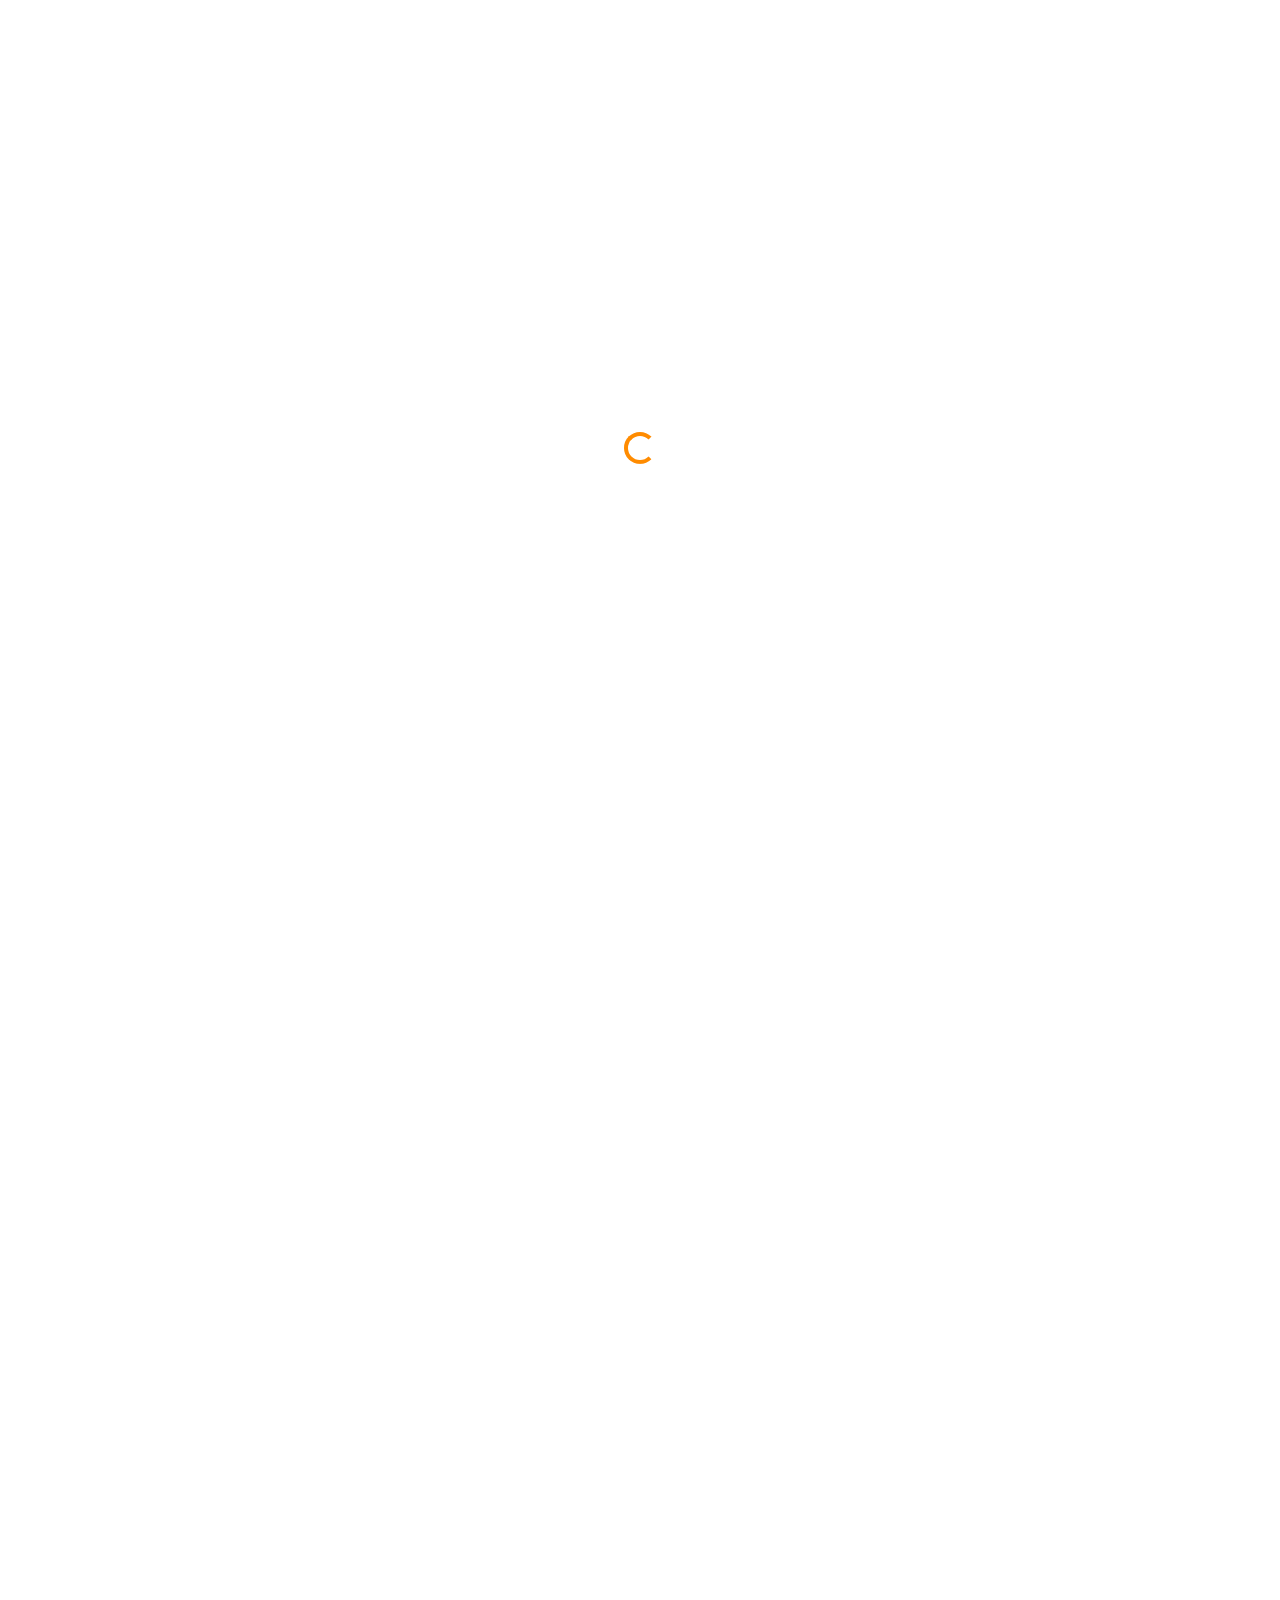
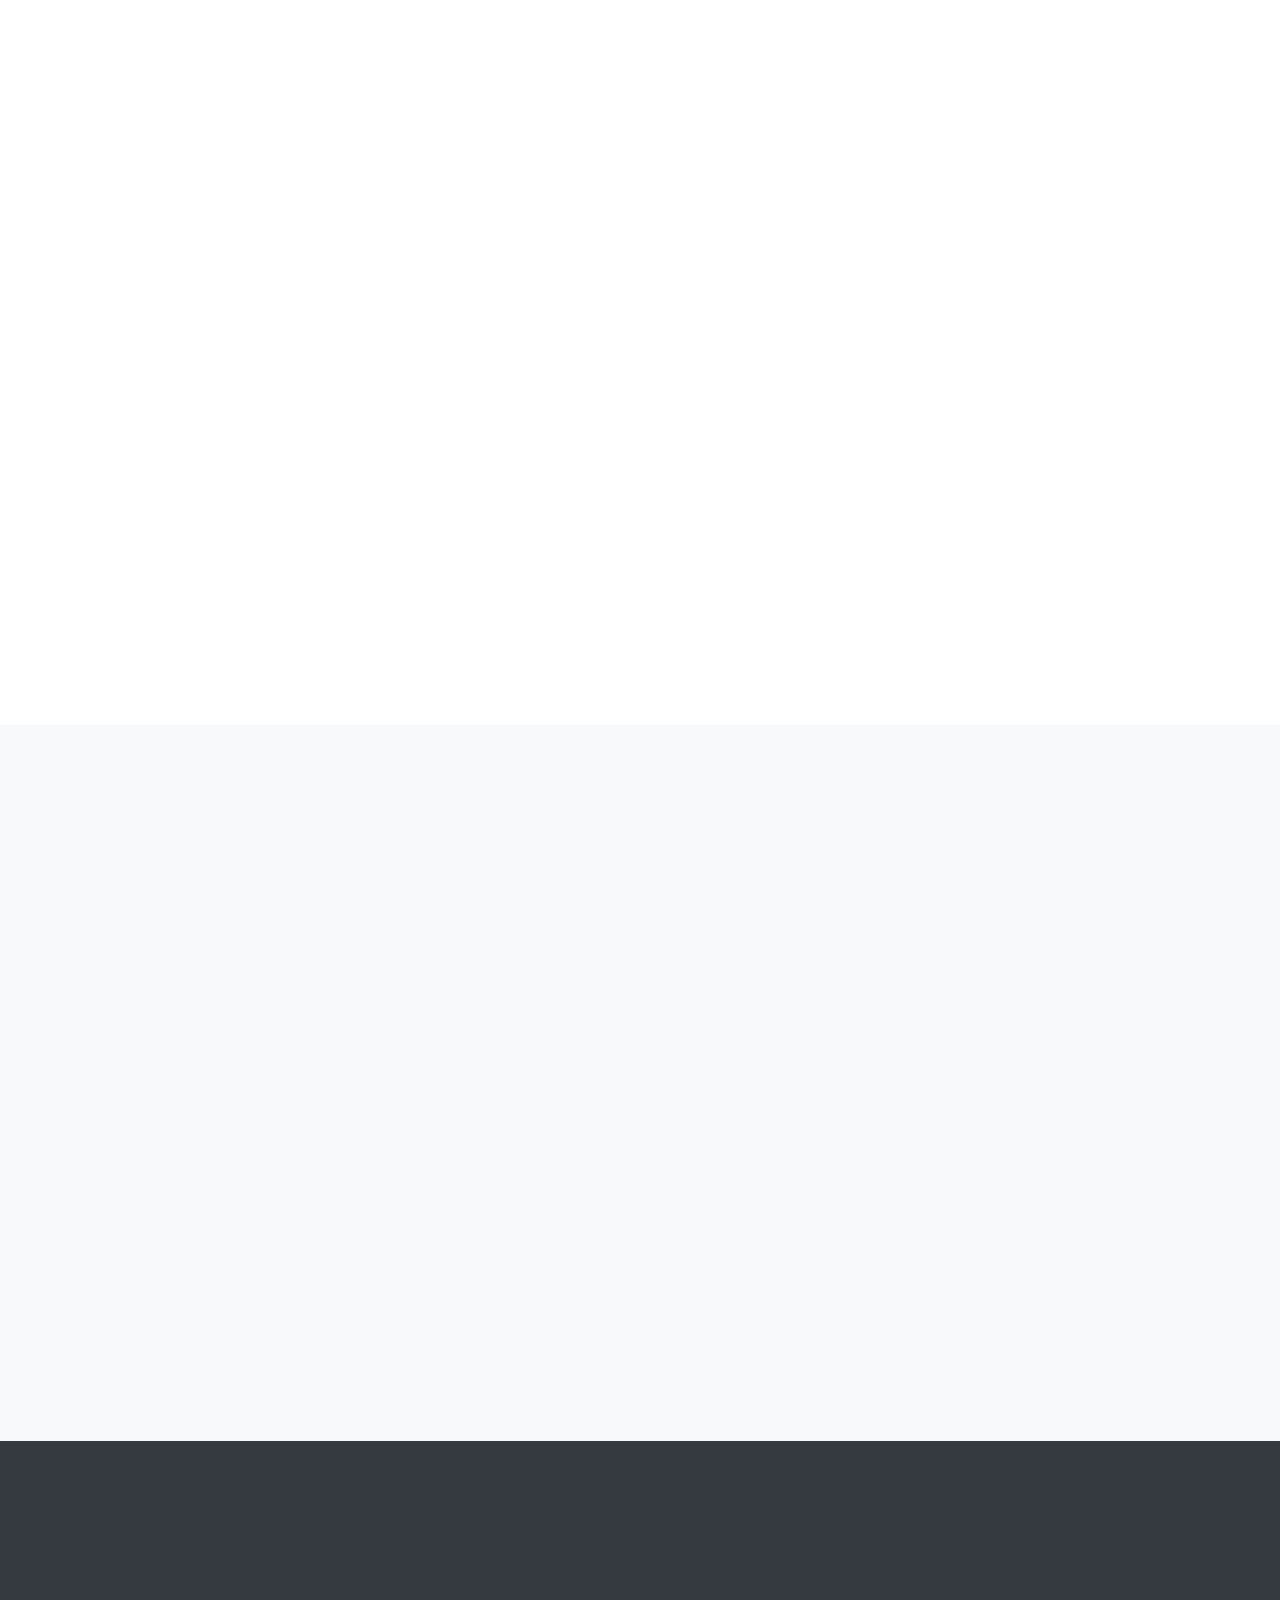
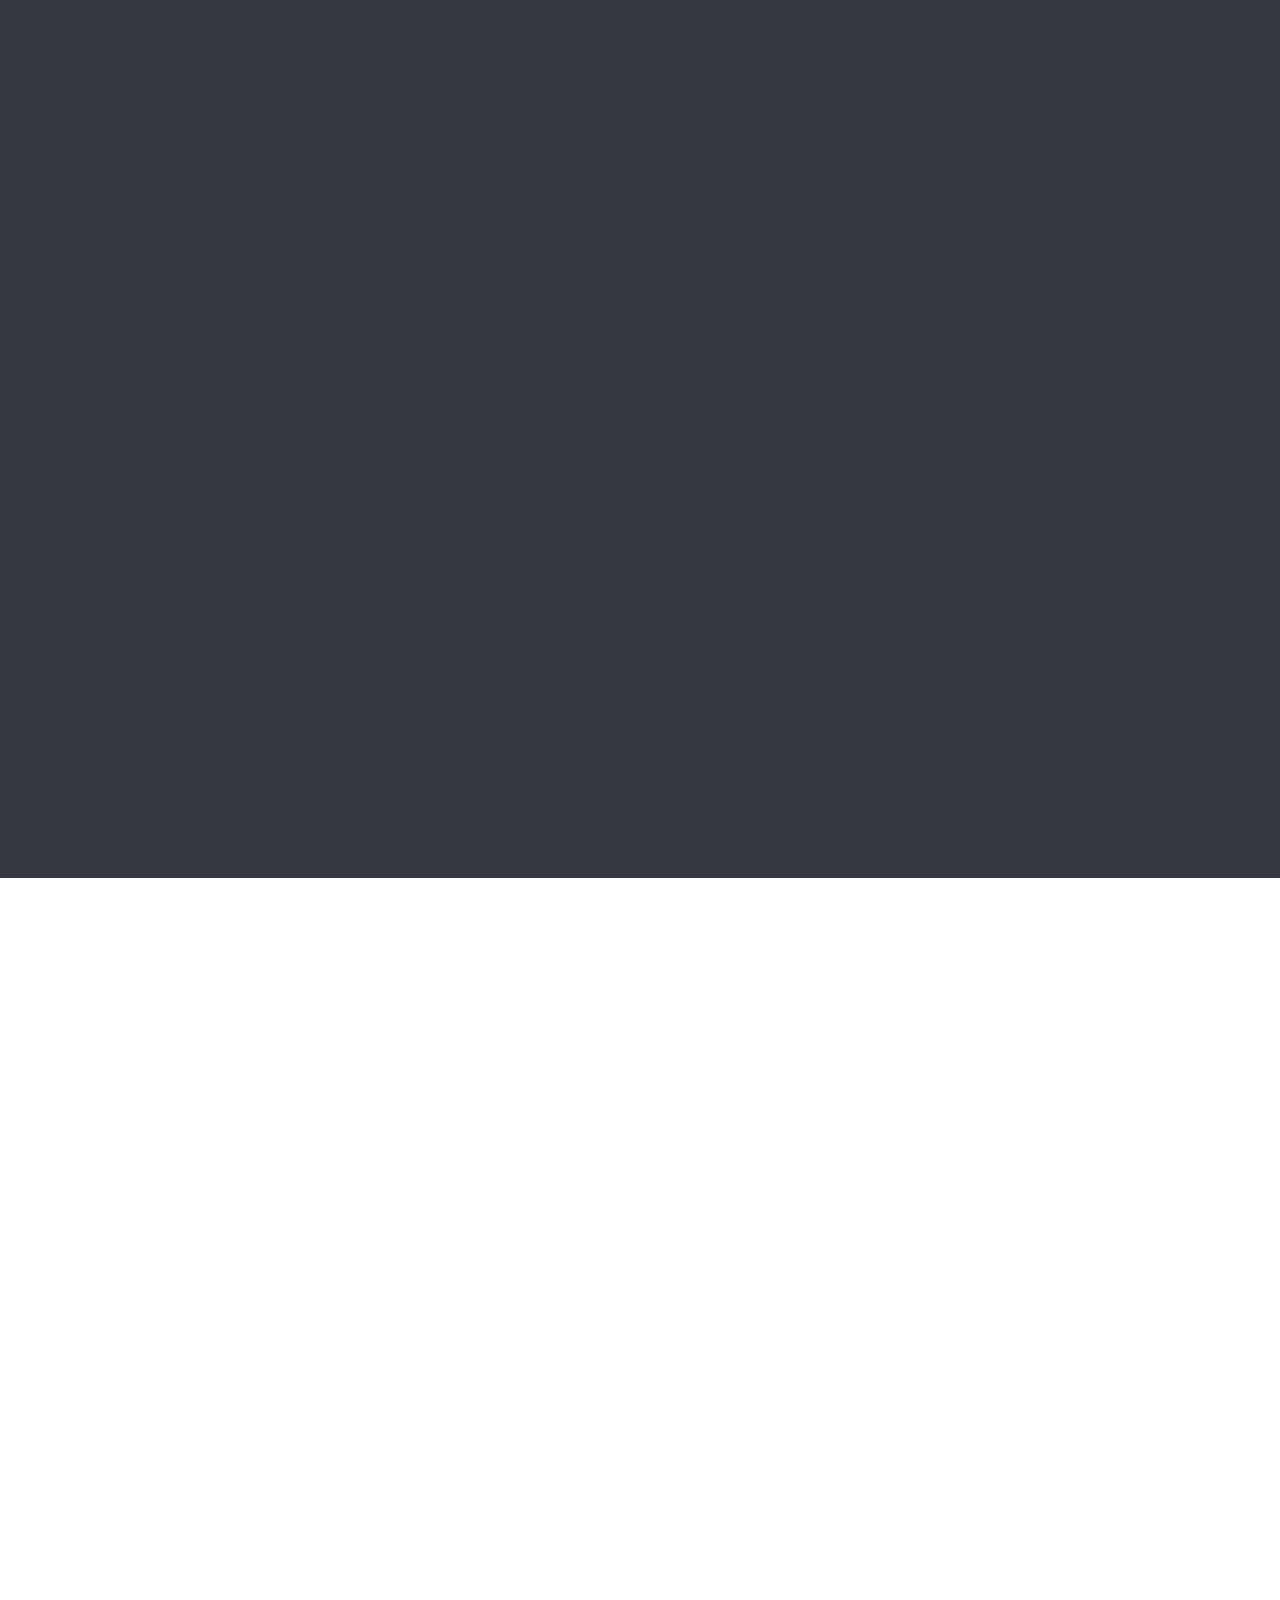
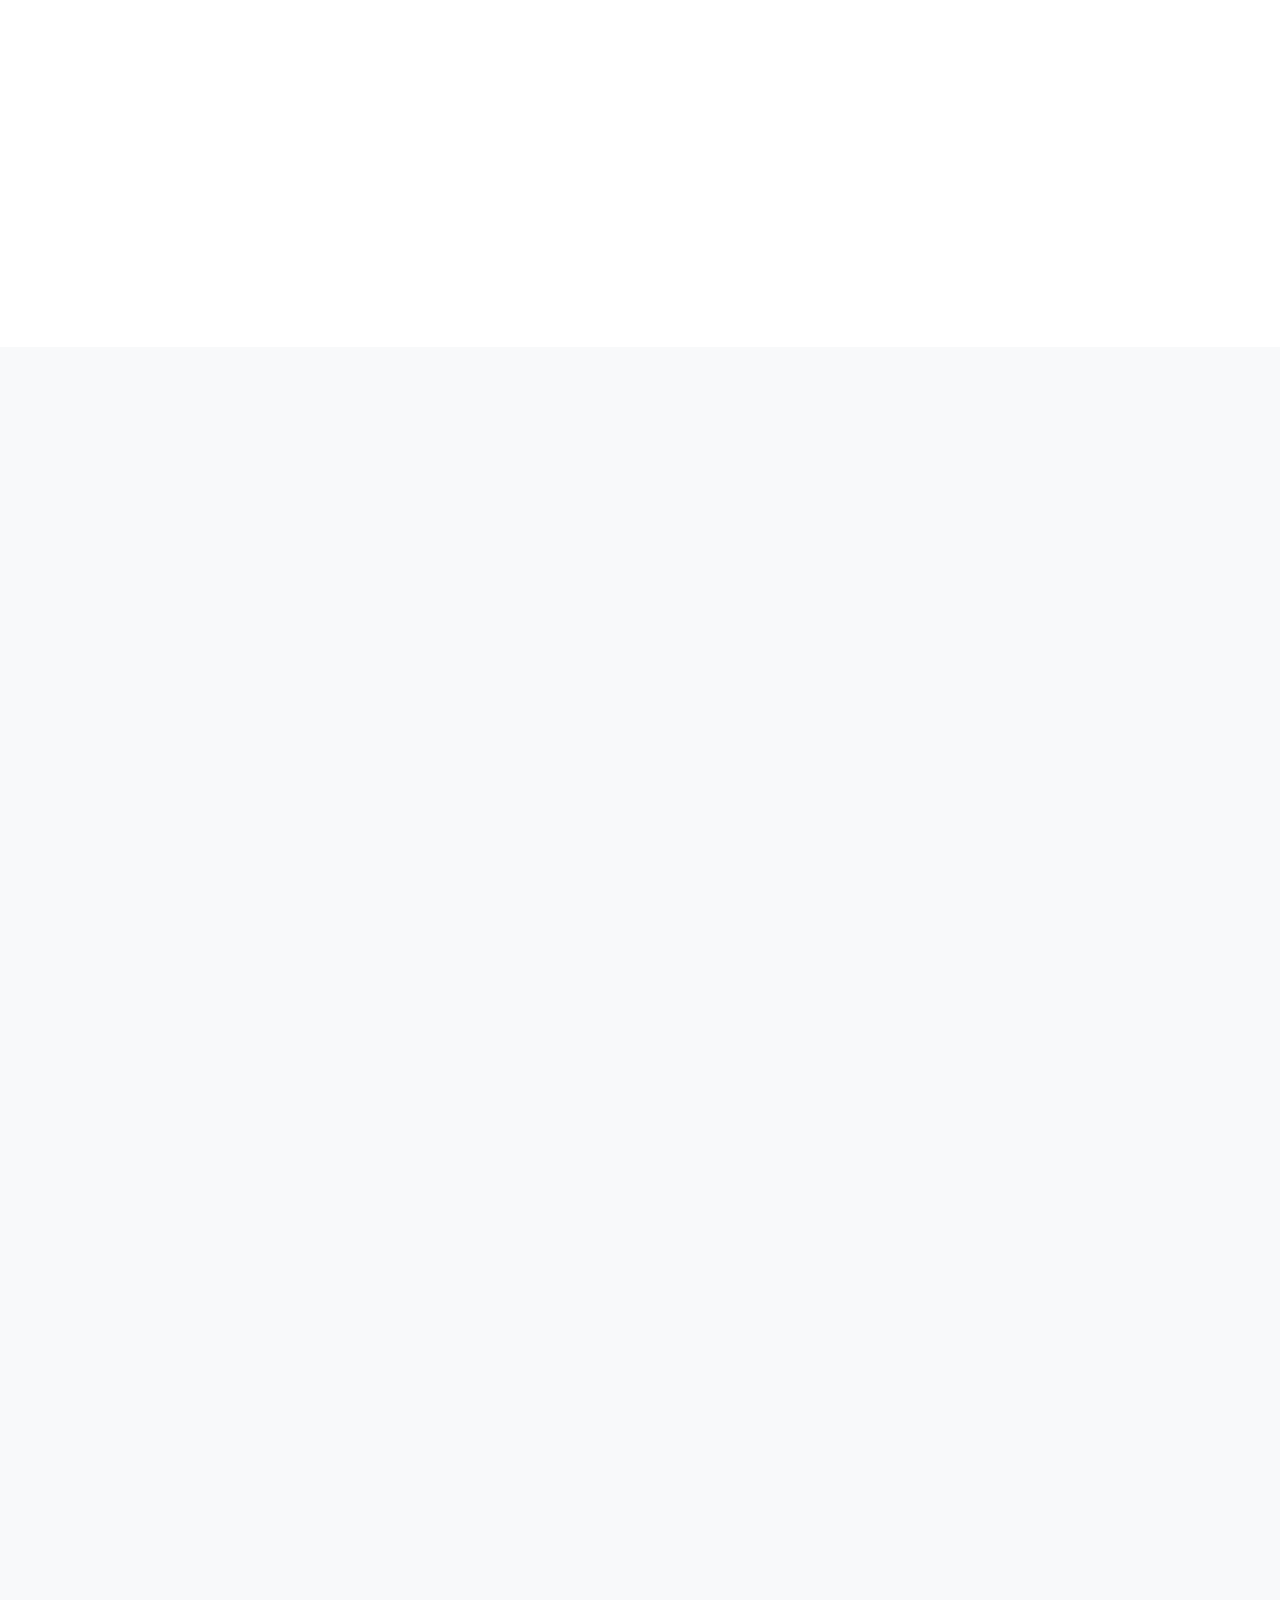
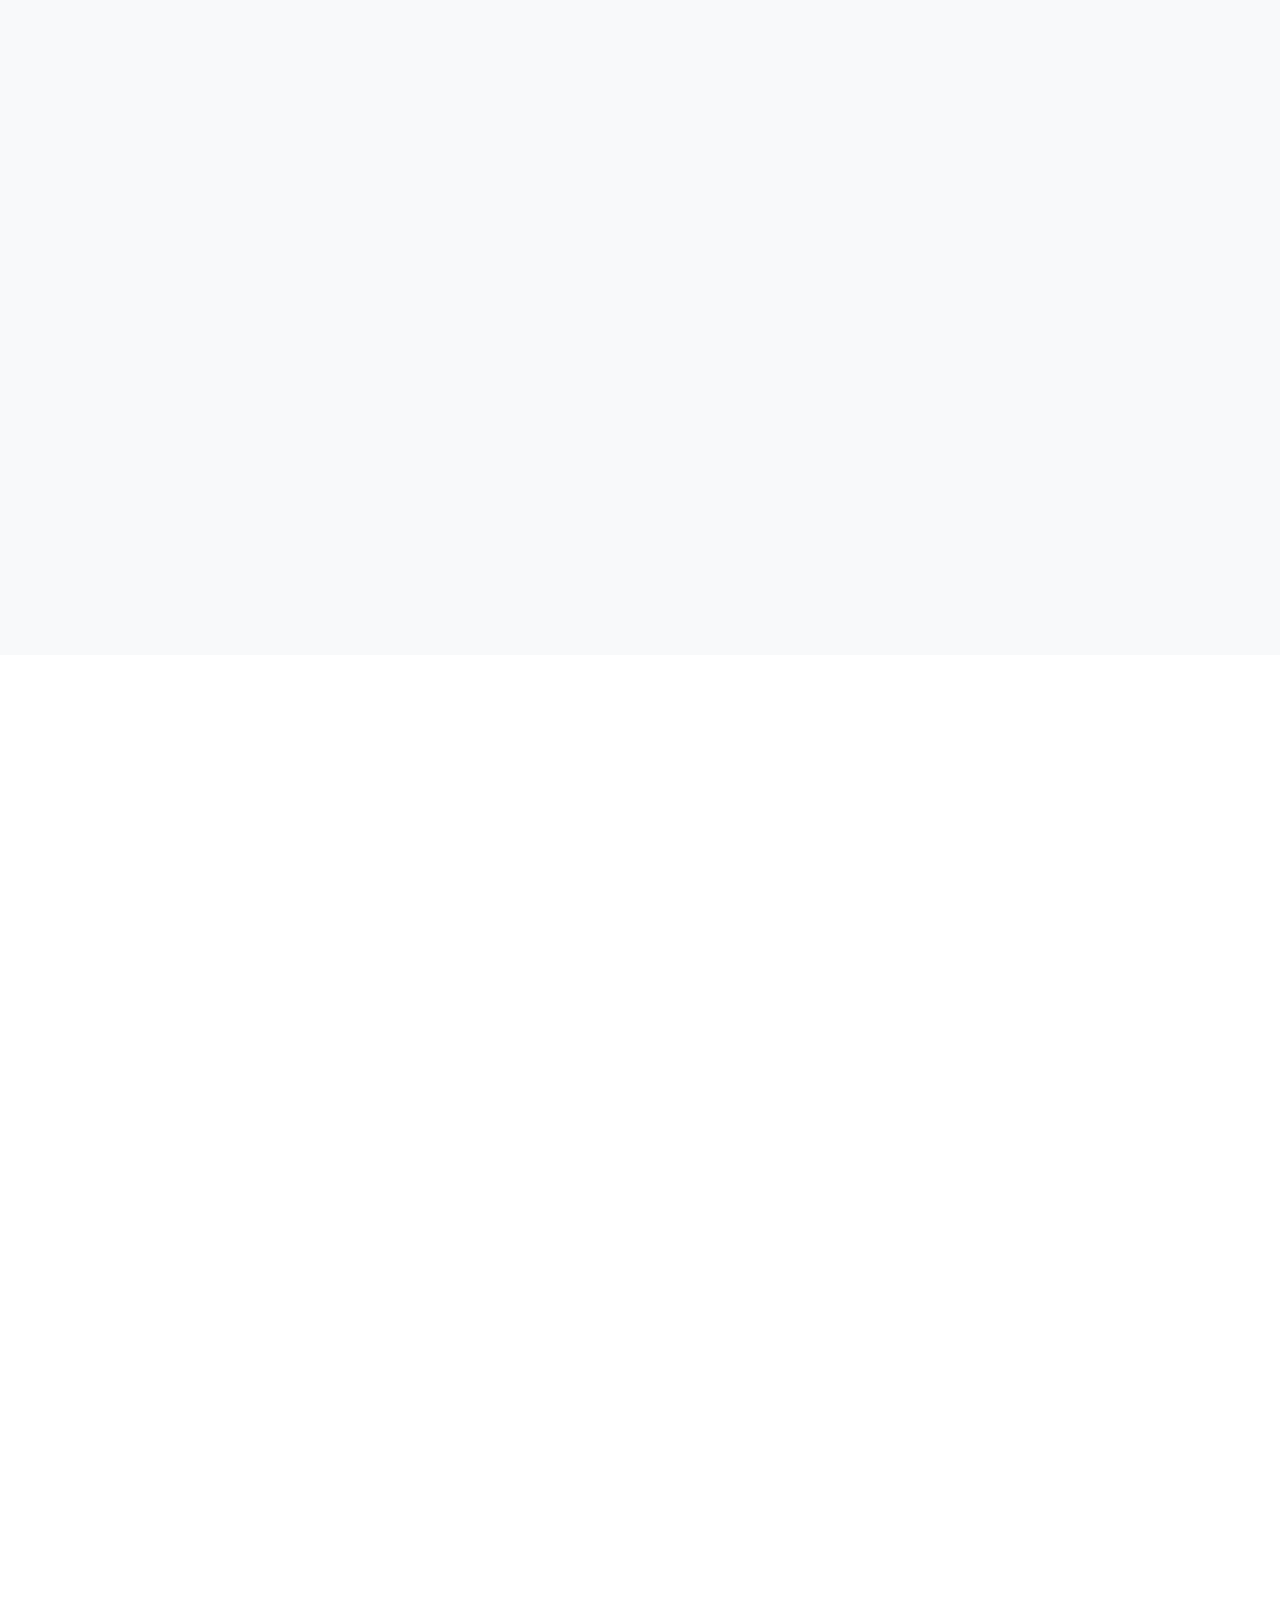
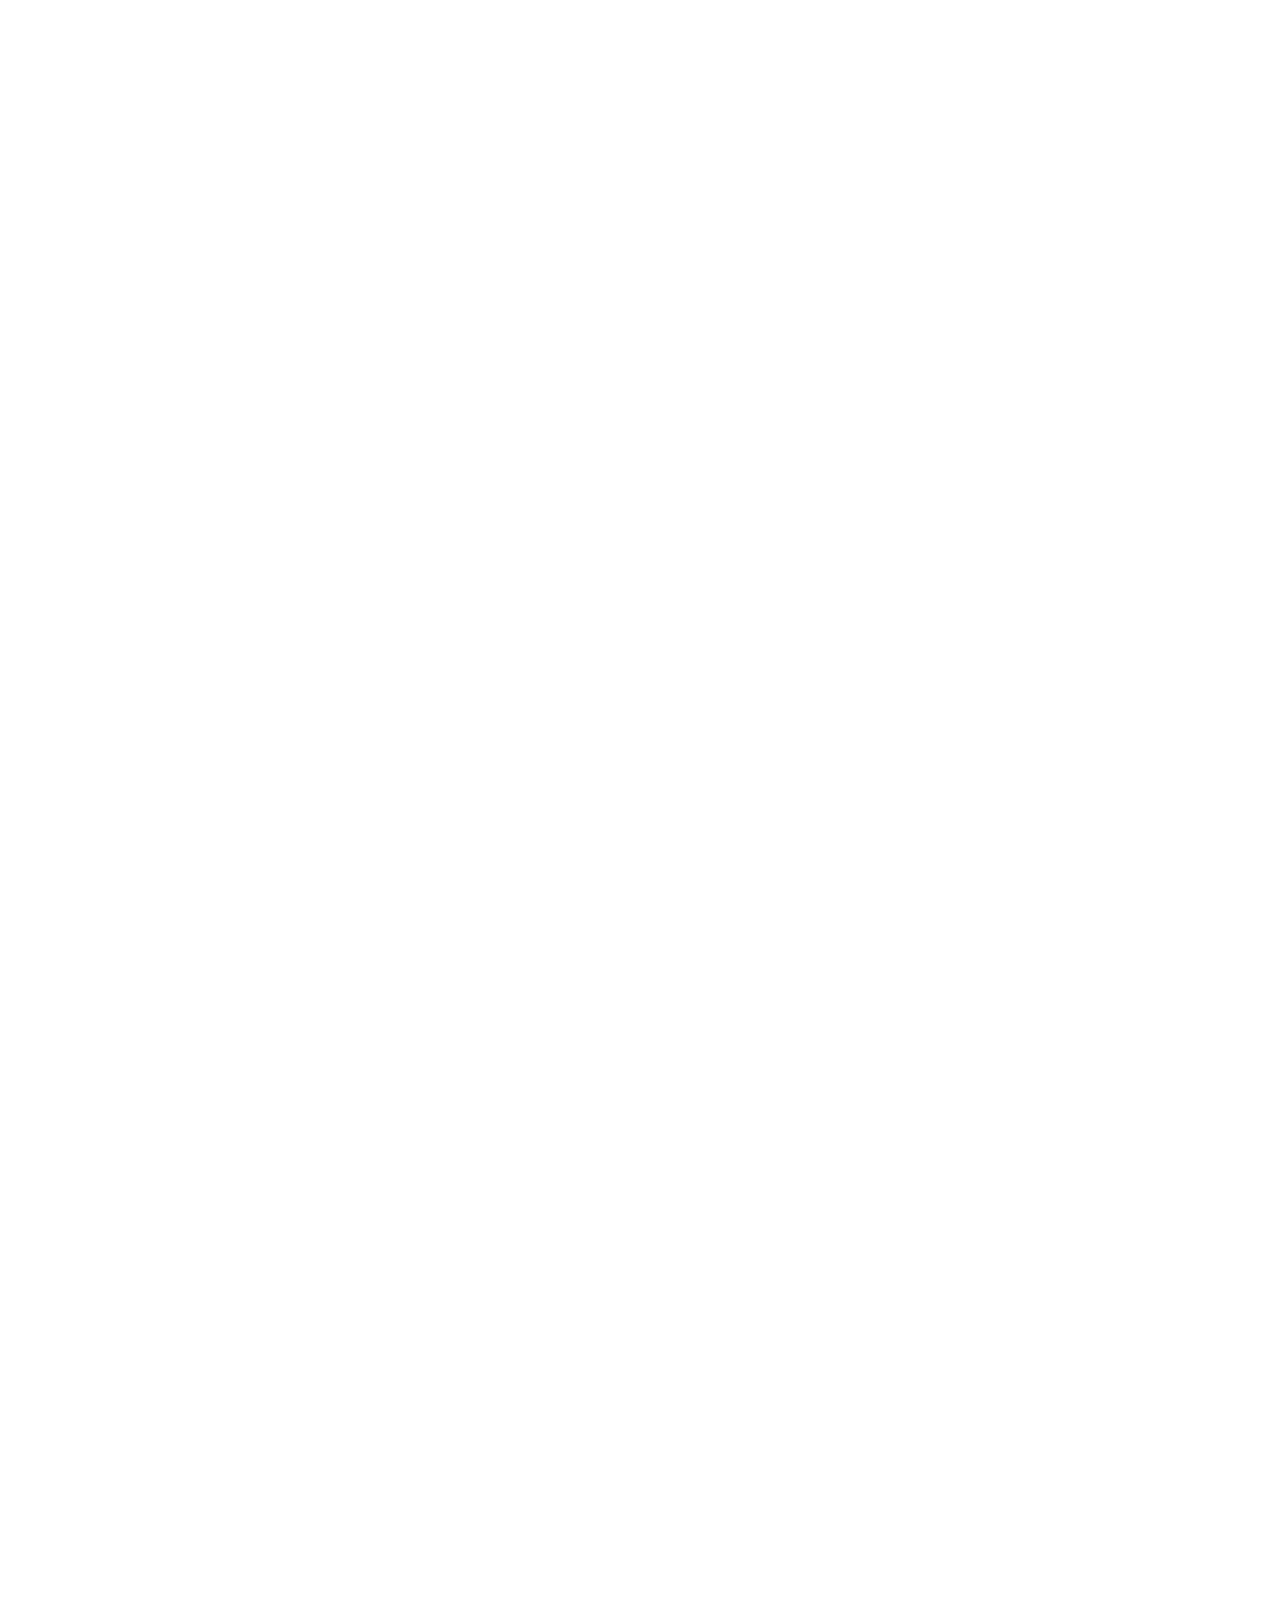
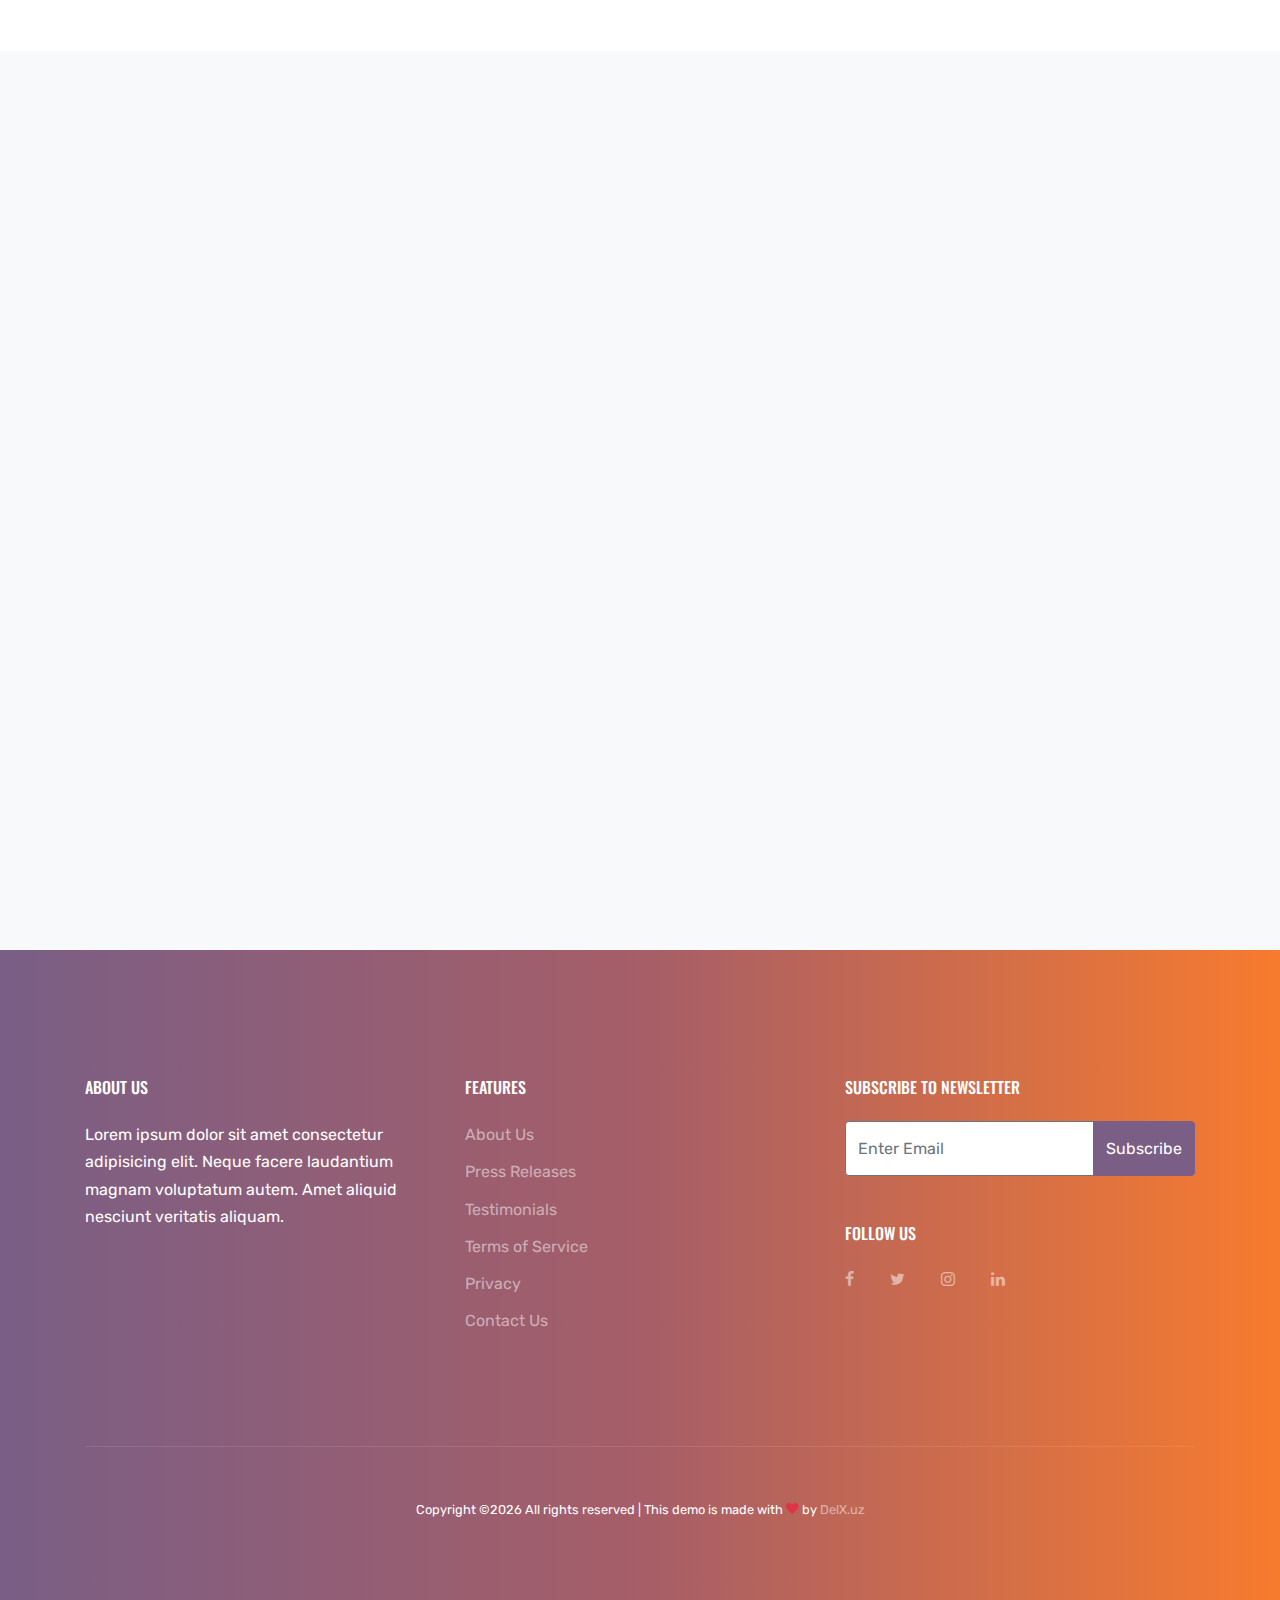
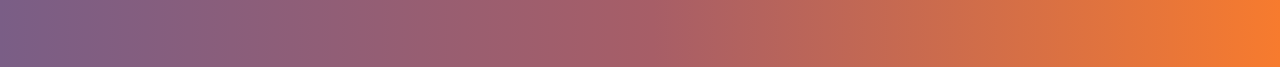
==== index.html @ a0adce88 "alhamdulillah" ====
<!doctype html>
<html lang="en">
  <head>
    <title>Alfadov &mdash; Logistic Company</title>
    <meta charset="utf-8">
    <meta name="viewport" content="width=device-width, initial-scale=1, shrink-to-fit=no">

    <link href="https://fonts.googleapis.com/css?family=Rubik:300,400,700|Oswald:400,700" rel="stylesheet">

    <link rel="stylesheet" href="fonts/icomoon/style.css">

    <link rel="stylesheet" href="css/bootstrap.min.css">
    <link rel="stylesheet" href="css/jquery.fancybox.min.css">
    <link rel="stylesheet" href="css/owl.carousel.min.css">
    <link rel="stylesheet" href="css/owl.theme.default.min.css">
    <link rel="stylesheet" href="fonts/flaticon/font/flaticon.css">
    <link rel="stylesheet" href="css/aos.css">

    <!-- MAIN CSS -->
    <link rel="stylesheet" href="css/style.css">
    
  </head>
  <body data-spy="scroll" data-target=".site-navbar-target" data-offset="300">

  <div id="overlayer"></div>
  <div class="loader">
    <div class="spinner-border text-primary" role="status">
      <span class="sr-only">Loading...</span>
    </div>
  </div>
  
  <div class="site-wrap"  id="home-section">

    <div class="site-mobile-menu site-navbar-target">
      <div class="site-mobile-menu-header">
        <div class="site-mobile-menu-close mt-3">
          <span class="icon-close2 js-menu-toggle"></span>
        </div>
      </div>
      <div class="site-mobile-menu-body"></div>
    </div>
   

    <div class="top-bar">
      <div class="container">
        <div class="row">
          <div class="col-12">
            <a href="#" class="text-white"><span class="mr-2 text-white icon-envelope-open-o"></span> <span class="d-none d-md-inline-block">info@yourdomain.com</span></a>
            <span class="mx-md-2 d-inline-block"></span>
            <a href="#" class="text-white"><span class="mr-2 text-white icon-phone"></span> <span class="d-none d-md-inline-block">+998(33) 679-77-21</span></a>
            

            <div class="float-right">

            <a href="#" class="text-white"><span class="mr-2 text-white icon-twitter"></span> <span class="d-none d-md-inline-block">Twitter</span></a>
            <span class="mx-md-2 d-inline-block"></span>
            <a href="#" class="text-white"><span class="mr-2 text-white icon-instagram"></span> <span class="d-none d-md-inline-block">Instagram</span></a>

            </div>

          </div>
          
        </div>
        
      </div>
    </div>
      
    <header class="site-navbar js-sticky-header site-navbar-target" role="banner">

      <div class="container">
        <div class="row align-items-center position-relative">
          
            
            <div class="site-logo">
              <a href="index.html" class="text-black"><span class="text-primary">Alfadov</a>
            </div>
            
            <div class="col-12">
              <nav class="site-navigation text-right ml-auto " role="navigation">

                <ul class="site-menu main-menu js-clone-nav ml-auto d-none d-lg-block">
                <li><a href="#home-section" class="nav-link">Home</a></li>
                <li><a href="#services-section" class="nav-link">Services</a></li>
              

                <li class="has-children">
                  <a href="#about-section" class="nav-link">About Us</a>
                  <ul class="dropdown arrow-top">
                    <li><a href="#team-section" class="nav-link">Team</a></li>
                    <li><a href="#pricing-section" class="nav-link">Pricing</a></li>
                    <li><a href="#faq-section" class="nav-link">FAQ</a></li>
                    <li class="has-children">
                      <a href="#">More Links</a>
                      <ul class="dropdown">
                        <li><a href="#">Menu One</a></li>
                        <li><a href="#">Menu Two</a></li>
                        <li><a href="#">Menu Three</a></li>
                      </ul>
                    </li>
                  </ul>
                </li>

                <li><a href="#press-section" class="nav-link">Press</a></li>
                
                <li><a href="#testimonials-section" class="nav-link">Testimonials</a></li>
                <li><a href="#blog-section" class="nav-link">Blog</a></li>
                <li><a href="#contact-section" class="nav-link">Contact</a></li>
              </ul>
              </nav>
          
            </div>

          <div class="toggle-button d-inline-block d-lg-none"><a href="#" class="site-menu-toggle py-5 js-menu-toggle text-black"><span class="icon-menu h3"></span></a></div>

        </div>
      </div>
      
    </header>
    
    <div class="owl-carousel slide-one-item">
      

      

      <div class="site-section-cover overlay img-bg-section" style="background-image: url('images/hero_3.jpg'); background-position: center; " >
        <div class="container">
          <div class="row align-items-center justify-content-center text-center">
            <div class="col-md-12 col-lg-7">
              <h1 data-aos="fade-up" data-aos-delay="">Welcome to Alfadov</h1>  
              <p class="mb-5" data-aos="fade-up" data-aos-delay="100">Lorem ipsum dolor sit amet, consectetur adipisicing elit. Molestiae, cumque vitae animi.</p>
              <p data-aos="fade-up" data-aos-delay="200"><a href="#" class="btn btn-outline-white border-w-2 btn-md">Get in touch</a></p>
            </div>
          </div>
        </div>

      </div>

      <div class="site-section-cover overlay img-bg-section" style="background-image: url('images/banner.png'); " >
        <div class="container">
          <div class="row align-items-center justify-content-center text-center">
            <div class="col-md-12 col-lg-8">
              <h1 data-aos="fade-up" data-aos-delay="">New Generation of Mining</h1>      
              <p class="mb-5" data-aos="fade-up" data-aos-delay="100">Lorem ipsum dolor sit amet, consectetur adipisicing elit. Est odit dolorum voluptates!</p>
              <p data-aos="fade-up" data-aos-delay="200"><a href="#" class="btn btn-outline-white border-w-2 btn-md">Get in touch</a></p>
            </div>
          </div>
        </div>

      </div>
      

    </div>
    
    <div class="site-section">
      <div class="block__73694 mb-2" id="services-section">
        <div class="container">
          <div class="row d-flex no-gutters align-items-stretch">

            <div class="col-12 col-lg-6 block__73422" style="background-image: url('images/img-1.jpeg');" data-aos="fade-right" data-aos-delay="">
            </div>

            

            <div class="col-lg-5 ml-auto p-lg-5 mt-4 mt-lg-0" data-aos="fade-left" data-aos-delay="">
              <h2 class="mb-3 text-black">Land &amp; Property</h2>
              <p>Lorem ipsum dolor sit amet, consectetur adipisicing elit. Ducimus id dignissimos nemo minus perspiciatis ullam itaque voluptas iure vero, nesciunt unde odit aspernatur distinctio, maiores facere officiis. Cum, esse, iusto?</p>

              <p>Minus perspiciatis ullam itaque voluptas iure vero, nesciunt unde odit aspernatur distinctio, maiores facere officiis. Cum, esse, iusto?</p>

              <ul class="ul-check primary list-unstyled mt-5">
                <li>Lorem ipsum dolor.</li>
                <li>Quod, amet. Provident.</li>
                <li>Quo, adipisci, quis.</li>
                <li>Cumque perspiciatis, blanditiis?</li>
              </ul>

              
            </div>

          </div>
        </div>      
      </div>


      <div class="block__73694">
        <div class="container">
          <div class="row d-flex no-gutters align-items-stretch">

            <div class="col-12 col-lg-6 block__73422 order-lg-2" style="background-image: url('images/img_2.jpg');" data-aos="fade-left" data-aos-delay="">
            </div>

            

            <div class="col-lg-5 mr-auto p-lg-5 mt-4 mt-lg-0 order-lg-1" data-aos="fade-right" data-aos-delay="">
              <h2 class="mb-3 text-black">Surface Mining</h2>
              <p>Lorem ipsum dolor sit amet, consectetur adipisicing elit. Ducimus id dignissimos nemo minus perspiciatis ullam itaque voluptas iure vero, nesciunt unde odit aspernatur distinctio, maiores facere officiis. Cum, esse, iusto?</p>

              <p>Minus perspiciatis ullam itaque voluptas iure vero, nesciunt unde odit aspernatur distinctio, maiores facere officiis. Cum, esse, iusto?</p>

              <ul class="ul-check primary list-unstyled mt-5">
                <li>Lorem ipsum dolor.</li>
                <li>Quod, amet. Provident.</li>
                <li>Quo, adipisci, quis.</li>
                <li>Cumque perspiciatis, blanditiis?</li>
              </ul>

            </div>

          </div>
        </div>      
      </div>
    </div>

    <div class="site-section bg-light">
      <div class="container">
        <div class="row">
          <div class="col-md-6 col-lg-4 mb-4" data-aos="fade-up" data-aos-delay="">
            <div class="block__35630">
              <div class="icon mb-3">
                <span class="flaticon-mining"></span>
              </div>
              <h3 class="mb-3">Surface Mining</h3>
              Lorem ipsum dolor sit amet, consectetur adipisicing elit. Pariatur dolores voluptas obcaecati quo consequuntur mollitia facilis.
            </div>
          </div>
          <div class="col-md-6 col-lg-4 mb-4" data-aos="fade-up" data-aos-delay="100">
            <div class="block__35630">
              <div class="icon mb-3">
                <span class="flaticon-gold-ingots"></span>
              </div>
              <h3 class="mb-3">Gold Nuggets</h3>
              Lorem ipsum dolor sit amet, consectetur adipisicing elit. Pariatur dolores voluptas obcaecati quo consequuntur mollitia facilis.
            </div>
          </div>
          <div class="col-md-6 col-lg-4 mb-4" data-aos="fade-up" data-aos-delay="200">
            <div class="block__35630">
              <div class="icon mb-3">
                <span class="flaticon-wagon"></span>
              </div>
              <h3 class="mb-3">Soil Carrier</h3>
              Lorem ipsum dolor sit amet, consectetur adipisicing elit. Pariatur dolores voluptas obcaecati quo consequuntur mollitia facilis.
            </div>
          </div>

          <div class="col-md-6 col-lg-4 mb-4" data-aos="fade-up" data-aos-delay="">
            <div class="block__35630">
              <div class="icon mb-3">
                <span class="flaticon-refinery"></span>
              </div>
              <h3 class="mb-3">Gold Refinery</h3>
              Lorem ipsum dolor sit amet, consectetur adipisicing elit. Pariatur dolores voluptas obcaecati quo consequuntur mollitia facilis.
            </div>
          </div>
          <div class="col-md-6 col-lg-4 mb-4" data-aos="fade-up" data-aos-delay="100">
            <div class="block__35630">
              <div class="icon mb-3">
                <span class="flaticon-blacksmith"></span>
              </div>
              <h3 class="mb-3">Anvil Blacksmith</h3>
              Lorem ipsum dolor sit amet, consectetur adipisicing elit. Pariatur dolores voluptas obcaecati quo consequuntur mollitia facilis.
            </div>
          </div>
          <div class="col-md-6 col-lg-4 mb-4" data-aos="fade-up" data-aos-delay="200">
            <div class="block__35630">
              <div class="icon mb-3">
                <span class="flaticon-crucible"></span>
              </div>
              <h3 class="mb-3">Gold Melt Crucible</h3>
              Lorem ipsum dolor sit amet, consectetur adipisicing elit. Pariatur dolores voluptas obcaecati quo consequuntur mollitia facilis.
            </div>
          </div>
        </div>
      </div>
    </div>


    <div class="site-section bg-dark" id="about-section">
      <div class="container">
        <div class="row justify-content-center mb-4 block-img-video-1-wrap">
          <div class="col-md-12 mb-5">
            <figure class="block-img-video-1" data-aos="fade">
              <a href="https://vimeo.com/45830194" data-fancybox data-ratio="2">
                <span class="icon"><span class="icon-play"></span></span>
                <img src="images/banner-1.png" alt="Image" class="img-fluid">
              </a>
            </figure>
          </div>
        </div>
        <div class="row">
          <div class="col-12">
            <div class="row">
              <div class="col-6 col-md-6 mb-4 col-lg-0 col-lg-3" data-aos="fade-up" data-aos-delay="">
                <div class="block-counter-1">
                  <span class="number"><span data-number="30">0</span>+</span>
                  <span class="caption">Year of Experience</span>
                </div>
              </div>
              <div class="col-6 col-md-6 mb-4 col-lg-0 col-lg-3" data-aos="fade-up" data-aos-delay="100">
                <div class="block-counter-1">
                  <span class="number"><span data-number="300">0</span>+</span>
                  <span class="caption">Expert Engineers</span>
                </div>
              </div>
              <div class="col-6 col-md-6 mb-4 col-lg-0 col-lg-3" data-aos="fade-up" data-aos-delay="200">
                <div class="block-counter-1">
                  <span class="number"><span data-number="2000">0</span>+</span>
                  <span class="caption">Number of Employees</span>
                </div>
              </div>
              <div class="col-6 col-md-6 mb-4 col-lg-0 col-lg-3" data-aos="fade-up" data-aos-delay="300">
                <div class="block-counter-1">
                  <span class="number"><span data-number="1500">0</span>+</span>
                  <span class="caption">Number of Golds</span>
                </div>
              </div>
            </div>
          </div>
        </div>
      </div>
    </div>

    <div class="site-section" id="team-section">
      <div class="container">
        <div class="row mb-5 justify-content-center">
          <div class="col-md-7 text-center">
            <div class="block-heading-1" data-aos="fade-up" data-aos-delay="">
              <h2>Our Team</h2>
              <p>Lorem ipsum dolor sit amet, consectetur adipisicing elit. Facere at delectus laudantium, deserunt, atque eveniet. Voluptatem, fuga quos rerum inventore.</p>
            </div>
          </div>
        </div>
        <div class="row">
          <div class="col-lg-4 col-md-6 mb-4" data-aos="fade-up">
            <div class="block-team-member-1 text-center rounded">
              <figure>
                <img src="images/person_1.jpg" alt="Image" class="img-fluid rounded-circle">
              </figure>
              <h3 class="font-size-20 text-black">Jean Smith</h3>
              <span class="d-block font-gray-5 letter-spacing-1 text-uppercase font-size-12 mb-3">Mining Expert</span>
              <div class="block-social-1">
                <a href="#" class="btn border-w-2 rounded primary-primary-outline--hover"><span class="icon-facebook"></span></a>
                <a href="#" class="btn border-w-2 rounded primary-primary-outline--hover"><span class="icon-twitter"></span></a>
                <a href="#" class="btn border-w-2 rounded primary-primary-outline--hover"><span class="icon-instagram"></span></a>
              </div>
            </div>
          </div>

          <div class="col-lg-4 col-md-6 mb-4" data-aos="fade-up" data-aos-delay="100">
            <div class="block-team-member-1 text-center rounded">
              <figure>
                <img src="images/person_2.jpg" alt="Image" class="img-fluid rounded-circle">
              </figure>
              <h3 class="font-size-20 text-black">Bob Carry</h3>
              <span class="d-block font-gray-5 letter-spacing-1 text-uppercase font-size-12 mb-3">Project Manager</span>
              <div class="block-social-1">
                <a href="#" class="btn border-w-2 rounded primary-primary-outline--hover"><span class="icon-facebook"></span></a>
                <a href="#" class="btn border-w-2 rounded primary-primary-outline--hover"><span class="icon-twitter"></span></a>
                <a href="#" class="btn border-w-2 rounded primary-primary-outline--hover"><span class="icon-instagram"></span></a>
              </div>
            </div>
          </div>

          <div class="col-lg-4 col-md-6 mb-4" data-aos="fade-up" data-aos-delay="200">
            <div class="block-team-member-1 text-center rounded">
              <figure>
                <img src="images/person_1.jpg" alt="Image" class="img-fluid rounded-circle">
              </figure>
              <h3 class="font-size-20 text-black">Ricky Fisher</h3>
              <span class="d-block font-gray-5 letter-spacing-1 text-uppercase font-size-12 mb-3">Engineer</span>
              <div class="block-social-1">
                <a href="#" class="btn border-w-2 rounded primary-primary-outline--hover"><span class="icon-facebook"></span></a>
                <a href="#" class="btn border-w-2 rounded primary-primary-outline--hover"><span class="icon-twitter"></span></a>
                <a href="#" class="btn border-w-2 rounded primary-primary-outline--hover"><span class="icon-instagram"></span></a>
              </div>
            </div>
          </div>

          <div class="col-lg-4 col-md-6 mb-4" data-aos="fade-up">
            <div class="block-team-member-1 text-center rounded">
              <figure>
                <img src="images/person_2.jpg" alt="Image" class="img-fluid rounded-circle">
              </figure>
              <h3 class="font-size-20 text-black">Jean Smith</h3>
              <span class="d-block font-gray-5 letter-spacing-1 text-uppercase font-size-12 mb-3">Mining Expert</span>
              <div class="block-social-1">
                <a href="#" class="btn border-w-2 rounded primary-primary-outline--hover"><span class="icon-facebook"></span></a>
                <a href="#" class="btn border-w-2 rounded primary-primary-outline--hover"><span class="icon-twitter"></span></a>
                <a href="#" class="btn border-w-2 rounded primary-primary-outline--hover"><span class="icon-instagram"></span></a>
              </div>
            </div>
          </div>

          <div class="col-lg-4 col-md-6 mb-4" data-aos="fade-up" data-aos-delay="100">
            <div class="block-team-member-1 text-center rounded">
              <figure>
                <img src="images/person_1.jpg" alt="Image" class="img-fluid rounded-circle">
              </figure>
              <h3 class="font-size-20 text-black">Bob Carry</h3>
              <span class="d-block font-gray-5 letter-spacing-1 text-uppercase font-size-12 mb-3">Project Manager</span>
              <div class="block-social-1">
                <a href="#" class="btn border-w-2 rounded primary-primary-outline--hover"><span class="icon-facebook"></span></a>
                <a href="#" class="btn border-w-2 rounded primary-primary-outline--hover"><span class="icon-twitter"></span></a>
                <a href="#" class="btn border-w-2 rounded primary-primary-outline--hover"><span class="icon-instagram"></span></a>
              </div>
            </div>
          </div>

          <div class="col-lg-4 col-md-6 mb-4" data-aos="fade-up" data-aos-delay="200">
            <div class="block-team-member-1 text-center rounded">
              <figure>
                <img src="images/person_2.jpg" alt="Image" class="img-fluid rounded-circle">
              </figure>
              <h3 class="font-size-20 text-black">Ricky Fisher</h3>
              <span class="d-block font-gray-5 letter-spacing-1 text-uppercase font-size-12 mb-3">Engineer</span>
              <div class="block-social-1">
                <a href="#" class="btn border-w-2 rounded primary-primary-outline--hover"><span class="icon-facebook"></span></a>
                <a href="#" class="btn border-w-2 rounded primary-primary-outline--hover"><span class="icon-twitter"></span></a>
                <a href="#" class="btn border-w-2 rounded primary-primary-outline--hover"><span class="icon-instagram"></span></a>
              </div>
            </div>
          </div>
        </div>
      </div>
    </div>


    <section class="site-section bg-light" id="pricing-section">
      <div class="container">
        <div class="row mb-5 justify-content-center text-center">
          <div class="col-md-7">
            <div class="block-heading-1" data-aos="fade-up" data-aos-delay="">
              <h2>Pricing</h2>
              <p>Lorem ipsum dolor sit amet, consectetur adipisicing elit. Cumque quae temporibus tenetur vitae iusto suscipit alias, laudantium, porro unde tempora.</p>
            </div>
          </div>
        </div>
        <div class="row mb-5">
          <div class="col-md-6 mb-4 mb-lg-0 col-lg-4" data-aos="fade-up" data-aos-delay="">
            <div class="pricing">
              <h3 class="text-center text-black">Basic</h3>
              <div class="price text-center mb-4 ">
                <span><span>$47</span> / year</span>
              </div>
              <ul class="list-unstyled ul-check success mb-5">
                
                <li>Officia quaerat eaque neque</li>
                <li>Possimus aut consequuntur incidunt</li>
                <li class="remove">Lorem ipsum dolor sit amet</li>
                <li class="remove">Consectetur adipisicing elit</li>
                <li class="remove">Dolorum esse odio quas architecto sint</li>
              </ul>
              <p class="text-center">
                <a href="#" class="btn btn-secondary btn-md">Buy Now</a>
              </p>
            </div>
          </div>

          <div class="col-md-6 mb-4 mb-lg-0 col-lg-4" data-aos="fade-up" data-aos-delay="100">
            <div class="pricing">
              <h3 class="text-center text-black">Premium</h3>
              <div class="price text-center mb-4 ">
                <span><span>$200</span> / year</span>
              </div>
              <ul class="list-unstyled ul-check success mb-5">
                
                <li>Officia quaerat eaque neque</li>
                <li>Possimus aut consequuntur incidunt</li>
                <li>Lorem ipsum dolor sit amet</li>
                <li>Consectetur adipisicing elit</li>
                <li class="remove">Dolorum esse odio quas architecto sint</li>
              </ul>
              <p class="text-center">
                <a href="#" class="btn btn-primary btn-md text-white">Buy Now</a>
              </p>
            </div>
          </div>

          <div class="col-md-6 mb-4 mb-lg-0 col-lg-4" data-aos="fade-up" data-aos-delay="200">
            <div class="pricing">
              <h3 class="text-center text-black">Professional</h3>
              <div class="price text-center mb-4 ">
                <span><span>$750</span> / year</span>
              </div>
              <ul class="list-unstyled ul-check success mb-5">
                
                <li>Officia quaerat eaque neque</li>
                <li>Possimus aut consequuntur incidunt</li>
                <li>Lorem ipsum dolor sit amet</li>
                <li>Consectetur adipisicing elit</li>
                <li>Dolorum esse odio quas architecto sint</li>
              </ul>
              <p class="text-center">
                <a href="#" class="btn btn-secondary btn-md">Buy Now</a>
              </p>
            </div>
          </div>
        </div>
        
        <div class="row site-section" id="faq-section">
          <div class="col-12 text-center" data-aos="fade">
            <h2 class="section-title text-primary">Frequently Ask Questions</h2>
          </div>
        </div>
        <div class="row">
          <div class="col-lg-6">
            
            <div class="mb-5" data-aos="fade-up" data-aos-delay="100">
            <h3 class="text-black h4 mb-4">Can I accept both Paypal and Stripe?</h3>
            <p>Lorem ipsum dolor sit amet consectetur adipisicing elit. Aliquam assumenda eum blanditiis perferendis.</p>
            </div>
            
            <div class="mb-5" data-aos="fade-up" data-aos-delay="100">
              <h3 class="text-black h4 mb-4">What available is refund period?</h3>
              <p>Lorem ipsum dolor sit amet consectetur adipisicing elit. Aliquam assumenda eum blanditiis perferendis.</p>
            </div>

            <div class="mb-5" data-aos="fade-up" data-aos-delay="100">
            <h3 class="text-black h4 mb-4">Can I accept both Paypal and Stripe?</h3>
            <p>Lorem ipsum dolor sit amet consectetur adipisicing elit. Aliquam assumenda eum blanditiis perferendis.</p>
            </div>
            
            <div class="mb-5" data-aos="fade-up" data-aos-delay="100">
              <h3 class="text-black h4 mb-4">What available is refund period?</h3>
              <p>Lorem ipsum dolor sit amet consectetur adipisicing elit. Aliquam assumenda eum blanditiis perferendis.</p>
            </div>
          </div>
          <div class="col-lg-6">

            <div class="mb-5" data-aos="fade-up" data-aos-delay="100">
              <h3 class="text-black h4 mb-4">Where are you from?</h3>
              <p>Voluptatum nobis obcaecati perferendis dolor totam unde dolores quod maxime corporis officia et. Distinctio assumenda minima maiores.</p>
            </div>
            
            <div class="mb-5" data-aos="fade-up" data-aos-delay="100">
              <h3 class="text-black h4 mb-4">What is your opening time?</h3>
              <p>Lorem ipsum dolor sit amet consectetur adipisicing elit. Aliquam assumenda eum blanditiis perferendis.</p>
            </div>

            <div class="mb-5" data-aos="fade-up" data-aos-delay="100">
            <h3 class="text-black h4 mb-4">Can I accept both Paypal and Stripe?</h3>
            <p>Lorem ipsum dolor sit amet consectetur adipisicing elit. Aliquam assumenda eum blanditiis perferendis.</p>
            </div>
            
            <div class="mb-5" data-aos="fade-up" data-aos-delay="100">
              <h3 class="text-black h4 mb-4">What available is refund period?</h3>
              <p>Lorem ipsum dolor sit amet consectetur adipisicing elit. Aliquam assumenda eum blanditiis perferendis.</p>
            </div>
          </div>
        </div>
      </div>
    </section>

    
    <div class="site-section" id="press-section">
      <div class="container">
        <div class="row">
          <div class="col-lg-4 mb-5 mb-lg-0">
            <div class="block-heading-1" data-aos="fade-right" data-aos-delay="">
              <h2>Press</h2>
            </div>
          </div>
          <div class="col-lg-6">
            <ul class="list-unstyled">
              <li class="mb-5" data-aos="fade-right" data-aos-delay="">
                <span class="d-block text-muted mb-3">Apr 19, 2019</span>
                <h2 class="h4"><a href="press-single.html" class="text-black">How To Find Gold In Mining</a></h2>
                
                <p>Lorem ipsum dolor sit amet, consectetur adipisicing elit. Pariatur dolores voluptas obcaecati quo consequuntur mollitia facilis, perferendis molestias commodi adipisci.</p>
              </li>
              <li class="mb-5" data-aos="fade-right" data-aos-delay="100">
                <span class="d-block text-muted mb-3">Apr 19, 2019</span>
                <h2 class="h4"><a href="press-single.html" class="text-black">How To Find Gold In Mining</a></h2>
                
                <p>Lorem ipsum dolor sit amet, consectetur adipisicing elit. Pariatur dolores voluptas obcaecati quo consequuntur mollitia facilis, perferendis molestias commodi adipisci.</p>
              </li>
              <li class="mb-5" data-aos="fade-right" data-aos-delay="200">
                <span class="d-block text-muted mb-3">Apr 19, 2019</span>
                <h2 class="h4"><a href="press-single.html" class="text-black">How To Find Gold In Mining</a></h2>
                
                <p>Lorem ipsum dolor sit amet, consectetur adipisicing elit. Pariatur dolores voluptas obcaecati quo consequuntur mollitia facilis, perferendis molestias commodi adipisci.</p>
              </li>
            </ul>
          </div>
        </div>
      </div>
    </div>

    <div class="site-section bg-light block-13" id="testimonials-section" data-aos="fade">
      <div class="container">
        
        <div class="text-center mb-5">
          <div class="block-heading-1">
            <h2>Testimonial</h2>
          </div>
        </div>

        <div class="owl-carousel nonloop-block-13">
          <div>
            <div class="block-testimony-1 text-center">
              
              <blockquote class="mb-4">
                <p>&ldquo;Lorem ipsum dolor sit amet, consectetur adipisicing elit. Dolorem, fugit excepturi sapiente voluptatum nulla odio quaerat quibusdam tempore similique doloremque veritatis et cupiditate, maiores cumque repudiandae explicabo tempora deserunt consequuntur?&rdquo;</p>
              </blockquote>

              <figure>
                <img src="images/person_4.jpg" alt="Image" class="img-fluid rounded-circle mx-auto">
              </figure>
              <h3 class="font-size-20 text-black">Ricky Fisher</h3>
            </div>
          </div>

          <div>
            <div class="block-testimony-1 text-center">

              <figure>
                <img src="images/person_2.jpg" alt="Image" class="img-fluid rounded-circle mx-auto">
              </figure>
              <h3 class="font-size-20 mb-4 text-black">Ken Davis</h3>

              <blockquote class="mb-4">
                <p>&ldquo;Lorem ipsum dolor sit amet, consectetur adipisicing elit. Dolorem, fugit excepturi sapiente voluptatum nulla odio quaerat quibusdam tempore similique doloremque veritatis et cupiditate, maiores cumque repudiandae explicabo tempora deserunt consequuntur?&rdquo;</p>
              </blockquote>

              
            </div>
          </div>

          <div>
            <div class="block-testimony-1 text-center">
              

              <blockquote class="mb-4">
                <p>&ldquo;Lorem ipsum dolor sit amet, consectetur adipisicing elit. Dolorem, fugit excepturi sapiente voluptatum nulla odio quaerat quibusdam tempore similique doloremque veritatis et cupiditate, maiores cumque repudiandae explicabo tempora deserunt consequuntur?&rdquo;</p>
              </blockquote>

              <figure>
                <img src="images/person_1.jpg" alt="Image" class="img-fluid rounded-circle mx-auto">
              </figure>
              <h3 class="font-size-20 text-black">Mellisa Griffin</h3>

              
            </div>
          </div>

          <div>
            <div class="block-testimony-1 text-center">

              <figure>
                <img src="images/person_3.jpg" alt="Image" class="img-fluid rounded-circle mx-auto">
              </figure>
              <h3 class="font-size-20 mb-4 text-black">Robert Steward</h3>

              <blockquote class="mb-4">
                <p>&ldquo;Lorem ipsum dolor sit amet, consectetur adipisicing elit. Dolorem, fugit excepturi sapiente voluptatum nulla odio quaerat quibusdam tempore similique doloremque veritatis et cupiditate, maiores cumque repudiandae explicabo tempora deserunt consequuntur?&rdquo;</p>
              </blockquote>

              
            </div>
          </div>


        </div>

      </div>
    </div>

    <div class="site-section" id="blog-section">
      <div class="container">
        <div class="row">
          <div class="col-12 text-center mb-5">
            <div class="block-heading-1" data-aos="fade-up" data-aos-delay="">
              <span>Latest Blog Posts</span>
              <h2>Our Blog</h2>
            </div>
          </div>
        </div>
        <div class="row">
          <div class="col-md-6 col-lg-6" data-aos="fade-up" data-aos-delay="">
            <div>
              <a href="single.html" class="mb-4 d-block"><img src="images/hero_3.jpg" alt="Image" class="img-fluid rounded"></a>
              <h2><a href="single.html">How To Find Gold In Mining</a></h2>
              <p class="text-muted mb-3 text-uppercase small"><span class="mr-2">January 18, 2019</span> By <a href="single.html" class="by">James Cooper</a></p>
              <p>Lorem ipsum dolor sit amet, consectetur adipisicing elit. Quaerat et suscipit iste libero neque. Vitae quidem ducimus voluptatibus nemo cum odio ab enim nisi, itaque, libero fuga veritatis culpa quis!</p>
              <p><a href="single.html">Read More</a></p>
            </div>
          </div>
          <div class="col-md-6 col-lg-6" data-aos="fade-up" data-aos-delay="100">
            <div>
              <a href="single.html" class="mb-4 d-block"><img src="images/hero_3.jpg" alt="Image" class="img-fluid rounded"></a>
              <h2><a href="single.html">How To Find Gold In Mining</a></h2>
              <p class="text-muted mb-3 text-uppercase small"><span class="mr-2">January 18, 2019</span> By <a href="single.html" class="by">James Cooper</a></p>
              <p>Lorem ipsum dolor sit amet, consectetur adipisicing elit. Quaerat et suscipit iste libero neque. Vitae quidem ducimus voluptatibus nemo cum odio ab enim nisi, itaque, libero fuga veritatis culpa quis!</p>
              <p><a href="single.html">Read More</a></p>
            </div>
          </div>

        </div>
      </div>
    </div>


    <div class="site-section bg-light" id="contact-section">
      <div class="container">
        <div class="row">
          <div class="col-12 text-center mb-5" data-aos="fade-up" data-aos-delay="">
            <div class="block-heading-1">
              <span>Get In Touch</span>
              <h2>Contact Us</h2>
            </div>
          </div>
        </div>
        <div class="row">
          <div class="col-lg-6 mb-5" data-aos="fade-up" data-aos-delay="100">
            <form action="#" method="post">
              <div class="form-group row">
                <div class="col-md-6 mb-4 mb-lg-0">
                  <input type="text" class="form-control" placeholder="First name">
                </div>
                <div class="col-md-6">
                  <input type="text" class="form-control" placeholder="First name">
                </div>
              </div>

              <div class="form-group row">
                <div class="col-md-12">
                  <input type="text" class="form-control" placeholder="Email address">
                </div>
              </div>

              <div class="form-group row">
                <div class="col-md-12">
                  <textarea name="" id="" class="form-control" placeholder="Write your message." cols="30" rows="10"></textarea>
                </div>
              </div>
              <div class="form-group row">
                <div class="col-md-6 ml-auto">
                  <input type="submit" class="btn btn-block btn-primary text-white py-3 px-5" value="Send Message">
                </div>
              </div>
            </form>
          </div>
          <div class="col-lg-4 ml-auto" data-aos="fade-up" data-aos-delay="200">
            <h2 class="text-black">Need to know more on details. Get In Touch</h2>
            <p>Lorem ipsum dolor sit amet, consectetur adipisicing elit. Dolores, distinctio! Harum quibusdam nisi, illum nulla aspernatur aut quidem aperiam, quae non tempora recusandae voluptatibus fugit impedit.</p>
            <p><a href="#" class="btn btn-primary text-white">Get Started</a></p>
          </div>
        </div>
      </div>
    </div>


    <footer class="site-footer">
      <div class="container">
        <div class="row">
          <div class="col-md-6">
            <div class="row">
              <div class="col-md-8">
                <h2 class="footer-heading mb-4">About Us</h2>
                <p>Lorem ipsum dolor sit amet consectetur adipisicing elit. Neque facere laudantium magnam voluptatum autem. Amet aliquid nesciunt veritatis aliquam.</p>
              </div>
              <div class="col-md-4 ml-auto">
                <h2 class="footer-heading mb-4">Features</h2>
                <ul class="list-unstyled">
                  <li><a href="#">About Us</a></li>
                  <li><a href="#">Press Releases</a></li>
                  <li><a href="#">Testimonials</a></li>
                  <li><a href="#">Terms of Service</a></li>
                  <li><a href="#">Privacy</a></li>
                  <li><a href="#">Contact Us</a></li>
                </ul>
              </div>
              
            </div>
          </div>
          <div class="col-md-4 ml-auto">

            <div class="mb-5">
              <h2 class="footer-heading mb-4">Subscribe to Newsletter</h2>
              <form action="#" method="post" class="footer-suscribe-form">
                <div class="input-group mb-3">
                  <input type="text" class="form-control border-secondary text-white bg-transparent" placeholder="Enter Email" aria-label="Enter Email" aria-describedby="button-addon2">
                  <div class="input-group-append">
                    <button class="btn btn-primary text-white" type="button" id="button-addon2">Subscribe</button>
                  </div>
                </div>
              </div>


              <h2 class="footer-heading mb-4">Follow Us</h2>
                <a href="#about-section" class="smoothscroll pl-0 pr-3"><span class="icon-facebook"></span></a>
                <a href="#" class="pl-3 pr-3"><span class="icon-twitter"></span></a>
                <a href="#" class="pl-3 pr-3"><span class="icon-instagram"></span></a>
                <a href="#" class="pl-3 pr-3"><span class="icon-linkedin"></span></a>
            </form>
          </div>
        </div>
        <div class="row pt-5 mt-5 text-center">
          <div class="col-md-12">
            <div class="border-top pt-5">
            <p class="copyright"><small>
            <!-- Link back to Colorlib can't be removed. Template is licensed under CC BY 3.0. -->
            Copyright &copy;<script>document.write(new Date().getFullYear());</script> All rights reserved | This demo is made with <i class="icon-heart text-danger" aria-hidden="true"></i> by <a href="https://delx.uz" target="_blank" >DelX.uz</a>
            <!-- Link back to Colorlib can't be removed. Template is licensed under CC BY 3.0. -->
            </small></p>
            </div>
          </div>
          
        </div>
      </div>
    </footer>

  </div>

  <script src="js/jquery-3.3.1.min.js"></script>
  <script src="js/popper.min.js"></script>
  <script src="js/bootstrap.min.js"></script>
  <script src="js/owl.carousel.min.js"></script>
  <script src="js/jquery.sticky.js"></script>
  <script src="js/jquery.waypoints.min.js"></script>
  <script src="js/jquery.animateNumber.min.js"></script>
  <script src="js/jquery.fancybox.min.js"></script>
  <script src="js/jquery.easing.1.3.js"></script>
  <script src="js/aos.js"></script>
  
  <script src="js/main.js"></script>
    
  </body>
</html>
---- fonts/icomoon/style.css ----
@font-face {
  font-family: 'icomoon';
  src:  url('fonts/icomoon.eot?10si43');
  src:  url('fonts/icomoon.eot?10si43#iefix') format('embedded-opentype'),
    url('fonts/icomoon.ttf?10si43') format('truetype'),
    url('fonts/icomoon.woff?10si43') format('woff'),
    url('fonts/icomoon.svg?10si43#icomoon') format('svg');
  font-weight: normal;
  font-style: normal;
}

[class^="icon-"], [class*=" icon-"] {
  /* use !important to prevent issues with browser extensions that change fonts */
  font-family: 'icomoon' !important;
  speak: none;
  font-style: normal;
  font-weight: normal;
  font-variant: normal;
  text-transform: none;
  line-height: 1;

  /* Better Font Rendering =========== */
  -webkit-font-smoothing: antialiased;
  -moz-osx-font-smoothing: grayscale;
}

.icon-asterisk:before {
  content: "\f069";
}
.icon-plus:before {
  content: "\f067";
}
.icon-question:before {
  content: "\f128";
}
.icon-minus:before {
  content: "\f068";
}
.icon-glass:before {
  content: "\f000";
}
.icon-music:before {
  content: "\f001";
}
.icon-search:before {
  content: "\f002";
}
.icon-envelope-o:before {
  content: "\f003";
}
.icon-heart:before {
  content: "\f004";
}
.icon-star:before {
  content: "\f005";
}
.icon-star-o:before {
  content: "\f006";
}
.icon-user:before {
  content: "\f007";
}
.icon-film:before {
  content: "\f008";
}
.icon-th-large:before {
  content: "\f009";
}
.icon-th:before {
  content: "\f00a";
}
.icon-th-list:before {
  content: "\f00b";
}
.icon-check:before {
  content: "\f00c";
}
.icon-close:before {
  content: "\f00d";
}
.icon-remove:before {
  content: "\f00d";
}
.icon-times:before {
  content: "\f00d";
}
.icon-search-plus:before {
  content: "\f00e";
}
.icon-search-minus:before {
  content: "\f010";
}
.icon-power-off:before {
  content: "\f011";
}
.icon-signal:before {
  content: "\f012";
}
.icon-cog:before {
  content: "\f013";
}
.icon-gear:before {
  content: "\f013";
}
.icon-trash-o:before {
  content: "\f014";
}
.icon-home:before {
  content: "\f015";
}
.icon-file-o:before {
  content: "\f016";
}
.icon-clock-o:before {
  content: "\f017";
}
.icon-road:before {
  content: "\f018";
}
.icon-download:before {
  content: "\f019";
}
.icon-arrow-circle-o-down:before {
  content: "\f01a";
}
.icon-arrow-circle-o-up:before {
  content: "\f01b";
}
.icon-inbox:before {
  content: "\f01c";
}
.icon-play-circle-o:before {
  content: "\f01d";
}
.icon-repeat:before {
  content: "\f01e";
}
.icon-rotate-right:before {
  content: "\f01e";
}
.icon-refresh:before {
  content: "\f021";
}
.icon-list-alt:before {
  content: "\f022";
}
.icon-lock:before {
  content: "\f023";
}
.icon-flag:before {
  content: "\f024";
}
.icon-headphones:before {
  content: "\f025";
}
.icon-volume-off:before {
  content: "\f026";
}
.icon-volume-down:before {
  content: "\f027";
}
.icon-volume-up:before {
  content: "\f028";
}
.icon-qrcode:before {
  content: "\f029";
}
.icon-barcode:before {
  content: "\f02a";
}
.icon-tag:before {
  content: "\f02b";
}
.icon-tags:before {
  content: "\f02c";
}
.icon-book:before {
  content: "\f02d";
}
.icon-bookmark:before {
  content: "\f02e";
}
.icon-print:before {
  content: "\f02f";
}
.icon-camera:before {
  content: "\f030";
}
.icon-font:before {
  content: "\f031";
}
.icon-bold:before {
  content: "\f032";
}
.icon-italic:before {
  content: "\f033";
}
.icon-text-height:before {
  content: "\f034";
}
.icon-text-width:before {
  content: "\f035";
}
.icon-align-left:before {
  content: "\f036";
}
.icon-align-center:before {
  content: "\f037";
}
.icon-align-right:before {
  content: "\f038";
}
.icon-align-justify:before {
  content: "\f039";
}
.icon-list:before {
  content: "\f03a";
}
.icon-dedent:before {
  content: "\f03b";
}
.icon-outdent:before {
  content: "\f03b";
}
.icon-indent:before {
  content: "\f03c";
}
.icon-video-camera:before {
  content: "\f03d";
}
.icon-image:before {
  content: "\f03e";
}
.icon-photo:before {
  content: "\f03e";
}
.icon-picture-o:before {
  content: "\f03e";
}
.icon-pencil:before {
  content: "\f040";
}
.icon-map-marker:before {
  content: "\f041";
}
.icon-adjust:before {
  content: "\f042";
}
.icon-tint:before {
  content: "\f043";
}
.icon-edit:before {
  content: "\f044";
}
.icon-pencil-square-o:before {
  content: "\f044";
}
.icon-share-square-o:before {
  content: "\f045";
}
.icon-check-square-o:before {
  content: "\f046";
}
.icon-arrows:before {
  content: "\f047";
}
.icon-step-backward:before {
  content: "\f048";
}
.icon-fast-backward:before {
  content: "\f049";
}
.icon-backward:before {
  content: "\f04a";
}
.icon-play:before {
  content: "\f04b";
}
.icon-pause:before {
  content: "\f04c";
}
.icon-stop:before {
  content: "\f04d";
}
.icon-forward:before {
  content: "\f04e";
}
.icon-fast-forward:before {
  content: "\f050";
}
.icon-step-forward:before {
  content: "\f051";
}
.icon-eject:before {
  content: "\f052";
}
.icon-chevron-left:before {
  content: "\f053";
}
.icon-chevron-right:before {
  content: "\f054";
}
.icon-plus-circle:before {
  content: "\f055";
}
.icon-minus-circle:before {
  content: "\f056";
}
.icon-times-circle:before {
  content: "\f057";
}
.icon-check-circle:before {
  content: "\f058";
}
.icon-question-circle:before {
  content: "\f059";
}
.icon-info-circle:before {
  content: "\f05a";
}
.icon-crosshairs:before {
  content: "\f05b";
}
.icon-times-circle-o:before {
  content: "\f05c";
}
.icon-check-circle-o:before {
  content: "\f05d";
}
.icon-ban:before {
  content: "\f05e";
}
.icon-arrow-left:before {
  content: "\f060";
}
.icon-arrow-right:before {
  content: "\f061";
}
.icon-arrow-up:before {
  content: "\f062";
}
.icon-arrow-down:before {
  content: "\f063";
}
.icon-mail-forward:before {
  content: "\f064";
}
.icon-share:before {
  content: "\f064";
}
.icon-expand:before {
  content: "\f065";
}
.icon-compress:before {
  content: "\f066";
}
.icon-exclamation-circle:before {
  content: "\f06a";
}
.icon-gift:before {
  content: "\f06b";
}
.icon-leaf:before {
  content: "\f06c";
}
.icon-fire:before {
  content: "\f06d";
}
.icon-eye:before {
  content: "\f06e";
}
.icon-eye-slash:before {
  content: "\f070";
}
.icon-exclamation-triangle:before {
  content: "\f071";
}
.icon-warning:before {
  content: "\f071";
}
.icon-plane:before {
  content: "\f072";
}
.icon-calendar:before {
  content: "\f073";
}
.icon-random:before {
  content: "\f074";
}
.icon-comment:before {
  content: "\f075";
}
.icon-magnet:before {
  content: "\f076";
}
.icon-chevron-up:before {
  content: "\f077";
}
.icon-chevron-down:before {
  content: "\f078";
}
.icon-retweet:before {
  content: "\f079";
}
.icon-shopping-cart:before {
  content: "\f07a";
}
.icon-folder:before {
  content: "\f07b";
}
.icon-folder-open:before {
  content: "\f07c";
}
.icon-arrows-v:before {
  content: "\f07d";
}
.icon-arrows-h:before {
  content: "\f07e";
}
.icon-bar-chart:before {
  content: "\f080";
}
.icon-bar-chart-o:before {
  content: "\f080";
}
.icon-twitter-square:before {
  content: "\f081";
}
.icon-facebook-square:before {
  content: "\f082";
}
.icon-camera-retro:before {
  content: "\f083";
}
.icon-key:before {
  content: "\f084";
}
.icon-cogs:before {
  content: "\f085";
}
.icon-gears:before {
  content: "\f085";
}
.icon-comments:before {
  content: "\f086";
}
.icon-thumbs-o-up:before {
  content: "\f087";
}
.icon-thumbs-o-down:before {
  content: "\f088";
}
.icon-star-half:before {
  content: "\f089";
}
.icon-heart-o:before {
  content: "\f08a";
}
.icon-sign-out:before {
  content: "\f08b";
}
.icon-linkedin-square:before {
  content: "\f08c";
}
.icon-thumb-tack:before {
  content: "\f08d";
}
.icon-external-link:before {
  content: "\f08e";
}
.icon-sign-in:before {
  content: "\f090";
}
.icon-trophy:before {
  content: "\f091";
}
.icon-github-square:before {
  content: "\f092";
}
.icon-upload:before {
  content: "\f093";
}
.icon-lemon-o:before {
  content: "\f094";
}
.icon-phone:before {
  content: "\f095";
}
.icon-square-o:before {
  content: "\f096";
}
.icon-bookmark-o:before {
  content: "\f097";
}
.icon-phone-square:before {
  content: "\f098";
}
.icon-twitter:before {
  content: "\f099";
}
.icon-facebook:before {
  content: "\f09a";
}
.icon-facebook-f:before {
  content: "\f09a";
}
.icon-github:before {
  content: "\f09b";
}
.icon-unlock:before {
  content: "\f09c";
}
.icon-credit-card:before {
  content: "\f09d";
}
.icon-feed:before {
  content: "\f09e";
}
.icon-rss:before {
  content: "\f09e";
}
.icon-hdd-o:before {
  content: "\f0a0";
}
.icon-bullhorn:before {
  content: "\f0a1";
}
.icon-bell-o:before {
  content: "\f0a2";
}
.icon-certificate:before {
  content: "\f0a3";
}
.icon-hand-o-right:before {
  content: "\f0a4";
}
.icon-hand-o-left:before {
  content: "\f0a5";
}
.icon-hand-o-up:before {
  content: "\f0a6";
}
.icon-hand-o-down:before {
  content: "\f0a7";
}
.icon-arrow-circle-left:before {
  content: "\f0a8";
}
.icon-arrow-circle-right:before {
  content: "\f0a9";
}
.icon-arrow-circle-up:before {
  content: "\f0aa";
}
.icon-arrow-circle-down:before {
  content: "\f0ab";
}
.icon-globe:before {
  content: "\f0ac";
}
.icon-wrench:before {
  content: "\f0ad";
}
.icon-tasks:before {
  content: "\f0ae";
}
.icon-filter:before {
  content: "\f0b0";
}
.icon-briefcase:before {
  content: "\f0b1";
}
.icon-arrows-alt:before {
  content: "\f0b2";
}
.icon-group:before {
  content: "\f0c0";
}
.icon-users:before {
  content: "\f0c0";
}
.icon-chain:before {
  content: "\f0c1";
}
.icon-link:before {
  content: "\f0c1";
}
.icon-cloud:before {
  content: "\f0c2";
}
.icon-flask:before {
  content: "\f0c3";
}
.icon-cut:before {
  content: "\f0c4";
}
.icon-scissors:before {
  content: "\f0c4";
}
.icon-copy:before {
  content: "\f0c5";
}
.icon-files-o:before {
  content: "\f0c5";
}
.icon-paperclip:before {
  content: "\f0c6";
}
.icon-floppy-o:before {
  content: "\f0c7";
}
.icon-save:before {
  content: "\f0c7";
}
.icon-square:before {
  content: "\f0c8";
}
.icon-bars:before {
  content: "\f0c9";
}
.icon-navicon:before {
  content: "\f0c9";
}
.icon-reorder:before {
  content: "\f0c9";
}
.icon-list-ul:before {
  content: "\f0ca";
}
.icon-list-ol:before {
  content: "\f0cb";
}
.icon-strikethrough:before {
  content: "\f0cc";
}
.icon-underline:before {
  content: "\f0cd";
}
.icon-table:before {
  content: "\f0ce";
}
.icon-magic:before {
  content: "\f0d0";
}
.icon-truck:before {
  content: "\f0d1";
}
.icon-pinterest:before {
  content: "\f0d2";
}
.icon-pinterest-square:before {
  content: "\f0d3";
}
.icon-google-plus-square:before {
  content: "\f0d4";
}
.icon-google-plus:before {
  content: "\f0d5";
}
.icon-money:before {
  content: "\f0d6";
}
.icon-caret-down:before {
  content: "\f0d7";
}
.icon-caret-up:before {
  content: "\f0d8";
}
.icon-caret-left:before {
  content: "\f0d9";
}
.icon-caret-right:before {
  content: "\f0da";
}
.icon-columns:before {
  content: "\f0db";
}
.icon-sort:before {
  content: "\f0dc";
}
.icon-unsorted:before {
  content: "\f0dc";
}
.icon-sort-desc:before {
  content: "\f0dd";
}
.icon-sort-down:before {
  content: "\f0dd";
}
.icon-sort-asc:before {
  content: "\f0de";
}
.icon-sort-up:before {
  content: "\f0de";
}
.icon-envelope:before {
  content: "\f0e0";
}
.icon-linkedin:before {
  content: "\f0e1";
}
.icon-rotate-left:before {
  content: "\f0e2";
}
.icon-undo:before {
  content: "\f0e2";
}
.icon-gavel:before {
  content: "\f0e3";
}
.icon-legal:before {
  content: "\f0e3";
}
.icon-dashboard:before {
  content: "\f0e4";
}
.icon-tachometer:before {
  content: "\f0e4";
}
.icon-comment-o:before {
  content: "\f0e5";
}
.icon-comments-o:before {
  content: "\f0e6";
}
.icon-bolt:before {
  content: "\f0e7";
}
.icon-flash:before {
  content: "\f0e7";
}
.icon-sitemap:before {
  content: "\f0e8";
}
.icon-umbrella:before {
  content: "\f0e9";
}
.icon-clipboard:before {
  content: "\f0ea";
}
.icon-paste:before {
  content: "\f0ea";
}
.icon-lightbulb-o:before {
  content: "\f0eb";
}
.icon-exchange:before {
  content: "\f0ec";
}
.icon-cloud-download:before {
  content: "\f0ed";
}
.icon-cloud-upload:before {
  content: "\f0ee";
}
.icon-user-md:before {
  content: "\f0f0";
}
.icon-stethoscope:before {
  content: "\f0f1";
}
.icon-suitcase:before {
  content: "\f0f2";
}
.icon-bell:before {
  content: "\f0f3";
}
.icon-coffee:before {
  content: "\f0f4";
}
.icon-cutlery:before {
  content: "\f0f5";
}
.icon-file-text-o:before {
  content: "\f0f6";
}
.icon-building-o:before {
  content: "\f0f7";
}
.icon-hospital-o:before {
  content: "\f0f8";
}
.icon-ambulance:before {
  content: "\f0f9";
}
.icon-medkit:before {
  content: "\f0fa";
}
.icon-fighter-jet:before {
  content: "\f0fb";
}
.icon-beer:before {
  content: "\f0fc";
}
.icon-h-square:before {
  content: "\f0fd";
}
.icon-plus-square:before {
  content: "\f0fe";
}
.icon-angle-double-left:before {
  content: "\f100";
}
.icon-angle-double-right:before {
  content: "\f101";
}
.icon-angle-double-up:before {
  content: "\f102";
}
.icon-angle-double-down:before {
  content: "\f103";
}
.icon-angle-left:before {
  content: "\f104";
}
.icon-angle-right:before {
  content: "\f105";
}
.icon-angle-up:before {
  content: "\f106";
}
.icon-angle-down:before {
  content: "\f107";
}
.icon-desktop:before {
  content: "\f108";
}
.icon-laptop:before {
  content: "\f109";
}
.icon-tablet:before {
  content: "\f10a";
}
.icon-mobile:before {
  content: "\f10b";
}
.icon-mobile-phone:before {
  content: "\f10b";
}
.icon-circle-o:before {
  content: "\f10c";
}
.icon-quote-left:before {
  content: "\f10d";
}
.icon-quote-right:before {
  content: "\f10e";
}
.icon-spinner:before {
  content: "\f110";
}
.icon-circle:before {
  content: "\f111";
}
.icon-mail-reply:before {
  content: "\f112";
}
.icon-reply:before {
  content: "\f112";
}
.icon-github-alt:before {
  content: "\f113";
}
.icon-folder-o:before {
  content: "\f114";
}
.icon-folder-open-o:before {
  content: "\f115";
}
.icon-smile-o:before {
  content: "\f118";
}
.icon-frown-o:before {
  content: "\f119";
}
.icon-meh-o:before {
  content: "\f11a";
}
.icon-gamepad:before {
  content: "\f11b";
}
.icon-keyboard-o:before {
  content: "\f11c";
}
.icon-flag-o:before {
  content: "\f11d";
}
.icon-flag-checkered:before {
  content: "\f11e";
}
.icon-terminal:before {
  content: "\f120";
}
.icon-code:before {
  content: "\f121";
}
.icon-mail-reply-all:before {
  content: "\f122";
}
.icon-reply-all:before {
  content: "\f122";
}
.icon-star-half-empty:before {
  content: "\f123";
}
.icon-star-half-full:before {
  content: "\f123";
}
.icon-star-half-o:before {
  content: "\f123";
}
.icon-location-arrow:before {
  content: "\f124";
}
.icon-crop:before {
  content: "\f125";
}
.icon-code-fork:before {
  content: "\f126";
}
.icon-chain-broken:before {
  content: "\f127";
}
.icon-unlink:before {
  content: "\f127";
}
.icon-info:before {
  content: "\f129";
}
.icon-exclamation:before {
  content: "\f12a";
}
.icon-superscript:before {
  content: "\f12b";
}
.icon-subscript:before {
  content: "\f12c";
}
.icon-eraser:before {
  content: "\f12d";
}
.icon-puzzle-piece:before {
  content: "\f12e";
}
.icon-microphone:before {
  content: "\f130";
}
.icon-microphone-slash:before {
  content: "\f131";
}
.icon-shield:before {
  content: "\f132";
}
.icon-calendar-o:before {
  content: "\f133";
}
.icon-fire-extinguisher:before {
  content: "\f134";
}
.icon-rocket:before {
  content: "\f135";
}
.icon-maxcdn:before {
  content: "\f136";
}
.icon-chevron-circle-left:before {
  content: "\f137";
}
.icon-chevron-circle-right:before {
  content: "\f138";
}
.icon-chevron-circle-up:before {
  content: "\f139";
}
.icon-chevron-circle-down:before {
  content: "\f13a";
}
.icon-html5:before {
  content: "\f13b";
}
.icon-css3:before {
  content: "\f13c";
}
.icon-anchor:before {
  content: "\f13d";
}
.icon-unlock-alt:before {
  content: "\f13e";
}
.icon-bullseye:before {
  content: "\f140";
}
.icon-ellipsis-h:before {
  content: "\f141";
}
.icon-ellipsis-v:before {
  content: "\f142";
}
.icon-rss-square:before {
  content: "\f143";
}
.icon-play-circle:before {
  content: "\f144";
}
.icon-ticket:before {
  content: "\f145";
}
.icon-minus-square:before {
  content: "\f146";
}
.icon-minus-square-o:before {
  content: "\f147";
}
.icon-level-up:before {
  content: "\f148";
}
.icon-level-down:before {
  content: "\f149";
}
.icon-check-square:before {
  content: "\f14a";
}
.icon-pencil-square:before {
  content: "\f14b";
}
.icon-external-link-square:before {
  content: "\f14c";
}
.icon-share-square:before {
  content: "\f14d";
}
.icon-compass:before {
  content: "\f14e";
}
.icon-caret-square-o-down:before {
  content: "\f150";
}
.icon-toggle-down:before {
  content: "\f150";
}
.icon-caret-square-o-up:before {
  content: "\f151";
}
.icon-toggle-up:before {
  content: "\f151";
}
.icon-caret-square-o-right:before {
  content: "\f152";
}
.icon-toggle-right:before {
  content: "\f152";
}
.icon-eur:before {
  content: "\f153";
}
.icon-euro:before {
  content: "\f153";
}
.icon-gbp:before {
  content: "\f154";
}
.icon-dollar:before {
  content: "\f155";
}
.icon-usd:before {
  content: "\f155";
}
.icon-inr:before {
  content: "\f156";
}
.icon-rupee:before {
  content: "\f156";
}
.icon-cny:before {
  content: "\f157";
}
.icon-jpy:before {
  content: "\f157";
}
.icon-rmb:before {
  content: "\f157";
}
.icon-yen:before {
  content: "\f157";
}
.icon-rouble:before {
  content: "\f158";
}
.icon-rub:before {
  content: "\f158";
}
.icon-ruble:before {
  content: "\f158";
}
.icon-krw:before {
  content: "\f159";
}
.icon-won:before {
  content: "\f159";
}
.icon-bitcoin:before {
  content: "\f15a";
}
.icon-btc:before {
  content: "\f15a";
}
.icon-file:before {
  content: "\f15b";
}
.icon-file-text:before {
  content: "\f15c";
}
.icon-sort-alpha-asc:before {
  content: "\f15d";
}
.icon-sort-alpha-desc:before {
  content: "\f15e";
}
.icon-sort-amount-asc:before {
  content: "\f160";
}
.icon-sort-amount-desc:before {
  content: "\f161";
}
.icon-sort-numeric-asc:before {
  content: "\f162";
}
.icon-sort-numeric-desc:before {
  content: "\f163";
}
.icon-thumbs-up:before {
  content: "\f164";
}
.icon-thumbs-down:before {
  content: "\f165";
}
.icon-youtube-square:before {
  content: "\f166";
}
.icon-youtube:before {
  content: "\f167";
}
.icon-xing:before {
  content: "\f168";
}
.icon-xing-square:before {
  content: "\f169";
}
.icon-youtube-play:before {
  content: "\f16a";
}
.icon-dropbox:before {
  content: "\f16b";
}
.icon-stack-overflow:before {
  content: "\f16c";
}
.icon-instagram:before {
  content: "\f16d";
}
.icon-flickr:before {
  content: "\f16e";
}
.icon-adn:before {
  content: "\f170";
}
.icon-bitbucket:before {
  content: "\f171";
}
.icon-bitbucket-square:before {
  content: "\f172";
}
.icon-tumblr:before {
  content: "\f173";
}
.icon-tumblr-square:before {
  content: "\f174";
}
.icon-long-arrow-down:before {
  content: "\f175";
}
.icon-long-arrow-up:before {
  content: "\f176";
}
.icon-long-arrow-left:before {
  content: "\f177";
}
.icon-long-arrow-right:before {
  content: "\f178";
}
.icon-apple:before {
  content: "\f179";
}
.icon-windows:before {
  content: "\f17a";
}
.icon-android:before {
  content: "\f17b";
}
.icon-linux:before {
  content: "\f17c";
}
.icon-dribbble:before {
  content: "\f17d";
}
.icon-skype:before {
  content: "\f17e";
}
.icon-foursquare:before {
  content: "\f180";
}
.icon-trello:before {
  content: "\f181";
}
.icon-female:before {
  content: "\f182";
}
.icon-male:before {
  content: "\f183";
}
.icon-gittip:before {
  content: "\f184";
}
.icon-gratipay:before {
  content: "\f184";
}
.icon-sun-o:before {
  content: "\f185";
}
.icon-moon-o:before {
  content: "\f186";
}
.icon-archive:before {
  content: "\f187";
}
.icon-bug:before {
  content: "\f188";
}
.icon-vk:before {
  content: "\f189";
}
.icon-weibo:before {
  content: "\f18a";
}
.icon-renren:before {
  content: "\f18b";
}
.icon-pagelines:before {
  content: "\f18c";
}
.icon-stack-exchange:before {
  content: "\f18d";
}
.icon-arrow-circle-o-right:before {
  content: "\f18e";
}
.icon-arrow-circle-o-left:before {
  content: "\f190";
}
.icon-caret-square-o-left:before {
  content: "\f191";
}
.icon-toggle-left:before {
  content: "\f191";
}
.icon-dot-circle-o:before {
  content: "\f192";
}
.icon-wheelchair:before {
  content: "\f193";
}
.icon-vimeo-square:before {
  content: "\f194";
}
.icon-try:before {
  content: "\f195";
}
.icon-turkish-lira:before {
  content: "\f195";
}
.icon-plus-square-o:before {
  content: "\f196";
}
.icon-space-shuttle:before {
  content: "\f197";
}
.icon-slack:before {
  content: "\f198";
}
.icon-envelope-square:before {
  content: "\f199";
}
.icon-wordpress:before {
  content: "\f19a";
}
.icon-openid:before {
  content: "\f19b";
}
.icon-bank:before {
  content: "\f19c";
}
.icon-institution:before {
  content: "\f19c";
}
.icon-university:before {
  content: "\f19c";
}
.icon-graduation-cap:before {
  content: "\f19d";
}
.icon-mortar-board:before {
  content: "\f19d";
}
.icon-yahoo:before {
  content: "\f19e";
}
.icon-google:before {
  content: "\f1a0";
}
.icon-reddit:before {
  content: "\f1a1";
}
.icon-reddit-square:before {
  content: "\f1a2";
}
.icon-stumbleupon-circle:before {
  content: "\f1a3";
}
.icon-stumbleupon:before {
  content: "\f1a4";
}
.icon-delicious:before {
  content: "\f1a5";
}
.icon-digg:before {
  content: "\f1a6";
}
.icon-pied-piper-pp:before {
  content: "\f1a7";
}
.icon-pied-piper-alt:before {
  content: "\f1a8";
}
.icon-drupal:before {
  content: "\f1a9";
}
.icon-joomla:before {
  content: "\f1aa";
}
.icon-language:before {
  content: "\f1ab";
}
.icon-fax:before {
  content: "\f1ac";
}
.icon-building:before {
  content: "\f1ad";
}
.icon-child:before {
  content: "\f1ae";
}
.icon-paw:before {
  content: "\f1b0";
}
.icon-spoon:before {
  content: "\f1b1";
}
.icon-cube:before {
  content: "\f1b2";
}
.icon-cubes:before {
  content: "\f1b3";
}
.icon-behance:before {
  content: "\f1b4";
}
.icon-behance-square:before {
  content: "\f1b5";
}
.icon-steam:before {
  content: "\f1b6";
}
.icon-steam-square:before {
  content: "\f1b7";
}
.icon-recycle:before {
  content: "\f1b8";
}
.icon-automobile:before {
  content: "\f1b9";
}
.icon-car:before {
  content: "\f1b9";
}
.icon-cab:before {
  content: "\f1ba";
}
.icon-taxi:before {
  content: "\f1ba";
}
.icon-tree:before {
  content: "\f1bb";
}
.icon-spotify:before {
  content: "\f1bc";
}
.icon-deviantart:before {
  content: "\f1bd";
}
.icon-soundcloud:before {
  content: "\f1be";
}
.icon-database:before {
  content: "\f1c0";
}
.icon-file-pdf-o:before {
  content: "\f1c1";
}
.icon-file-word-o:before {
  content: "\f1c2";
}
.icon-file-excel-o:before {
  content: "\f1c3";
}
.icon-file-powerpoint-o:before {
  content: "\f1c4";
}
.icon-file-image-o:before {
  content: "\f1c5";
}
.icon-file-photo-o:before {
  content: "\f1c5";
}
.icon-file-picture-o:before {
  content: "\f1c5";
}
.icon-file-archive-o:before {
  content: "\f1c6";
}
.icon-file-zip-o:before {
  content: "\f1c6";
}
.icon-file-audio-o:before {
  content: "\f1c7";
}
.icon-file-sound-o:before {
  content: "\f1c7";
}
.icon-file-movie-o:before {
  content: "\f1c8";
}
.icon-file-video-o:before {
  content: "\f1c8";
}
.icon-file-code-o:before {
  content: "\f1c9";
}
.icon-vine:before {
  content: "\f1ca";
}
.icon-codepen:before {
  content: "\f1cb";
}
.icon-jsfiddle:before {
  content: "\f1cc";
}
.icon-life-bouy:before {
  content: "\f1cd";
}
.icon-life-buoy:before {
  content: "\f1cd";
}
.icon-life-ring:before {
  content: "\f1cd";
}
.icon-life-saver:before {
  content: "\f1cd";
}
.icon-support:before {
  content: "\f1cd";
}
.icon-circle-o-notch:before {
  content: "\f1ce";
}
.icon-ra:before {
  content: "\f1d0";
}
.icon-rebel:before {
  content: "\f1d0";
}
.icon-resistance:before {
  content: "\f1d0";
}
.icon-empire:before {
  content: "\f1d1";
}
.icon-ge:before {
  content: "\f1d1";
}
.icon-git-square:before {
  content: "\f1d2";
}
.icon-git:before {
  content: "\f1d3";
}
.icon-hacker-news:before {
  content: "\f1d4";
}
.icon-y-combinator-square:before {
  content: "\f1d4";
}
.icon-yc-square:before {
  content: "\f1d4";
}
.icon-tencent-weibo:before {
  content: "\f1d5";
}
.icon-qq:before {
  content: "\f1d6";
}
.icon-wechat:before {
  content: "\f1d7";
}
.icon-weixin:before {
  content: "\f1d7";
}
.icon-paper-plane:before {
  content: "\f1d8";
}
.icon-send:before {
  content: "\f1d8";
}
.icon-paper-plane-o:before {
  content: "\f1d9";
}
.icon-send-o:before {
  content: "\f1d9";
}
.icon-history:before {
  content: "\f1da";
}
.icon-circle-thin:before {
  content: "\f1db";
}
.icon-header:before {
  content: "\f1dc";
}
.icon-paragraph:before {
  content: "\f1dd";
}
.icon-sliders:before {
  content: "\f1de";
}
.icon-share-alt:before {
  content: "\f1e0";
}
.icon-share-alt-square:before {
  content: "\f1e1";
}
.icon-bomb:before {
  content: "\f1e2";
}
.icon-futbol-o:before {
  content: "\f1e3";
}
.icon-soccer-ball-o:before {
  content: "\f1e3";
}
.icon-tty:before {
  content: "\f1e4";
}
.icon-binoculars:before {
  content: "\f1e5";
}
.icon-plug:before {
  content: "\f1e6";
}
.icon-slideshare:before {
  content: "\f1e7";
}
.icon-twitch:before {
  content: "\f1e8";
}
.icon-yelp:before {
  content: "\f1e9";
}
.icon-newspaper-o:before {
  content: "\f1ea";
}
.icon-wifi:before {
  content: "\f1eb";
}
.icon-calculator:before {
  content: "\f1ec";
}
.icon-paypal:before {
  content: "\f1ed";
}
.icon-google-wallet:before {
  content: "\f1ee";
}
.icon-cc-visa:before {
  content: "\f1f0";
}
.icon-cc-mastercard:before {
  content: "\f1f1";
}
.icon-cc-discover:before {
  content: "\f1f2";
}
.icon-cc-amex:before {
  content: "\f1f3";
}
.icon-cc-paypal:before {
  content: "\f1f4";
}
.icon-cc-stripe:before {
  content: "\f1f5";
}
.icon-bell-slash:before {
  content: "\f1f6";
}
.icon-bell-slash-o:before {
  content: "\f1f7";
}
.icon-trash:before {
  content: "\f1f8";
}
.icon-copyright:before {
  content: "\f1f9";
}
.icon-at:before {
  content: "\f1fa";
}
.icon-eyedropper:before {
  content: "\f1fb";
}
.icon-paint-brush:before {
  content: "\f1fc";
}
.icon-birthday-cake:before {
  content: "\f1fd";
}
.icon-area-chart:before {
  content: "\f1fe";
}
.icon-pie-chart:before {
  content: "\f200";
}
.icon-line-chart:before {
  content: "\f201";
}
.icon-lastfm:before {
  content: "\f202";
}
.icon-lastfm-square:before {
  content: "\f203";
}
.icon-toggle-off:before {
  content: "\f204";
}
.icon-toggle-on:before {
  content: "\f205";
}
.icon-bicycle:before {
  content: "\f206";
}
.icon-bus:before {
  content: "\f207";
}
.icon-ioxhost:before {
  content: "\f208";
}
.icon-angellist:before {
  content: "\f209";
}
.icon-cc:before {
  content: "\f20a";
}
.icon-ils:before {
  content: "\f20b";
}
.icon-shekel:before {
  content: "\f20b";
}
.icon-sheqel:before {
  content: "\f20b";
}
.icon-meanpath:before {
  content: "\f20c";
}
.icon-buysellads:before {
  content: "\f20d";
}
.icon-connectdevelop:before {
  content: "\f20e";
}
.icon-dashcube:before {
  content: "\f210";
}
.icon-forumbee:before {
  content: "\f211";
}
.icon-leanpub:before {
  content: "\f212";
}
.icon-sellsy:before {
  content: "\f213";
}
.icon-shirtsinbulk:before {
  content: "\f214";
}
.icon-simplybuilt:before {
  content: "\f215";
}
.icon-skyatlas:before {
  content: "\f216";
}
.icon-cart-plus:before {
  content: "\f217";
}
.icon-cart-arrow-down:before {
  content: "\f218";
}
.icon-diamond:before {
  content: "\f219";
}
.icon-ship:before {
  content: "\f21a";
}
.icon-user-secret:before {
  content: "\f21b";
}
.icon-motorcycle:before {
  content: "\f21c";
}
.icon-street-view:before {
  content: "\f21d";
}
.icon-heartbeat:before {
  content: "\f21e";
}
.icon-venus:before {
  content: "\f221";
}
.icon-mars:before {
  content: "\f222";
}
.icon-mercury:before {
  content: "\f223";
}
.icon-intersex:before {
  content: "\f224";
}
.icon-transgender:before {
  content: "\f224";
}
.icon-transgender-alt:before {
  content: "\f225";
}
.icon-venus-double:before {
  content: "\f226";
}
.icon-mars-double:before {
  content: "\f227";
}
.icon-venus-mars:before {
  content: "\f228";
}
.icon-mars-stroke:before {
  content: "\f229";
}
.icon-mars-stroke-v:before {
  content: "\f22a";
}
.icon-mars-stroke-h:before {
  content: "\f22b";
}
.icon-neuter:before {
  content: "\f22c";
}
.icon-genderless:before {
  content: "\f22d";
}
.icon-facebook-official:before {
  content: "\f230";
}
.icon-pinterest-p:before {
  content: "\f231";
}
.icon-whatsapp:before {
  content: "\f232";
}
.icon-server:before {
  content: "\f233";
}
.icon-user-plus:before {
  content: "\f234";
}
.icon-user-times:before {
  content: "\f235";
}
.icon-bed:before {
  content: "\f236";
}
.icon-hotel:before {
  content: "\f236";
}
.icon-viacoin:before {
  content: "\f237";
}
.icon-train:before {
  content: "\f238";
}
.icon-subway:before {
  content: "\f239";
}
.icon-medium:before {
  content: "\f23a";
}
.icon-y-combinator:before {
  content: "\f23b";
}
.icon-yc:before {
  content: "\f23b";
}
.icon-optin-monster:before {
  content: "\f23c";
}
.icon-opencart:before {
  content: "\f23d";
}
.icon-expeditedssl:before {
  content: "\f23e";
}
.icon-battery:before {
  content: "\f240";
}
.icon-battery-4:before {
  content: "\f240";
}
.icon-battery-full:before {
  content: "\f240";
}
.icon-battery-3:before {
  content: "\f241";
}
.icon-battery-three-quarters:before {
  content: "\f241";
}
.icon-battery-2:before {
  content: "\f242";
}
.icon-battery-half:before {
  content: "\f242";
}
.icon-battery-1:before {
  content: "\f243";
}
.icon-battery-quarter:before {
  content: "\f243";
}
.icon-battery-0:before {
  content: "\f244";
}
.icon-battery-empty:before {
  content: "\f244";
}
.icon-mouse-pointer:before {
  content: "\f245";
}
.icon-i-cursor:before {
  content: "\f246";
}
.icon-object-group:before {
  content: "\f247";
}
.icon-object-ungroup:before {
  content: "\f248";
}
.icon-sticky-note:before {
  content: "\f249";
}
.icon-sticky-note-o:before {
  content: "\f24a";
}
.icon-cc-jcb:before {
  content: "\f24b";
}
.icon-cc-diners-club:before {
  content: "\f24c";
}
.icon-clone:before {
  content: "\f24d";
}
.icon-balance-scale:before {
  content: "\f24e";
}
.icon-hourglass-o:before {
  content: "\f250";
}
.icon-hourglass-1:before {
  content: "\f251";
}
.icon-hourglass-start:before {
  content: "\f251";
}
.icon-hourglass-2:before {
  content: "\f252";
}
.icon-hourglass-half:before {
  content: "\f252";
}
.icon-hourglass-3:before {
  content: "\f253";
}
.icon-hourglass-end:before {
  content: "\f253";
}
.icon-hourglass:before {
  content: "\f254";
}
.icon-hand-grab-o:before {
  content: "\f255";
}
.icon-hand-rock-o:before {
  content: "\f255";
}
.icon-hand-paper-o:before {
  content: "\f256";
}
.icon-hand-stop-o:before {
  content: "\f256";
}
.icon-hand-scissors-o:before {
  content: "\f257";
}
.icon-hand-lizard-o:before {
  content: "\f258";
}
.icon-hand-spock-o:before {
  content: "\f259";
}
.icon-hand-pointer-o:before {
  content: "\f25a";
}
.icon-hand-peace-o:before {
  content: "\f25b";
}
.icon-trademark:before {
  content: "\f25c";
}
.icon-registered:before {
  content: "\f25d";
}
.icon-creative-commons:before {
  content: "\f25e";
}
.icon-gg:before {
  content: "\f260";
}
.icon-gg-circle:before {
  content: "\f261";
}
.icon-tripadvisor:before {
  content: "\f262";
}
.icon-odnoklassniki:before {
  content: "\f263";
}
.icon-odnoklassniki-square:before {
  content: "\f264";
}
.icon-get-pocket:before {
  content: "\f265";
}
.icon-wikipedia-w:before {
  content: "\f266";
}
.icon-safari:before {
  content: "\f267";
}
.icon-chrome:before {
  content: "\f268";
}
.icon-firefox:before {
  content: "\f269";
}
.icon-opera:before {
  content: "\f26a";
}
.icon-internet-explorer:before {
  content: "\f26b";
}
.icon-television:before {
  content: "\f26c";
}
.icon-tv:before {
  content: "\f26c";
}
.icon-contao:before {
  content: "\f26d";
}
.icon-500px:before {
  content: "\f26e";
}
.icon-amazon:before {
  content: "\f270";
}
.icon-calendar-plus-o:before {
  content: "\f271";
}
.icon-calendar-minus-o:before {
  content: "\f272";
}
.icon-calendar-times-o:before {
  content: "\f273";
}
.icon-calendar-check-o:before {
  content: "\f274";
}
.icon-industry:before {
  content: "\f275";
}
.icon-map-pin:before {
  content: "\f276";
}
.icon-map-signs:before {
  content: "\f277";
}
.icon-map-o:before {
  content: "\f278";
}
.icon-map:before {
  content: "\f279";
}
.icon-commenting:before {
  content: "\f27a";
}
.icon-commenting-o:before {
  content: "\f27b";
}
.icon-houzz:before {
  content: "\f27c";
}
.icon-vimeo:before {
  content: "\f27d";
}
.icon-black-tie:before {
  content: "\f27e";
}
.icon-fonticons:before {
  content: "\f280";
}
.icon-reddit-alien:before {
  content: "\f281";
}
.icon-edge:before {
  content: "\f282";
}
.icon-credit-card-alt:before {
  content: "\f283";
}
.icon-codiepie:before {
  content: "\f284";
}
.icon-modx:before {
  content: "\f285";
}
.icon-fort-awesome:before {
  content: "\f286";
}
.icon-usb:before {
  content: "\f287";
}
.icon-product-hunt:before {
  content: "\f288";
}
.icon-mixcloud:before {
  content: "\f289";
}
.icon-scribd:before {
  content: "\f28a";
}
.icon-pause-circle:before {
  content: "\f28b";
}
.icon-pause-circle-o:before {
  content: "\f28c";
}
.icon-stop-circle:before {
  content: "\f28d";
}
.icon-stop-circle-o:before {
  content: "\f28e";
}
.icon-shopping-bag:before {
  content: "\f290";
}
.icon-shopping-basket:before {
  content: "\f291";
}
.icon-hashtag:before {
  content: "\f292";
}
.icon-bluetooth:before {
  content: "\f293";
}
.icon-bluetooth-b:before {
  content: "\f294";
}
.icon-percent:before {
  content: "\f295";
}
.icon-gitlab:before {
  content: "\f296";
}
.icon-wpbeginner:before {
  content: "\f297";
}
.icon-wpforms:before {
  content: "\f298";
}
.icon-envira:before {
  content: "\f299";
}
.icon-universal-access:before {
  content: "\f29a";
}
.icon-wheelchair-alt:before {
  content: "\f29b";
}
.icon-question-circle-o:before {
  content: "\f29c";
}
.icon-blind:before {
  content: "\f29d";
}
.icon-audio-description:before {
  content: "\f29e";
}
.icon-volume-control-phone:before {
  content: "\f2a0";
}
.icon-braille:before {
  content: "\f2a1";
}
.icon-assistive-listening-systems:before {
  content: "\f2a2";
}
.icon-american-sign-language-interpreting:before {
  content: "\f2a3";
}
.icon-asl-interpreting:before {
  content: "\f2a3";
}
.icon-deaf:before {
  content: "\f2a4";
}
.icon-deafness:before {
  content: "\f2a4";
}
.icon-hard-of-hearing:before {
  content: "\f2a4";
}
.icon-glide:before {
  content: "\f2a5";
}
.icon-glide-g:before {
  content: "\f2a6";
}
.icon-sign-language:before {
  content: "\f2a7";
}
.icon-signing:before {
  content: "\f2a7";
}
.icon-low-vision:before {
  content: "\f2a8";
}
.icon-viadeo:before {
  content: "\f2a9";
}
.icon-viadeo-square:before {
  content: "\f2aa";
}
.icon-snapchat:before {
  content: "\f2ab";
}
.icon-snapchat-ghost:before {
  content: "\f2ac";
}
.icon-snapchat-square:before {
  content: "\f2ad";
}
.icon-pied-piper:before {
  content: "\f2ae";
}
.icon-first-order:before {
  content: "\f2b0";
}
.icon-yoast:before {
  content: "\f2b1";
}
.icon-themeisle:before {
  content: "\f2b2";
}
.icon-google-plus-circle:before {
  content: "\f2b3";
}
.icon-google-plus-official:before {
  content: "\f2b3";
}
.icon-fa:before {
  content: "\f2b4";
}
.icon-font-awesome:before {
  content: "\f2b4";
}
.icon-handshake-o:before {
  content: "\f2b5";
}
.icon-envelope-open:before {
  content: "\f2b6";
}
.icon-envelope-open-o:before {
  content: "\f2b7";
}
.icon-linode:before {
  content: "\f2b8";
}
.icon-address-book:before {
  content: "\f2b9";
}
.icon-address-book-o:before {
  content: "\f2ba";
}
.icon-address-card:before {
  content: "\f2bb";
}
.icon-vcard:before {
  content: "\f2bb";
}
.icon-address-card-o:before {
  content: "\f2bc";
}
.icon-vcard-o:before {
  content: "\f2bc";
}
.icon-user-circle:before {
  content: "\f2bd";
}
.icon-user-circle-o:before {
  content: "\f2be";
}
.icon-user-o:before {
  content: "\f2c0";
}
.icon-id-badge:before {
  content: "\f2c1";
}
.icon-drivers-license:before {
  content: "\f2c2";
}
.icon-id-card:before {
  content: "\f2c2";
}
.icon-drivers-license-o:before {
  content: "\f2c3";
}
.icon-id-card-o:before {
  content: "\f2c3";
}
.icon-quora:before {
  content: "\f2c4";
}
.icon-free-code-camp:before {
  content: "\f2c5";
}
.icon-telegram:before {
  content: "\f2c6";
}
.icon-thermometer:before {
  content: "\f2c7";
}
.icon-thermometer-4:before {
  content: "\f2c7";
}
.icon-thermometer-full:before {
  content: "\f2c7";
}
.icon-thermometer-3:before {
  content: "\f2c8";
}
.icon-thermometer-three-quarters:before {
  content: "\f2c8";
}
.icon-thermometer-2:before {
  content: "\f2c9";
}
.icon-thermometer-half:before {
  content: "\f2c9";
}
.icon-thermometer-1:before {
  content: "\f2ca";
}
.icon-thermometer-quarter:before {
  content: "\f2ca";
}
.icon-thermometer-0:before {
  content: "\f2cb";
}
.icon-thermometer-empty:before {
  content: "\f2cb";
}
.icon-shower:before {
  content: "\f2cc";
}
.icon-bath:before {
  content: "\f2cd";
}
.icon-bathtub:before {
  content: "\f2cd";
}
.icon-s15:before {
  content: "\f2cd";
}
.icon-podcast:before {
  content: "\f2ce";
}
.icon-window-maximize:before {
  content: "\f2d0";
}
.icon-window-minimize:before {
  content: "\f2d1";
}
.icon-window-restore:before {
  content: "\f2d2";
}
.icon-times-rectangle:before {
  content: "\f2d3";
}
.icon-window-close:before {
  content: "\f2d3";
}
.icon-times-rectangle-o:before {
  content: "\f2d4";
}
.icon-window-close-o:before {
  content: "\f2d4";
}
.icon-bandcamp:before {
  content: "\f2d5";
}
.icon-grav:before {
  content: "\f2d6";
}
.icon-etsy:before {
  content: "\f2d7";
}
.icon-imdb:before {
  content: "\f2d8";
}
.icon-ravelry:before {
  content: "\f2d9";
}
.icon-eercast:before {
  content: "\f2da";
}
.icon-microchip:before {
  content: "\f2db";
}
.icon-snowflake-o:before {
  content: "\f2dc";
}
.icon-superpowers:before {
  content: "\f2dd";
}
.icon-wpexplorer:before {
  content: "\f2de";
}
.icon-meetup:before {
  content: "\f2e0";
}
.icon-3d_rotation:before {
  content: "\e84d";
}
.icon-ac_unit:before {
  content: "\eb3b";
}
.icon-alarm:before {
  content: "\e855";
}
.icon-access_alarms:before {
  content: "\e191";
}
.icon-schedule:before {
  content: "\e8b5";
}
.icon-accessibility:before {
  content: "\e84e";
}
.icon-accessible:before {
  content: "\e914";
}
.icon-account_balance:before {
  content: "\e84f";
}
.icon-account_balance_wallet:before {
  content: "\e850";
}
.icon-account_box:before {
  content: "\e851";
}
.icon-account_circle:before {
  content: "\e853";
}
.icon-adb:before {
  content: "\e60e";
}
.icon-add:before {
  content: "\e145";
}
.icon-add_a_photo:before {
  content: "\e439";
}
.icon-alarm_add:before {
  content: "\e856";
}
.icon-add_alert:before {
  content: "\e003";
}
.icon-add_box:before {
  content: "\e146";
}
.icon-add_circle:before {
  content: "\e147";
}
.icon-control_point:before {
  content: "\e3ba";
}
.icon-add_location:before {
  content: "\e567";
}
.icon-add_shopping_cart:before {
  content: "\e854";
}
.icon-queue:before {
  content: "\e03c";
}
.icon-add_to_queue:before {
  content: "\e05c";
}
.icon-adjust2:before {
  content: "\e39e";
}
.icon-airline_seat_flat:before {
  content: "\e630";
}
.icon-airline_seat_flat_angled:before {
  content: "\e631";
}
.icon-airline_seat_individual_suite:before {
  content: "\e632";
}
.icon-airline_seat_legroom_extra:before {
  content: "\e633";
}
.icon-airline_seat_legroom_normal:before {
  content: "\e634";
}
.icon-airline_seat_legroom_reduced:before {
  content: "\e635";
}
.icon-airline_seat_recline_extra:before {
  content: "\e636";
}
.icon-airline_seat_recline_normal:before {
  content: "\e637";
}
.icon-flight:before {
  content: "\e539";
}
.icon-airplanemode_inactive:before {
  content: "\e194";
}
.icon-airplay:before {
  content: "\e055";
}
.icon-airport_shuttle:before {
  content: "\eb3c";
}
.icon-alarm_off:before {
  content: "\e857";
}
.icon-alarm_on:before {
  content: "\e858";
}
.icon-album:before {
  content: "\e019";
}
.icon-all_inclusive:before {
  content: "\eb3d";
}
.icon-all_out:before {
  content: "\e90b";
}
.icon-android2:before {
  content: "\e859";
}
.icon-announcement:before {
  content: "\e85a";
}
.icon-apps:before {
  content: "\e5c3";
}
.icon-archive2:before {
  content: "\e149";
}
.icon-arrow_back:before {
  content: "\e5c4";
}
.icon-arrow_downward:before {
  content: "\e5db";
}
.icon-arrow_drop_down:before {
  content: "\e5c5";
}
.icon-arrow_drop_down_circle:before {
  content: "\e5c6";
}
.icon-arrow_drop_up:before {
  content: "\e5c7";
}
.icon-arrow_forward:before {
  content: "\e5c8";
}
.icon-arrow_upward:before {
  content: "\e5d8";
}
.icon-art_track:before {
  content: "\e060";
}
.icon-aspect_ratio:before {
  content: "\e85b";
}
.icon-poll:before {
  content: "\e801";
}
.icon-assignment:before {
  content: "\e85d";
}
.icon-assignment_ind:before {
  content: "\e85e";
}
.icon-assignment_late:before {
  content: "\e85f";
}
.icon-assignment_return:before {
  content: "\e860";
}
.icon-assignment_returned:before {
  content: "\e861";
}
.icon-assignment_turned_in:before {
  content: "\e862";
}
.icon-assistant:before {
  content: "\e39f";
}
.icon-flag2:before {
  content: "\e153";
}
.icon-attach_file:before {
  content: "\e226";
}
.icon-attach_money:before {
  content: "\e227";
}
.icon-attachment:before {
  content: "\e2bc";
}
.icon-audiotrack:before {
  content: "\e3a1";
}
.icon-autorenew:before {
  content: "\e863";
}
.icon-av_timer:before {
  content: "\e01b";
}
.icon-backspace:before {
  content: "\e14a";
}
.icon-cloud_upload:before {
  content: "\e2c3";
}
.icon-battery_alert:before {
  content: "\e19c";
}
.icon-battery_charging_full:before {
  content: "\e1a3";
}
.icon-battery_std:before {
  content: "\e1a5";
}
.icon-battery_unknown:before {
  content: "\e1a6";
}
.icon-beach_access:before {
  content: "\eb3e";
}
.icon-beenhere:before {
  content: "\e52d";
}
.icon-block:before {
  content: "\e14b";
}
.icon-bluetooth2:before {
  content: "\e1a7";
}
.icon-bluetooth_searching:before {
  content: "\e1aa";
}
.icon-bluetooth_connected:before {
  content: "\e1a8";
}
.icon-bluetooth_disabled:before {
  content: "\e1a9";
}
.icon-blur_circular:before {
  content: "\e3a2";
}
.icon-blur_linear:before {
  content: "\e3a3";
}
.icon-blur_off:before {
  content: "\e3a4";
}
.icon-blur_on:before {
  content: "\e3a5";
}
.icon-class:before {
  content: "\e86e";
}
.icon-turned_in:before {
  content: "\e8e6";
}
.icon-turned_in_not:before {
  content: "\e8e7";
}
.icon-border_all:before {
  content: "\e228";
}
.icon-border_bottom:before {
  content: "\e229";
}
.icon-border_clear:before {
  content: "\e22a";
}
.icon-border_color:before {
  content: "\e22b";
}
.icon-border_horizontal:before {
  content: "\e22c";
}
.icon-border_inner:before {
  content: "\e22d";
}
.icon-border_left:before {
  content: "\e22e";
}
.icon-border_outer:before {
  content: "\e22f";
}
.icon-border_right:before {
  content: "\e230";
}
.icon-border_style:before {
  content: "\e231";
}
.icon-border_top:before {
  content: "\e232";
}
.icon-border_vertical:before {
  content: "\e233";
}
.icon-branding_watermark:before {
  content: "\e06b";
}
.icon-brightness_1:before {
  content: "\e3a6";
}
.icon-brightness_2:before {
  content: "\e3a7";
}
.icon-brightness_3:before {
  content: "\e3a8";
}
.icon-brightness_4:before {
  content: "\e3a9";
}
.icon-brightness_low:before {
  content: "\e1ad";
}
.icon-brightness_medium:before {
  content: "\e1ae";
}
.icon-brightness_high:before {
  content: "\e1ac";
}
.icon-brightness_auto:before {
  content: "\e1ab";
}
.icon-broken_image:before {
  content: "\e3ad";
}
.icon-brush:before {
  content: "\e3ae";
}
.icon-bubble_chart:before {
  content: "\e6dd";
}
.icon-bug_report:before {
  content: "\e868";
}
.icon-build:before {
  content: "\e869";
}
.icon-burst_mode:before {
  content: "\e43c";
}
.icon-domain:before {
  content: "\e7ee";
}
.icon-business_center:before {
  content: "\eb3f";
}
.icon-cached:before {
  content: "\e86a";
}
.icon-cake:before {
  content: "\e7e9";
}
.icon-phone2:before {
  content: "\e0cd";
}
.icon-call_end:before {
  content: "\e0b1";
}
.icon-call_made:before {
  content: "\e0b2";
}
.icon-merge_type:before {
  content: "\e252";
}
.icon-call_missed:before {
  content: "\e0b4";
}
.icon-call_missed_outgoing:before {
  content: "\e0e4";
}
.icon-call_received:before {
  content: "\e0b5";
}
.icon-call_split:before {
  content: "\e0b6";
}
.icon-call_to_action:before {
  content: "\e06c";
}
.icon-camera2:before {
  content: "\e3af";
}
.icon-photo_camera:before {
  content: "\e412";
}
.icon-camera_enhance:before {
  content: "\e8fc";
}
.icon-camera_front:before {
  content: "\e3b1";
}
.icon-camera_rear:before {
  content: "\e3b2";
}
.icon-camera_roll:before {
  content: "\e3b3";
}
.icon-cancel:before {
  content: "\e5c9";
}
.icon-redeem:before {
  content: "\e8b1";
}
.icon-card_membership:before {
  content: "\e8f7";
}
.icon-card_travel:before {
  content: "\e8f8";
}
.icon-casino:before {
  content: "\eb40";
}
.icon-cast:before {
  content: "\e307";
}
.icon-cast_connected:before {
  content: "\e308";
}
.icon-center_focus_strong:before {
  content: "\e3b4";
}
.icon-center_focus_weak:before {
  content: "\e3b5";
}
.icon-change_history:before {
  content: "\e86b";
}
.icon-chat:before {
  content: "\e0b7";
}
.icon-chat_bubble:before {
  content: "\e0ca";
}
.icon-chat_bubble_outline:before {
  content: "\e0cb";
}
.icon-check2:before {
  content: "\e5ca";
}
.icon-check_box:before {
  content: "\e834";
}
.icon-check_box_outline_blank:before {
  content: "\e835";
}
.icon-check_circle:before {
  content: "\e86c";
}
.icon-navigate_before:before {
  content: "\e408";
}
.icon-navigate_next:before {
  content: "\e409";
}
.icon-child_care:before {
  content: "\eb41";
}
.icon-child_friendly:before {
  content: "\eb42";
}
.icon-chrome_reader_mode:before {
  content: "\e86d";
}
.icon-close2:before {
  content: "\e5cd";
}
.icon-clear_all:before {
  content: "\e0b8";
}
.icon-closed_caption:before {
  content: "\e01c";
}
.icon-wb_cloudy:before {
  content: "\e42d";
}
.icon-cloud_circle:before {
  content: "\e2be";
}
.icon-cloud_done:before {
  content: "\e2bf";
}
.icon-cloud_download:before {
  content: "\e2c0";
}
.icon-cloud_off:before {
  content: "\e2c1";
}
.icon-cloud_queue:before {
  content: "\e2c2";
}
.icon-code2:before {
  content: "\e86f";
}
.icon-photo_library:before {
  content: "\e413";
}
.icon-collections_bookmark:before {
  content: "\e431";
}
.icon-palette:before {
  content: "\e40a";
}
.icon-colorize:before {
  content: "\e3b8";
}
.icon-comment2:before {
  content: "\e0b9";
}
.icon-compare:before {
  content: "\e3b9";
}
.icon-compare_arrows:before {
  content: "\e915";
}
.icon-laptop2:before {
  content: "\e31e";
}
.icon-confirmation_number:before {
  content: "\e638";
}
.icon-contact_mail:before {
  content: "\e0d0";
}
.icon-contact_phone:before {
  content: "\e0cf";
}
.icon-contacts:before {
  content: "\e0ba";
}
.icon-content_copy:before {
  content: "\e14d";
}
.icon-content_cut:before {
  content: "\e14e";
}
.icon-content_paste:before {
  content: "\e14f";
}
.icon-control_point_duplicate:before {
  content: "\e3bb";
}
.icon-copyright2:before {
  content: "\e90c";
}
.icon-mode_edit:before {
  content: "\e254";
}
.icon-create_new_folder:before {
  content: "\e2cc";
}
.icon-payment:before {
  content: "\e8a1";
}
.icon-crop2:before {
  content: "\e3be";
}
.icon-crop_16_9:before {
  content: "\e3bc";
}
.icon-crop_3_2:before {
  content: "\e3bd";
}
.icon-crop_landscape:before {
  content: "\e3c3";
}
.icon-crop_7_5:before {
  content: "\e3c0";
}
.icon-crop_din:before {
  content: "\e3c1";
}
.icon-crop_free:before {
  content: "\e3c2";
}
.icon-crop_original:before {
  content: "\e3c4";
}
.icon-crop_portrait:before {
  content: "\e3c5";
}
.icon-crop_rotate:before {
  content: "\e437";
}
.icon-crop_square:before {
  content: "\e3c6";
}
.icon-dashboard2:before {
  content: "\e871";
}
.icon-data_usage:before {
  content: "\e1af";
}
.icon-date_range:before {
  content: "\e916";
}
.icon-dehaze:before {
  content: "\e3c7";
}
.icon-delete:before {
  content: "\e872";
}
.icon-delete_forever:before {
  content: "\e92b";
}
.icon-delete_sweep:before {
  content: "\e16c";
}
.icon-description:before {
  content: "\e873";
}
.icon-desktop_mac:before {
  content: "\e30b";
}
.icon-desktop_windows:before {
  content: "\e30c";
}
.icon-details:before {
  content: "\e3c8";
}
.icon-developer_board:before {
  content: "\e30d";
}
.icon-developer_mode:before {
  content: "\e1b0";
}
.icon-device_hub:before {
  content: "\e335";
}
.icon-phonelink:before {
  content: "\e326";
}
.icon-devices_other:before {
  content: "\e337";
}
.icon-dialer_sip:before {
  content: "\e0bb";
}
.icon-dialpad:before {
  content: "\e0bc";
}
.icon-directions:before {
  content: "\e52e";
}
.icon-directions_bike:before {
  content: "\e52f";
}
.icon-directions_boat:before {
  content: "\e532";
}
.icon-directions_bus:before {
  content: "\e530";
}
.icon-directions_car:before {
  content: "\e531";
}
.icon-directions_railway:before {
  content: "\e534";
}
.icon-directions_run:before {
  content: "\e566";
}
.icon-directions_transit:before {
  content: "\e535";
}
.icon-directions_walk:before {
  content: "\e536";
}
.icon-disc_full:before {
  content: "\e610";
}
.icon-dns:before {
  content: "\e875";
}
.icon-not_interested:before {
  content: "\e033";
}
.icon-do_not_disturb_alt:before {
  content: "\e611";
}
.icon-do_not_disturb_off:before {
  content: "\e643";
}
.icon-remove_circle:before {
  content: "\e15c";
}
.icon-dock:before {
  content: "\e30e";
}
.icon-done:before {
  content: "\e876";
}
.icon-done_all:before {
  content: "\e877";
}
.icon-donut_large:before {
  content: "\e917";
}
.icon-donut_small:before {
  content: "\e918";
}
.icon-drafts:before {
  content: "\e151";
}
.icon-drag_handle:before {
  content: "\e25d";
}
.icon-time_to_leave:before {
  content: "\e62c";
}
.icon-dvr:before {
  content: "\e1b2";
}
.icon-edit_location:before {
  content: "\e568";
}
.icon-eject2:before {
  content: "\e8fb";
}
.icon-markunread:before {
  content: "\e159";
}
.icon-enhanced_encryption:before {
  content: "\e63f";
}
.icon-equalizer:before {
  content: "\e01d";
}
.icon-error:before {
  content: "\e000";
}
.icon-error_outline:before {
  content: "\e001";
}
.icon-euro_symbol:before {
  content: "\e926";
}
.icon-ev_station:before {
  content: "\e56d";
}
.icon-insert_invitation:before {
  content: "\e24f";
}
.icon-event_available:before {
  content: "\e614";
}
.icon-event_busy:before {
  content: "\e615";
}
.icon-event_note:before {
  content: "\e616";
}
.icon-event_seat:before {
  content: "\e903";
}
.icon-exit_to_app:before {
  content: "\e879";
}
.icon-expand_less:before {
  content: "\e5ce";
}
.icon-expand_more:before {
  content: "\e5cf";
}
.icon-explicit:before {
  content: "\e01e";
}
.icon-explore:before {
  content: "\e87a";
}
.icon-exposure:before {
  content: "\e3ca";
}
.icon-exposure_neg_1:before {
  content: "\e3cb";
}
.icon-exposure_neg_2:before {
  content: "\e3cc";
}
.icon-exposure_plus_1:before {
  content: "\e3cd";
}
.icon-exposure_plus_2:before {
  content: "\e3ce";
}
.icon-exposure_zero:before {
  content: "\e3cf";
}
.icon-extension:before {
  content: "\e87b";
}
.icon-face:before {
  content: "\e87c";
}
.icon-fast_forward:before {
  content: "\e01f";
}
.icon-fast_rewind:before {
  content: "\e020";
}
.icon-favorite:before {
  content: "\e87d";
}
.icon-favorite_border:before {
  content: "\e87e";
}
.icon-featured_play_list:before {
  content: "\e06d";
}
.icon-featured_video:before {
  content: "\e06e";
}
.icon-sms_failed:before {
  content: "\e626";
}
.icon-fiber_dvr:before {
  content: "\e05d";
}
.icon-fiber_manual_record:before {
  content: "\e061";
}
.icon-fiber_new:before {
  content: "\e05e";
}
.icon-fiber_pin:before {
  content: "\e06a";
}
.icon-fiber_smart_record:before {
  content: "\e062";
}
.icon-get_app:before {
  content: "\e884";
}
.icon-file_upload:before {
  content: "\e2c6";
}
.icon-filter2:before {
  content: "\e3d3";
}
.icon-filter_1:before {
  content: "\e3d0";
}
.icon-filter_2:before {
  content: "\e3d1";
}
.icon-filter_3:before {
  content: "\e3d2";
}
.icon-filter_4:before {
  content: "\e3d4";
}
.icon-filter_5:before {
  content: "\e3d5";
}
.icon-filter_6:before {
  content: "\e3d6";
}
.icon-filter_7:before {
  content: "\e3d7";
}
.icon-filter_8:before {
  content: "\e3d8";
}
.icon-filter_9:before {
  content: "\e3d9";
}
.icon-filter_9_plus:before {
  content: "\e3da";
}
.icon-filter_b_and_w:before {
  content: "\e3db";
}
.icon-filter_center_focus:before {
  content: "\e3dc";
}
.icon-filter_drama:before {
  content: "\e3dd";
}
.icon-filter_frames:before {
  content: "\e3de";
}
.icon-terrain:before {
  content: "\e564";
}
.icon-filter_list:before {
  content: "\e152";
}
.icon-filter_none:before {
  content: "\e3e0";
}
.icon-filter_tilt_shift:before {
  content: "\e3e2";
}
.icon-filter_vintage:before {
  content: "\e3e3";
}
.icon-find_in_page:before {
  content: "\e880";
}
.icon-find_replace:before {
  content: "\e881";
}
.icon-fingerprint:before {
  content: "\e90d";
}
.icon-first_page:before {
  content: "\e5dc";
}
.icon-fitness_center:before {
  content: "\eb43";
}
.icon-flare:before {
  content: "\e3e4";
}
.icon-flash_auto:before {
  content: "\e3e5";
}
.icon-flash_off:before {
  content: "\e3e6";
}
.icon-flash_on:before {
  content: "\e3e7";
}
.icon-flight_land:before {
  content: "\e904";
}
.icon-flight_takeoff:before {
  content: "\e905";
}
.icon-flip:before {
  content: "\e3e8";
}
.icon-flip_to_back:before {
  content: "\e882";
}
.icon-flip_to_front:before {
  content: "\e883";
}
.icon-folder2:before {
  content: "\e2c7";
}
.icon-folder_open:before {
  content: "\e2c8";
}
.icon-folder_shared:before {
  content: "\e2c9";
}
.icon-folder_special:before {
  content: "\e617";
}
.icon-font_download:before {
  content: "\e167";
}
.icon-format_align_center:before {
  content: "\e234";
}
.icon-format_align_justify:before {
  content: "\e235";
}
.icon-format_align_left:before {
  content: "\e236";
}
.icon-format_align_right:before {
  content: "\e237";
}
.icon-format_bold:before {
  content: "\e238";
}
.icon-format_clear:before {
  content: "\e239";
}
.icon-format_color_fill:before {
  content: "\e23a";
}
.icon-format_color_reset:before {
  content: "\e23b";
}
.icon-format_color_text:before {
  content: "\e23c";
}
.icon-format_indent_decrease:before {
  content: "\e23d";
}
.icon-format_indent_increase:before {
  content: "\e23e";
}
.icon-format_italic:before {
  content: "\e23f";
}
.icon-format_line_spacing:before {
  content: "\e240";
}
.icon-format_list_bulleted:before {
  content: "\e241";
}
.icon-format_list_numbered:before {
  content: "\e242";
}
.icon-format_paint:before {
  content: "\e243";
}
.icon-format_quote:before {
  content: "\e244";
}
.icon-format_shapes:before {
  content: "\e25e";
}
.icon-format_size:before {
  content: "\e245";
}
.icon-format_strikethrough:before {
  content: "\e246";
}
.icon-format_textdirection_l_to_r:before {
  content: "\e247";
}
.icon-format_textdirection_r_to_l:before {
  content: "\e248";
}
.icon-format_underlined:before {
  content: "\e249";
}
.icon-question_answer:before {
  content: "\e8af";
}
.icon-forward2:before {
  content: "\e154";
}
.icon-forward_10:before {
  content: "\e056";
}
.icon-forward_30:before {
  content: "\e057";
}
.icon-forward_5:before {
  content: "\e058";
}
.icon-free_breakfast:before {
  content: "\eb44";
}
.icon-fullscreen:before {
  content: "\e5d0";
}
.icon-fullscreen_exit:before {
  content: "\e5d1";
}
.icon-functions:before {
  content: "\e24a";
}
.icon-g_translate:before {
  content: "\e927";
}
.icon-games:before {
  content: "\e021";
}
.icon-gavel2:before {
  content: "\e90e";
}
.icon-gesture:before {
  content: "\e155";
}
.icon-gif:before {
  content: "\e908";
}
.icon-goat:before {
  content: "\e900";
}
.icon-golf_course:before {
  content: "\eb45";
}
.icon-my_location:before {
  content: "\e55c";
}
.icon-location_searching:before {
  content: "\e1b7";
}
.icon-location_disabled:before {
  content: "\e1b6";
}
.icon-star2:before {
  content: "\e838";
}
.icon-gradient:before {
  content: "\e3e9";
}
.icon-grain:before {
  content: "\e3ea";
}
.icon-graphic_eq:before {
  content: "\e1b8";
}
.icon-grid_off:before {
  content: "\e3eb";
}
.icon-grid_on:before {
  content: "\e3ec";
}
.icon-people:before {
  content: "\e7fb";
}
.icon-group_add:before {
  content: "\e7f0";
}
.icon-group_work:before {
  content: "\e886";
}
.icon-hd:before {
  content: "\e052";
}
.icon-hdr_off:before {
  content: "\e3ed";
}
.icon-hdr_on:before {
  content: "\e3ee";
}
.icon-hdr_strong:before {
  content: "\e3f1";
}
.icon-hdr_weak:before {
  content: "\e3f2";
}
.icon-headset:before {
  content: "\e310";
}
.icon-headset_mic:before {
  content: "\e311";
}
.icon-healing:before {
  content: "\e3f3";
}
.icon-hearing:before {
  content: "\e023";
}
.icon-help:before {
  content: "\e887";
}
.icon-help_outline:before {
  content: "\e8fd";
}
.icon-high_quality:before {
  content: "\e024";
}
.icon-highlight:before {
  content: "\e25f";
}
.icon-highlight_off:before {
  content: "\e888";
}
.icon-restore:before {
  content: "\e8b3";
}
.icon-home2:before {
  content: "\e88a";
}
.icon-hot_tub:before {
  content: "\eb46";
}
.icon-local_hotel:before {
  content: "\e549";
}
.icon-hourglass_empty:before {
  content: "\e88b";
}
.icon-hourglass_full:before {
  content: "\e88c";
}
.icon-http:before {
  content: "\e902";
}
.icon-lock2:before {
  content: "\e897";
}
.icon-photo2:before {
  content: "\e410";
}
.icon-image_aspect_ratio:before {
  content: "\e3f5";
}
.icon-import_contacts:before {
  content: "\e0e0";
}
.icon-import_export:before {
  content: "\e0c3";
}
.icon-important_devices:before {
  content: "\e912";
}
.icon-inbox2:before {
  content: "\e156";
}
.icon-indeterminate_check_box:before {
  content: "\e909";
}
.icon-info2:before {
  content: "\e88e";
}
.icon-info_outline:before {
  content: "\e88f";
}
.icon-input:before {
  content: "\e890";
}
.icon-insert_comment:before {
  content: "\e24c";
}
.icon-insert_drive_file:before {
  content: "\e24d";
}
.icon-tag_faces:before {
  content: "\e420";
}
.icon-link2:before {
  content: "\e157";
}
.icon-invert_colors:before {
  content: "\e891";
}
.icon-invert_colors_off:before {
  content: "\e0c4";
}
.icon-iso:before {
  content: "\e3f6";
}
.icon-keyboard:before {
  content: "\e312";
}
.icon-keyboard_arrow_down:before {
  content: "\e313";
}
.icon-keyboard_arrow_left:before {
  content: "\e314";
}
.icon-keyboard_arrow_right:before {
  content: "\e315";
}
.icon-keyboard_arrow_up:before {
  content: "\e316";
}
.icon-keyboard_backspace:before {
  content: "\e317";
}
.icon-keyboard_capslock:before {
  content: "\e318";
}
.icon-keyboard_hide:before {
  content: "\e31a";
}
.icon-keyboard_return:before {
  content: "\e31b";
}
.icon-keyboard_tab:before {
  content: "\e31c";
}
.icon-keyboard_voice:before {
  content: "\e31d";
}
.icon-kitchen:before {
  content: "\eb47";
}
.icon-label:before {
  content: "\e892";
}
.icon-label_outline:before {
  content: "\e893";
}
.icon-language2:before {
  content: "\e894";
}
.icon-laptop_chromebook:before {
  content: "\e31f";
}
.icon-laptop_mac:before {
  content: "\e320";
}
.icon-laptop_windows:before {
  content: "\e321";
}
.icon-last_page:before {
  content: "\e5dd";
}
.icon-open_in_new:before {
  content: "\e89e";
}
.icon-layers:before {
  content: "\e53b";
}
.icon-layers_clear:before {
  content: "\e53c";
}
.icon-leak_add:before {
  content: "\e3f8";
}
.icon-leak_remove:before {
  content: "\e3f9";
}
.icon-lens:before {
  content: "\e3fa";
}
.icon-library_books:before {
  content: "\e02f";
}
.icon-library_music:before {
  content: "\e030";
}
.icon-lightbulb_outline:before {
  content: "\e90f";
}
.icon-line_style:before {
  content: "\e919";
}
.icon-line_weight:before {
  content: "\e91a";
}
.icon-linear_scale:before {
  content: "\e260";
}
.icon-linked_camera:before {
  content: "\e438";
}
.icon-list2:before {
  content: "\e896";
}
.icon-live_help:before {
  content: "\e0c6";
}
.icon-live_tv:before {
  content: "\e639";
}
.icon-local_play:before {
  content: "\e553";
}
.icon-local_airport:before {
  content: "\e53d";
}
.icon-local_atm:before {
  content: "\e53e";
}
.icon-local_bar:before {
  content: "\e540";
}
.icon-local_cafe:before {
  content: "\e541";
}
.icon-local_car_wash:before {
  content: "\e542";
}
.icon-local_convenience_store:before {
  content: "\e543";
}
.icon-restaurant_menu:before {
  content: "\e561";
}
.icon-local_drink:before {
  content: "\e544";
}
.icon-local_florist:before {
  content: "\e545";
}
.icon-local_gas_station:before {
  content: "\e546";
}
.icon-shopping_cart:before {
  content: "\e8cc";
}
.icon-local_hospital:before {
  content: "\e548";
}
.icon-local_laundry_service:before {
  content: "\e54a";
}
.icon-local_library:before {
  content: "\e54b";
}
.icon-local_mall:before {
  content: "\e54c";
}
.icon-theaters:before {
  content: "\e8da";
}
.icon-local_offer:before {
  content: "\e54e";
}
.icon-local_parking:before {
  content: "\e54f";
}
.icon-local_pharmacy:before {
  content: "\e550";
}
.icon-local_pizza:before {
  content: "\e552";
}
.icon-print2:before {
  content: "\e8ad";
}
.icon-local_shipping:before {
  content: "\e558";
}
.icon-local_taxi:before {
  content: "\e559";
}
.icon-location_city:before {
  content: "\e7f1";
}
.icon-location_off:before {
  content: "\e0c7";
}
.icon-room:before {
  content: "\e8b4";
}
.icon-lock_open:before {
  content: "\e898";
}
.icon-lock_outline:before {
  content: "\e899";
}
.icon-looks:before {
  content: "\e3fc";
}
.icon-looks_3:before {
  content: "\e3fb";
}
.icon-looks_4:before {
  content: "\e3fd";
}
.icon-looks_5:before {
  content: "\e3fe";
}
.icon-looks_6:before {
  content: "\e3ff";
}
.icon-looks_one:before {
  content: "\e400";
}
.icon-looks_two:before {
  content: "\e401";
}
.icon-sync:before {
  content: "\e627";
}
.icon-loupe:before {
  content: "\e402";
}
.icon-low_priority:before {
  content: "\e16d";
}
.icon-loyalty:before {
  content: "\e89a";
}
.icon-mail_outline:before {
  content: "\e0e1";
}
.icon-map2:before {
  content: "\e55b";
}
.icon-markunread_mailbox:before {
  content: "\e89b";
}
.icon-memory:before {
  content: "\e322";
}
.icon-menu:before {
  content: "\e5d2";
}
.icon-message:before {
  content: "\e0c9";
}
.icon-mic:before {
  content: "\e029";
}
.icon-mic_none:before {
  content: "\e02a";
}
.icon-mic_off:before {
  content: "\e02b";
}
.icon-mms:before {
  content: "\e618";
}
.icon-mode_comment:before {
  content: "\e253";
}
.icon-monetization_on:before {
  content: "\e263";
}
.icon-money_off:before {
  content: "\e25c";
}
.icon-monochrome_photos:before {
  content: "\e403";
}
.icon-mood_bad:before {
  content: "\e7f3";
}
.icon-more:before {
  content: "\e619";
}
.icon-more_horiz:before {
  content: "\e5d3";
}
.icon-more_vert:before {
  content: "\e5d4";
}
.icon-motorcycle2:before {
  content: "\e91b";
}
.icon-mouse:before {
  content: "\e323";
}
.icon-move_to_inbox:before {
  content: "\e168";
}
.icon-movie_creation:before {
  content: "\e404";
}
.icon-movie_filter:before {
  content: "\e43a";
}
.icon-multiline_chart:before {
  content: "\e6df";
}
.icon-music_note:before {
  content: "\e405";
}
.icon-music_video:before {
  content: "\e063";
}
.icon-nature:before {
  content: "\e406";
}
.icon-nature_people:before {
  content: "\e407";
}
.icon-navigation:before {
  content: "\e55d";
}
.icon-near_me:before {
  content: "\e569";
}
.icon-network_cell:before {
  content: "\e1b9";
}
.icon-network_check:before {
  content: "\e640";
}
.icon-network_locked:before {
  content: "\e61a";
}
.icon-network_wifi:before {
  content: "\e1ba";
}
.icon-new_releases:before {
  content: "\e031";
}
.icon-next_week:before {
  content: "\e16a";
}
.icon-nfc:before {
  content: "\e1bb";
}
.icon-no_encryption:before {
  content: "\e641";
}
.icon-signal_cellular_no_sim:before {
  content: "\e1ce";
}
.icon-note:before {
  content: "\e06f";
}
.icon-note_add:before {
  content: "\e89c";
}
.icon-notifications:before {
  content: "\e7f4";
}
.icon-notifications_active:before {
  content: "\e7f7";
}
.icon-notifications_none:before {
  content: "\e7f5";
}
.icon-notifications_off:before {
  content: "\e7f6";
}
.icon-notifications_paused:before {
  content: "\e7f8";
}
.icon-offline_pin:before {
  content: "\e90a";
}
.icon-ondemand_video:before {
  content: "\e63a";
}
.icon-opacity:before {
  content: "\e91c";
}
.icon-open_in_browser:before {
  content: "\e89d";
}
.icon-open_with:before {
  content: "\e89f";
}
.icon-pages:before {
  content: "\e7f9";
}
.icon-pageview:before {
  content: "\e8a0";
}
.icon-pan_tool:before {
  content: "\e925";
}
.icon-panorama:before {
  content: "\e40b";
}
.icon-radio_button_unchecked:before {
  content: "\e836";
}
.icon-panorama_horizontal:before {
  content: "\e40d";
}
.icon-panorama_vertical:before {
  content: "\e40e";
}
.icon-panorama_wide_angle:before {
  content: "\e40f";
}
.icon-party_mode:before {
  content: "\e7fa";
}
.icon-pause2:before {
  content: "\e034";
}
.icon-pause_circle_filled:before {
  content: "\e035";
}
.icon-pause_circle_outline:before {
  content: "\e036";
}
.icon-people_outline:before {
  content: "\e7fc";
}
.icon-perm_camera_mic:before {
  content: "\e8a2";
}
.icon-perm_contact_calendar:before {
  content: "\e8a3";
}
.icon-perm_data_setting:before {
  content: "\e8a4";
}
.icon-perm_device_information:before {
  content: "\e8a5";
}
.icon-person_outline:before {
  content: "\e7ff";
}
.icon-perm_media:before {
  content: "\e8a7";
}
.icon-perm_phone_msg:before {
  content: "\e8a8";
}
.icon-perm_scan_wifi:before {
  content: "\e8a9";
}
.icon-person:before {
  content: "\e7fd";
}
.icon-person_add:before {
  content: "\e7fe";
}
.icon-person_pin:before {
  content: "\e55a";
}
.icon-person_pin_circle:before {
  content: "\e56a";
}
.icon-personal_video:before {
  content: "\e63b";
}
.icon-pets:before {
  content: "\e91d";
}
.icon-phone_android:before {
  content: "\e324";
}
.icon-phone_bluetooth_speaker:before {
  content: "\e61b";
}
.icon-phone_forwarded:before {
  content: "\e61c";
}
.icon-phone_in_talk:before {
  content: "\e61d";
}
.icon-phone_iphone:before {
  content: "\e325";
}
.icon-phone_locked:before {
  content: "\e61e";
}
.icon-phone_missed:before {
  content: "\e61f";
}
.icon-phone_paused:before {
  content: "\e620";
}
.icon-phonelink_erase:before {
  content: "\e0db";
}
.icon-phonelink_lock:before {
  content: "\e0dc";
}
.icon-phonelink_off:before {
  content: "\e327";
}
.icon-phonelink_ring:before {
  content: "\e0dd";
}
.icon-phonelink_setup:before {
  content: "\e0de";
}
.icon-photo_album:before {
  content: "\e411";
}
.icon-photo_filter:before {
  content: "\e43b";
}
.icon-photo_size_select_actual:before {
  content: "\e432";
}
.icon-photo_size_select_large:before {
  content: "\e433";
}
.icon-photo_size_select_small:before {
  content: "\e434";
}
.icon-picture_as_pdf:before {
  content: "\e415";
}
.icon-picture_in_picture:before {
  content: "\e8aa";
}
.icon-picture_in_picture_alt:before {
  content: "\e911";
}
.icon-pie_chart:before {
  content: "\e6c4";
}
.icon-pie_chart_outlined:before {
  content: "\e6c5";
}
.icon-pin_drop:before {
  content: "\e55e";
}
.icon-play_arrow:before {
  content: "\e037";
}
.icon-play_circle_filled:before {
  content: "\e038";
}
.icon-play_circle_outline:before {
  content: "\e039";
}
.icon-play_for_work:before {
  content: "\e906";
}
.icon-playlist_add:before {
  content: "\e03b";
}
.icon-playlist_add_check:before {
  content: "\e065";
}
.icon-playlist_play:before {
  content: "\e05f";
}
.icon-plus_one:before {
  content: "\e800";
}
.icon-polymer:before {
  content: "\e8ab";
}
.icon-pool:before {
  content: "\eb48";
}
.icon-portable_wifi_off:before {
  content: "\e0ce";
}
.icon-portrait:before {
  content: "\e416";
}
.icon-power:before {
  content: "\e63c";
}
.icon-power_input:before {
  content: "\e336";
}
.icon-power_settings_new:before {
  content: "\e8ac";
}
.icon-pregnant_woman:before {
  content: "\e91e";
}
.icon-present_to_all:before {
  content: "\e0df";
}
.icon-priority_high:before {
  content: "\e645";
}
.icon-public:before {
  content: "\e80b";
}
.icon-publish:before {
  content: "\e255";
}
.icon-queue_music:before {
  content: "\e03d";
}
.icon-queue_play_next:before {
  content: "\e066";
}
.icon-radio:before {
  content: "\e03e";
}
.icon-radio_button_checked:before {
  content: "\e837";
}
.icon-rate_review:before {
  content: "\e560";
}
.icon-receipt:before {
  content: "\e8b0";
}
.icon-recent_actors:before {
  content: "\e03f";
}
.icon-record_voice_over:before {
  content: "\e91f";
}
.icon-redo:before {
  content: "\e15a";
}
.icon-refresh2:before {
  content: "\e5d5";
}
.icon-remove2:before {
  content: "\e15b";
}
.icon-remove_circle_outline:before {
  content: "\e15d";
}
.icon-remove_from_queue:before {
  content: "\e067";
}
.icon-visibility:before {
  content: "\e8f4";
}
.icon-remove_shopping_cart:before {
  content: "\e928";
}
.icon-reorder2:before {
  content: "\e8fe";
}
.icon-repeat2:before {
  content: "\e040";
}
.icon-repeat_one:before {
  content: "\e041";
}
.icon-replay:before {
  content: "\e042";
}
.icon-replay_10:before {
  content: "\e059";
}
.icon-replay_30:before {
  content: "\e05a";
}
.icon-replay_5:before {
  content: "\e05b";
}
.icon-reply2:before {
  content: "\e15e";
}
.icon-reply_all:before {
  content: "\e15f";
}
.icon-report:before {
  content: "\e160";
}
.icon-warning2:before {
  content: "\e002";
}
.icon-restaurant:before {
  content: "\e56c";
}
.icon-restore_page:before {
  content: "\e929";
}
.icon-ring_volume:before {
  content: "\e0d1";
}
.icon-room_service:before {
  content: "\eb49";
}
.icon-rotate_90_degrees_ccw:before {
  content: "\e418";
}
.icon-rotate_left:before {
  content: "\e419";
}
.icon-rotate_right:before {
  content: "\e41a";
}
.icon-rounded_corner:before {
  content: "\e920";
}
.icon-router:before {
  content: "\e328";
}
.icon-rowing:before {
  content: "\e921";
}
.icon-rss_feed:before {
  content: "\e0e5";
}
.icon-rv_hookup:before {
  content: "\e642";
}
.icon-satellite:before {
  content: "\e562";
}
.icon-save2:before {
  content: "\e161";
}
.icon-scanner:before {
  content: "\e329";
}
.icon-school:before {
  content: "\e80c";
}
.icon-screen_lock_landscape:before {
  content: "\e1be";
}
.icon-screen_lock_portrait:before {
  content: "\e1bf";
}
.icon-screen_lock_rotation:before {
  content: "\e1c0";
}
.icon-screen_rotation:before {
  content: "\e1c1";
}
.icon-screen_share:before {
  content: "\e0e2";
}
.icon-sd_storage:before {
  content: "\e1c2";
}
.icon-search2:before {
  content: "\e8b6";
}
.icon-security:before {
  content: "\e32a";
}
.icon-select_all:before {
  content: "\e162";
}
.icon-send2:before {
  content: "\e163";
}
.icon-sentiment_dissatisfied:before {
  content: "\e811";
}
.icon-sentiment_neutral:before {
  content: "\e812";
}
.icon-sentiment_satisfied:before {
  content: "\e813";
}
.icon-sentiment_very_dissatisfied:before {
  content: "\e814";
}
.icon-sentiment_very_satisfied:before {
  content: "\e815";
}
.icon-settings:before {
  content: "\e8b8";
}
.icon-settings_applications:before {
  content: "\e8b9";
}
.icon-settings_backup_restore:before {
  content: "\e8ba";
}
.icon-settings_bluetooth:before {
  content: "\e8bb";
}
.icon-settings_brightness:before {
  content: "\e8bd";
}
.icon-settings_cell:before {
  content: "\e8bc";
}
.icon-settings_ethernet:before {
  content: "\e8be";
}
.icon-settings_input_antenna:before {
  content: "\e8bf";
}
.icon-settings_input_composite:before {
  content: "\e8c1";
}
.icon-settings_input_hdmi:before {
  content: "\e8c2";
}
.icon-settings_input_svideo:before {
  content: "\e8c3";
}
.icon-settings_overscan:before {
  content: "\e8c4";
}
.icon-settings_phone:before {
  content: "\e8c5";
}
.icon-settings_power:before {
  content: "\e8c6";
}
.icon-settings_remote:before {
  content: "\e8c7";
}
.icon-settings_system_daydream:before {
  content: "\e1c3";
}
.icon-settings_voice:before {
  content: "\e8c8";
}
.icon-share2:before {
  content: "\e80d";
}
.icon-shop:before {
  content: "\e8c9";
}
.icon-shop_two:before {
  content: "\e8ca";
}
.icon-shopping_basket:before {
  content: "\e8cb";
}
.icon-short_text:before {
  content: "\e261";
}
.icon-show_chart:before {
  content: "\e6e1";
}
.icon-shuffle:before {
  content: "\e043";
}
.icon-signal_cellular_4_bar:before {
  content: "\e1c8";
}
.icon-signal_cellular_connected_no_internet_4_bar:before {
  content: "\e1cd";
}
.icon-signal_cellular_null:before {
  content: "\e1cf";
}
.icon-signal_cellular_off:before {
  content: "\e1d0";
}
.icon-signal_wifi_4_bar:before {
  content: "\e1d8";
}
.icon-signal_wifi_4_bar_lock:before {
  content: "\e1d9";
}
.icon-signal_wifi_off:before {
  content: "\e1da";
}
.icon-sim_card:before {
  content: "\e32b";
}
.icon-sim_card_alert:before {
  content: "\e624";
}
.icon-skip_next:before {
  content: "\e044";
}
.icon-skip_previous:before {
  content: "\e045";
}
.icon-slideshow:before {
  content: "\e41b";
}
.icon-slow_motion_video:before {
  content: "\e068";
}
.icon-stay_primary_portrait:before {
  content: "\e0d6";
}
.icon-smoke_free:before {
  content: "\eb4a";
}
.icon-smoking_rooms:before {
  content: "\eb4b";
}
.icon-textsms:before {
  content: "\e0d8";
}
.icon-snooze:before {
  content: "\e046";
}
.icon-sort2:before {
  content: "\e164";
}
.icon-sort_by_alpha:before {
  content: "\e053";
}
.icon-spa:before {
  content: "\eb4c";
}
.icon-space_bar:before {
  content: "\e256";
}
.icon-speaker:before {
  content: "\e32d";
}
.icon-speaker_group:before {
  content: "\e32e";
}
.icon-speaker_notes:before {
  content: "\e8cd";
}
.icon-speaker_notes_off:before {
  content: "\e92a";
}
.icon-speaker_phone:before {
  content: "\e0d2";
}
.icon-spellcheck:before {
  content: "\e8ce";
}
.icon-star_border:before {
  content: "\e83a";
}
.icon-star_half:before {
  content: "\e839";
}
.icon-stars:before {
  content: "\e8d0";
}
.icon-stay_primary_landscape:before {
  content: "\e0d5";
}
.icon-stop2:before {
  content: "\e047";
}
.icon-stop_screen_share:before {
  content: "\e0e3";
}
.icon-storage:before {
  content: "\e1db";
}
.icon-store_mall_directory:before {
  content: "\e563";
}
.icon-straighten:before {
  content: "\e41c";
}
.icon-streetview:before {
  content: "\e56e";
}
.icon-strikethrough_s:before {
  content: "\e257";
}
.icon-style:before {
  content: "\e41d";
}
.icon-subdirectory_arrow_left:before {
  content: "\e5d9";
}
.icon-subdirectory_arrow_right:before {
  content: "\e5da";
}
.icon-subject:before {
  content: "\e8d2";
}
.icon-subscriptions:before {
  content: "\e064";
}
.icon-subtitles:before {
  content: "\e048";
}
.icon-subway2:before {
  content: "\e56f";
}
.icon-supervisor_account:before {
  content: "\e8d3";
}
.icon-surround_sound:before {
  content: "\e049";
}
.icon-swap_calls:before {
  content: "\e0d7";
}
.icon-swap_horiz:before {
  content: "\e8d4";
}
.icon-swap_vert:before {
  content: "\e8d5";
}
.icon-swap_vertical_circle:before {
  content: "\e8d6";
}
.icon-switch_camera:before {
  content: "\e41e";
}
.icon-switch_video:before {
  content: "\e41f";
}
.icon-sync_disabled:before {
  content: "\e628";
}
.icon-sync_problem:before {
  content: "\e629";
}
.icon-system_update:before {
  content: "\e62a";
}
.icon-system_update_alt:before {
  content: "\e8d7";
}
.icon-tab:before {
  content: "\e8d8";
}
.icon-tab_unselected:before {
  content: "\e8d9";
}
.icon-tablet2:before {
  content: "\e32f";
}
.icon-tablet_android:before {
  content: "\e330";
}
.icon-tablet_mac:before {
  content: "\e331";
}
.icon-tap_and_play:before {
  content: "\e62b";
}
.icon-text_fields:before {
  content: "\e262";
}
.icon-text_format:before {
  content: "\e165";
}
.icon-texture:before {
  content: "\e421";
}
.icon-thumb_down:before {
  content: "\e8db";
}
.icon-thumb_up:before {
  content: "\e8dc";
}
.icon-thumbs_up_down:before {
  content: "\e8dd";
}
.icon-timelapse:before {
  content: "\e422";
}
.icon-timeline:before {
  content: "\e922";
}
.icon-timer:before {
  content: "\e425";
}
.icon-timer_10:before {
  content: "\e423";
}
.icon-timer_3:before {
  content: "\e424";
}
.icon-timer_off:before {
  content: "\e426";
}
.icon-title:before {
  content: "\e264";
}
.icon-toc:before {
  content: "\e8de";
}
.icon-today:before {
  content: "\e8df";
}
.icon-toll:before {
  content: "\e8e0";
}
.icon-tonality:before {
  content: "\e427";
}
.icon-touch_app:before {
  content: "\e913";
}
.icon-toys:before {
  content: "\e332";
}
.icon-track_changes:before {
  content: "\e8e1";
}
.icon-traffic:before {
  content: "\e565";
}
.icon-train2:before {
  content: "\e570";
}
.icon-tram:before {
  content: "\e571";
}
.icon-transfer_within_a_station:before {
  content: "\e572";
}
.icon-transform:before {
  content: "\e428";
}
.icon-translate:before {
  content: "\e8e2";
}
.icon-trending_down:before {
  content: "\e8e3";
}
.icon-trending_flat:before {
  content: "\e8e4";
}
.icon-trending_up:before {
  content: "\e8e5";
}
.icon-tune:before {
  content: "\e429";
}
.icon-tv2:before {
  content: "\e333";
}
.icon-unarchive:before {
  content: "\e169";
}
.icon-undo2:before {
  content: "\e166";
}
.icon-unfold_less:before {
  content: "\e5d6";
}
.icon-unfold_more:before {
  content: "\e5d7";
}
.icon-update:before {
  content: "\e923";
}
.icon-usb2:before {
  content: "\e1e0";
}
.icon-verified_user:before {
  content: "\e8e8";
}
.icon-vertical_align_bottom:before {
  content: "\e258";
}
.icon-vertical_align_center:before {
  content: "\e259";
}
.icon-vertical_align_top:before {
  content: "\e25a";
}
.icon-vibration:before {
  content: "\e62d";
}
.icon-video_call:before {
  content: "\e070";
}
.icon-video_label:before {
  content: "\e071";
}
.icon-video_library:before {
  content: "\e04a";
}
.icon-videocam:before {
  content: "\e04b";
}
.icon-videocam_off:before {
  content: "\e04c";
}
.icon-videogame_asset:before {
  content: "\e338";
}
.icon-view_agenda:before {
  content: "\e8e9";
}
.icon-view_array:before {
  content: "\e8ea";
}
.icon-view_carousel:before {
  content: "\e8eb";
}
.icon-view_column:before {
  content: "\e8ec";
}
.icon-view_comfy:before {
  content: "\e42a";
}
.icon-view_compact:before {
  content: "\e42b";
}
.icon-view_day:before {
  content: "\e8ed";
}
.icon-view_headline:before {
  content: "\e8ee";
}
.icon-view_list:before {
  content: "\e8ef";
}
.icon-view_module:before {
  content: "\e8f0";
}
.icon-view_quilt:before {
  content: "\e8f1";
}
.icon-view_stream:before {
  content: "\e8f2";
}
.icon-view_week:before {
  content: "\e8f3";
}
.icon-vignette:before {
  content: "\e435";
}
.icon-visibility_off:before {
  content: "\e8f5";
}
.icon-voice_chat:before {
  content: "\e62e";
}
.icon-voicemail:before {
  content: "\e0d9";
}
.icon-volume_down:before {
  content: "\e04d";
}
.icon-volume_mute:before {
  content: "\e04e";
}
.icon-volume_off:before {
  content: "\e04f";
}
.icon-volume_up:before {
  content: "\e050";
}
.icon-vpn_key:before {
  content: "\e0da";
}
.icon-vpn_lock:before {
  content: "\e62f";
}
.icon-wallpaper:before {
  content: "\e1bc";
}
.icon-watch:before {
  content: "\e334";
}
.icon-watch_later:before {
  content: "\e924";
}
.icon-wb_auto:before {
  content: "\e42c";
}
.icon-wb_incandescent:before {
  content: "\e42e";
}
.icon-wb_iridescent:before {
  content: "\e436";
}
.icon-wb_sunny:before {
  content: "\e430";
}
.icon-wc:before {
  content: "\e63d";
}
.icon-web:before {
  content: "\e051";
}
.icon-web_asset:before {
  content: "\e069";
}
.icon-weekend:before {
  content: "\e16b";
}
.icon-whatshot:before {
  content: "\e80e";
}
.icon-widgets:before {
  content: "\e1bd";
}
.icon-wifi2:before {
  content: "\e63e";
}
.icon-wifi_lock:before {
  content: "\e1e1";
}
.icon-wifi_tethering:before {
  content: "\e1e2";
}
.icon-work:before {
  content: "\e8f9";
}
.icon-wrap_text:before {
  content: "\e25b";
}
.icon-youtube_searched_for:before {
  content: "\e8fa";
}
.icon-zoom_in:before {
  content: "\e8ff";
}
.icon-zoom_out:before {
  content: "\e901";
}
.icon-zoom_out_map:before {
  content: "\e56b";
}
---- fonts/flaticon/font/flaticon.css ----
/*
  	Flaticon icon font: Flaticon
  	Creation date: 09/04/2019 16:17
  	*/

@font-face {
  font-family: "Flaticon";
  src: url("./Flaticon.eot");
  src: url("./Flaticon.eot?#iefix") format("embedded-opentype"),
       url("./Flaticon.woff2") format("woff2"),
       url("./Flaticon.woff") format("woff"),
       url("./Flaticon.ttf") format("truetype"),
       url("./Flaticon.svg#Flaticon") format("svg");
  font-weight: normal;
  font-style: normal;
}

@media screen and (-webkit-min-device-pixel-ratio:0) {
  @font-face {
    font-family: "Flaticon";
    src: url("./Flaticon.svg#Flaticon") format("svg");
  }
}

[class^="flaticon-"]:before, [class*=" flaticon-"]:before,
[class^="flaticon-"]:after, [class*=" flaticon-"]:after {   
  font-family: Flaticon;
        font-style: normal;
  font-weight: normal;
  font-variant: normal;
  text-transform: none;
  line-height: 1;

  /* Better Font Rendering =========== */
  -webkit-font-smoothing: antialiased;
  -moz-osx-font-smoothing: grayscale;
}

.flaticon-mining:before { content: "\f100"; }
.flaticon-gold-ingots:before { content: "\f101"; }
.flaticon-wagon:before { content: "\f102"; }
.flaticon-refinery:before { content: "\f103"; }
.flaticon-blacksmith:before { content: "\f104"; }
.flaticon-crucible:before { content: "\f105"; }
---- css/style.css ----
/* Base */
.font-size-10 {
  font-size: 10px; }

.font-size-11 {
  font-size: 11px; }

.font-size-12 {
  font-size: 12px; }

.font-size-13 {
  font-size: 13px; }

.font-size-14 {
  font-size: 14px; }

.font-size-15 {
  font-size: 15px; }

.font-size-16 {
  font-size: 16px; }

.font-size-17 {
  font-size: 17px; }

.font-size-18 {
  font-size: 18px; }

.font-size-19 {
  font-size: 19px; }

.font-size-20 {
  font-size: 20px; }

.font-size-21 {
  font-size: 21px; }

.font-size-22 {
  font-size: 22px; }

.font-size-23 {
  font-size: 23px; }

.font-size-24 {
  font-size: 24px; }

.font-size-25 {
  font-size: 25px; }

.font-size-26 {
  font-size: 26px; }

.font-size-27 {
  font-size: 27px; }

.font-size-28 {
  font-size: 28px; }

.font-size-29 {
  font-size: 29px; }

.font-size-30 {
  font-size: 30px; }

.gradient-2, .site-footer, .top-bar {
  background: #7a5e86;
  background: -moz-linear-gradient(left, #7a5e86 0%, #a75e67 51%, #f77b2e 100%);
  background: -webkit-gradient(left top, right top, color-stop(0%, #7a5e86), color-stop(51%, #a75e67), color-stop(100%, #f77b2e));
  background: -webkit-linear-gradient(left, #7a5e86 0%, #a75e67 51%, #f77b2e 100%);
  background: -o-linear-gradient(left, #7a5e86 0%, #a75e67 51%, #f77b2e 100%);
  background: -ms-linear-gradient(left, #7a5e86 0%, #a75e67 51%, #f77b2e 100%);
  background: -webkit-gradient(linear, left top, right top, from(#7a5e86), color-stop(51%, #a75e67), to(#f77b2e));
  background: linear-gradient(to right, #7a5e86 0%, #a75e67 51%, #f77b2e 100%);
  filter: progid:DXImageTransform.Microsoft.gradient( startColorstr='#7a5e86', endColorstr='#f77b2e', GradientType=1 ); }

.font-gray-1 {
  color: #f7f7f7; }

.font-gray-2 {
  color: #e9e9e9; }

.font-gray-3 {
  color: #d9d9d9; }

.font-gray-4 {
  color: #c9c9c9; }

.font-gray-5, .block-heading-1 span {
  color: #b8b8b8; }

.font-gray-6 {
  color: #a8a8a8; }

.font-gray-7, body {
  color: #939393; }

.font-gray-8 {
  color: #7b7b7b; }

.font-gray-9 {
  color: #636363 #4d4d4d; }

.font-gray-10 {
  color: #353535; }

.border-gray-1 {
  border-color: #f7f7f7; }

.border-gray-2 {
  border-color: #e9e9e9; }

.border-gray-3 {
  border-color: #d9d9d9; }

.border-gray-4 {
  border-color: #c9c9c9; }

.border-gray-5 {
  border-color: #b8b8b8; }

.border-gray-6 {
  border-color: #a8a8a8; }

.border-gray-7 {
  border-color: #939393; }

.border-gray-8 {
  border-color: #7b7b7b; }

.border-gray-9 {
  border-color: #636363 #4d4d4d; }

.border-gray-10 {
  border-color: #353535; }

.bg-gray-1 {
  border-color: #f7f7f7; }

.bg-gray-2 {
  border-color: #e9e9e9; }

.bg-gray-3 {
  border-color: #d9d9d9; }

.bg-gray-4 {
  border-color: #c9c9c9; }

.bg-gray-5 {
  border-color: #b8b8b8; }

.bg-gray-6 {
  border-color: #a8a8a8; }

.bg-gray-7 {
  border-color: #939393; }

.bg-gray-8 {
  border-color: #7b7b7b; }

.bg-gray-9 {
  border-color: #636363 #4d4d4d; }

.bg-gray-10 {
  border-color: #353535; }

.letter-spacing-1 {
  letter-spacing: 0.1em; }

.letter-spacing-2 {
  letter-spacing: 0.2em; }

.border-w-1 {
  border-width: 1px; }

.border-w-2 {
  border-width: 2px; }

.border-w-3 {
  border-width: 3px; }

.border-w-4 {
  border-width: 4px; }

.border-w-5 {
  border-width: 5px; }

.primary-black--hover {
  background: #ff8b00;
  color: #fff; }
  .primary-black--hover:hover {
    background: #000;
    color: #fff; }

.primary-dark--hover {
  background: #ff8b00;
  color: #fff; }
  .primary-dark--hover:hover {
    background: gray;
    color: #fff; }

.primary-primary-outline--hover {
  background: #ff8b00;
  color: #fff; }
  .primary-primary-outline--hover:hover {
    border-color: #ff8b00;
    background: transparent; }

.primary-outline-primary--hover {
  background: transparent;
  border-color: #ff8b00; }
  .primary-outline-primary--hover:hover {
    color: #fff;
    background: #ff8b00; }

body {
  line-height: 1.7;
  font-weight: 400;
  font-size: 1rem; }
  body:before {
    position: absolute;
    content: "";
    left: 0;
    right: 0;
    bottom: 0;
    top: 0;
    background: rgba(0, 0, 0, 0.3);
    -webkit-transition: .3s all ease;
    -o-transition: .3s all ease;
    transition: .3s all ease;
    opacity: 0;
    visibility: hidden;
    z-index: 399; }
  body.offcanvas-menu {
    position: relative; }
    body.offcanvas-menu:before {
      opacity: 1;
      visibility: visible; }

::-moz-selection {
  background: #000;
  color: #fff; }

::selection {
  background: #000;
  color: #fff; }

a {
  -webkit-transition: .3s all ease;
  -o-transition: .3s all ease;
  transition: .3s all ease; }
  a:hover {
    text-decoration: none; }

h1, h2, h3, h4, h5,
.h1, .h2, .h3, .h4, .h5 {
  font-family: "Oswald", sans-serif;
  text-transform: uppercase; }

.border-2 {
  border-width: 2px; }

.text-black {
  color: #000 !important; }

.bg-black {
  background: #000 !important; }

.color-black-opacity-5 {
  color: rgba(0, 0, 0, 0.5); }

.color-white-opacity-5 {
  color: rgba(255, 255, 255, 0.5); }

.btn.btn-outline-white {
  border-color: #fff;
  background: transparent;
  color: #fff; }
  .btn.btn-outline-white:hover {
    background: #fff;
    border-color: #fff;
    color: #000; }

.line-height-1 {
  line-height: 1 !important; }

.bg-black {
  background: #000; }

.form-control {
  height: 55px;
  background: #fff !important;
  font-family: "Rubik", -apple-system, BlinkMacSystemFont, "Segoe UI", Roboto, "Helvetica Neue", Arial, "Noto Sans", sans-serif, "Apple Color Emoji", "Segoe UI Emoji", "Segoe UI Symbol", "Noto Color Emoji"; }
  .form-control:active, .form-control:focus {
    border-color: #ff8b00; }
  .form-control:hover, .form-control:active, .form-control:focus {
    -webkit-box-shadow: none !important;
    box-shadow: none !important; }

.site-section {
  padding: 2.5em 0; }
  @media (min-width: 768px) {
    .site-section {
      padding: 5em 0; } }
  .site-section.site-section-sm {
    padding: 4em 0; }

.site-footer {
  padding: 4em 0; }
  @media (min-width: 768px) {
    .site-footer {
      padding: 8em 0; } }
  .site-footer .border-top {
    border-top: 1px solid rgba(255, 255, 255, 0.1) !important; }
  .site-footer p {
    color: #fff; }
  .site-footer h2, .site-footer h3, .site-footer h4, .site-footer h5 {
    color: #fff; }
  .site-footer a {
    color: rgba(255, 255, 255, 0.5); }
    .site-footer a:hover {
      color: white; }
  .site-footer ul li {
    margin-bottom: 10px; }
  .site-footer .footer-heading {
    font-size: 16px;
    color: #fff; }

.bg-text-line {
  display: inline;
  background: #000;
  -webkit-box-shadow: 20px 0 0 #000, -20px 0 0 #000;
  box-shadow: 20px 0 0 #000, -20px 0 0 #000; }

.text-white-opacity-05 {
  color: rgba(255, 255, 255, 0.5); }

.text-black-opacity-05 {
  color: rgba(0, 0, 0, 0.5); }

.hover-bg-enlarge {
  overflow: hidden;
  position: relative; }
  @media (max-width: 991.98px) {
    .hover-bg-enlarge {
      height: auto !important; } }
  .hover-bg-enlarge > div {
    -webkit-transform: scale(1);
    -ms-transform: scale(1);
    transform: scale(1);
    -webkit-transition: .8s all ease-in-out;
    -o-transition: .8s all ease-in-out;
    transition: .8s all ease-in-out; }
  .hover-bg-enlarge:hover > div, .hover-bg-enlarge:focus > div, .hover-bg-enlarge:active > div {
    -webkit-transform: scale(1.2);
    -ms-transform: scale(1.2);
    transform: scale(1.2); }
  @media (max-width: 991.98px) {
    .hover-bg-enlarge .bg-image-md-height {
      height: 300px !important; } }

.bg-image {
  background-size: cover;
  background-position: center center;
  background-repeat: no-repeat;
  background-attachment: fixed; }
  .bg-image.overlay {
    position: relative; }
    .bg-image.overlay:after {
      position: absolute;
      content: "";
      top: 0;
      left: 0;
      right: 0;
      bottom: 0;
      z-index: 0;
      width: 100%;
      background: rgba(0, 0, 0, 0.7); }
  .bg-image > .container {
    position: relative;
    z-index: 1; }

@media (max-width: 991.98px) {
  .img-md-fluid {
    max-width: 100%; } }

@media (max-width: 991.98px) {
  .display-1, .display-3 {
    font-size: 3rem; } }

.play-single-big {
  width: 90px;
  height: 90px;
  display: inline-block;
  border: 2px solid #fff;
  color: #fff !important;
  border-radius: 50%;
  position: relative;
  -webkit-transition: .3s all ease-in-out;
  -o-transition: .3s all ease-in-out;
  transition: .3s all ease-in-out; }
  .play-single-big > span {
    font-size: 50px;
    position: absolute;
    top: 50%;
    left: 50%;
    -webkit-transform: translate(-40%, -50%);
    -ms-transform: translate(-40%, -50%);
    transform: translate(-40%, -50%); }
  .play-single-big:hover {
    width: 120px;
    height: 120px; }

.overlap-to-top {
  margin-top: -150px; }

.ul-check {
  margin-bottom: 50px; }
  .ul-check li {
    position: relative;
    padding-left: 35px;
    margin-bottom: 15px;
    line-height: 1.5; }
    .ul-check li:before {
      left: 0;
      font-size: 20px;
      top: -.3rem;
      font-family: "icomoon";
      content: "\e5ca";
      position: absolute; }
  .ul-check.white li:before {
    color: #fff; }
  .ul-check.success li:before {
    color: #71bc42; }
  .ul-check.primary li:before {
    color: #ff8b00; }

.select-wrap, .wrap-icon {
  position: relative; }
  .select-wrap .icon, .wrap-icon .icon {
    position: absolute;
    right: 10px;
    top: 50%;
    -webkit-transform: translateY(-50%);
    -ms-transform: translateY(-50%);
    transform: translateY(-50%);
    font-size: 22px; }
  .select-wrap select, .wrap-icon select {
    -webkit-appearance: none;
    -moz-appearance: none;
    appearance: none;
    width: 100%; }

.top-bar {
  border-bottom: 1px solid #e9ecef !important; }

/* Navbar */
.site-navbar {
  margin-bottom: 0px;
  z-index: 1999;
  position: relative;
  width: 100%;
  padding: 1rem; }
  @media (max-width: 991.98px) {
    .site-navbar {
      padding-top: 3rem;
      padding-bottom: 3rem; } }
  .site-navbar .toggle-button {
    position: absolute;
    right: 0px; }
  .site-navbar .site-logo {
    position: absolute;
    font-size: 1.2rem;
    text-transform: uppercase;
    font-weight: 900;
    line-height: 0;
    margin: 0;
    padding: 0;
    z-index: 3; }
    @media (max-width: 991.98px) {
      .site-navbar .site-logo {
        float: left;
        position: relative; } }
  .site-navbar .site-navigation.border-bottom {
    border-bottom: 1px solid white !important; }
  .site-navbar .site-navigation .site-menu {
    margin-bottom: 0; }
    .site-navbar .site-navigation .site-menu .active {
      color: #ff8b00 !important; }
    .site-navbar .site-navigation .site-menu a {
      text-decoration: none !important;
      display: inline-block; }
    .site-navbar .site-navigation .site-menu > li {
      display: inline-block; }
      .site-navbar .site-navigation .site-menu > li > a {
        margin-left: 15px;
        margin-right: 15px;
        padding: 20px 0px;
        color: #000 !important;
        display: inline-block;
        text-decoration: none !important; }
        .site-navbar .site-navigation .site-menu > li > a:hover {
          color: #ff8b00; }
    .site-navbar .site-navigation .site-menu .has-children {
      position: relative; }
      .site-navbar .site-navigation .site-menu .has-children > a {
        position: relative;
        padding-right: 20px; }
        .site-navbar .site-navigation .site-menu .has-children > a:before {
          position: absolute;
          content: "\e313";
          font-size: 16px;
          top: 50%;
          right: 0;
          -webkit-transform: translateY(-50%);
          -ms-transform: translateY(-50%);
          transform: translateY(-50%);
          font-family: 'icomoon'; }
      .site-navbar .site-navigation .site-menu .has-children .dropdown {
        visibility: hidden;
        opacity: 0;
        top: 100%;
        position: absolute;
        text-align: left;
        border-top: 2px solid #ff8b00;
        -webkit-box-shadow: 0 2px 10px -2px rgba(0, 0, 0, 0.1);
        box-shadow: 0 2px 10px -2px rgba(0, 0, 0, 0.1);
        padding: 0px 0;
        margin-top: 20px;
        margin-left: 0px;
        background: #fff;
        -webkit-transition: 0.2s 0s;
        -o-transition: 0.2s 0s;
        transition: 0.2s 0s; }
        .site-navbar .site-navigation .site-menu .has-children .dropdown.arrow-top {
          position: absolute; }
          .site-navbar .site-navigation .site-menu .has-children .dropdown.arrow-top:before {
            display: none;
            bottom: 100%;
            left: 20%;
            border: solid transparent;
            content: " ";
            height: 0;
            width: 0;
            position: absolute;
            pointer-events: none; }
          .site-navbar .site-navigation .site-menu .has-children .dropdown.arrow-top:before {
            border-color: rgba(136, 183, 213, 0);
            border-bottom-color: #fff;
            border-width: 10px;
            margin-left: -10px; }
        .site-navbar .site-navigation .site-menu .has-children .dropdown a {
          text-transform: none;
          letter-spacing: normal;
          -webkit-transition: 0s all;
          -o-transition: 0s all;
          transition: 0s all;
          color: #000 !important; }
          .site-navbar .site-navigation .site-menu .has-children .dropdown a.active {
            color: #ff8b00 !important;
            background: #f8f9fa; }
        .site-navbar .site-navigation .site-menu .has-children .dropdown > li {
          list-style: none;
          padding: 0;
          margin: 0;
          min-width: 200px; }
          .site-navbar .site-navigation .site-menu .has-children .dropdown > li > a {
            padding: 9px 20px;
            display: block; }
            .site-navbar .site-navigation .site-menu .has-children .dropdown > li > a:hover {
              background: #f8f9fa;
              color: #ced4da; }
          .site-navbar .site-navigation .site-menu .has-children .dropdown > li.has-children > a:before {
            content: "\e315";
            right: 20px; }
          .site-navbar .site-navigation .site-menu .has-children .dropdown > li.has-children > .dropdown, .site-navbar .site-navigation .site-menu .has-children .dropdown > li.has-children > ul {
            left: 100%;
            top: 0; }
          .site-navbar .site-navigation .site-menu .has-children .dropdown > li.has-children:hover > a, .site-navbar .site-navigation .site-menu .has-children .dropdown > li.has-children:active > a, .site-navbar .site-navigation .site-menu .has-children .dropdown > li.has-children:focus > a {
            background: #f8f9fa;
            color: #ced4da; }
      .site-navbar .site-navigation .site-menu .has-children:hover > a, .site-navbar .site-navigation .site-menu .has-children:focus > a, .site-navbar .site-navigation .site-menu .has-children:active > a {
        color: #ff8b00; }
      .site-navbar .site-navigation .site-menu .has-children:hover, .site-navbar .site-navigation .site-menu .has-children:focus, .site-navbar .site-navigation .site-menu .has-children:active {
        cursor: pointer; }
        .site-navbar .site-navigation .site-menu .has-children:hover > .dropdown, .site-navbar .site-navigation .site-menu .has-children:focus > .dropdown, .site-navbar .site-navigation .site-menu .has-children:active > .dropdown {
          -webkit-transition-delay: 0s;
          -o-transition-delay: 0s;
          transition-delay: 0s;
          margin-top: 0px;
          visibility: visible;
          opacity: 1; }

.site-mobile-menu {
  width: 300px;
  position: fixed;
  right: 0;
  z-index: 2000;
  padding-top: 20px;
  background: #fff;
  height: calc(100vh);
  -webkit-transform: translateX(110%);
  -ms-transform: translateX(110%);
  transform: translateX(110%);
  -webkit-box-shadow: -10px 0 20px -10px rgba(0, 0, 0, 0.1);
  box-shadow: -10px 0 20px -10px rgba(0, 0, 0, 0.1);
  -webkit-transition: .3s all ease-in-out;
  -o-transition: .3s all ease-in-out;
  transition: .3s all ease-in-out; }
  .offcanvas-menu .site-mobile-menu {
    -webkit-transform: translateX(0%);
    -ms-transform: translateX(0%);
    transform: translateX(0%); }
  .site-mobile-menu .site-mobile-menu-header {
    width: 100%;
    float: left;
    padding-left: 20px;
    padding-right: 20px; }
    .site-mobile-menu .site-mobile-menu-header .site-mobile-menu-close {
      float: right;
      margin-top: 8px; }
      .site-mobile-menu .site-mobile-menu-header .site-mobile-menu-close span {
        font-size: 30px;
        display: inline-block;
        padding-left: 10px;
        padding-right: 0px;
        line-height: 1;
        cursor: pointer;
        -webkit-transition: .3s all ease;
        -o-transition: .3s all ease;
        transition: .3s all ease; }
        .site-mobile-menu .site-mobile-menu-header .site-mobile-menu-close span:hover {
          color: #ced4da; }
    .site-mobile-menu .site-mobile-menu-header .site-mobile-menu-logo {
      float: left;
      margin-top: 10px;
      margin-left: 0px; }
      .site-mobile-menu .site-mobile-menu-header .site-mobile-menu-logo a {
        display: inline-block;
        text-transform: uppercase; }
        .site-mobile-menu .site-mobile-menu-header .site-mobile-menu-logo a img {
          max-width: 70px; }
        .site-mobile-menu .site-mobile-menu-header .site-mobile-menu-logo a:hover {
          text-decoration: none; }
  .site-mobile-menu .site-mobile-menu-body {
    overflow-y: scroll;
    -webkit-overflow-scrolling: touch;
    position: relative;
    padding: 0 20px 20px 20px;
    height: calc(100vh - 52px);
    padding-bottom: 150px; }
  .site-mobile-menu .site-nav-wrap {
    padding: 0;
    margin: 0;
    list-style: none;
    position: relative; }
    .site-mobile-menu .site-nav-wrap a {
      padding: 10px 20px;
      display: block;
      position: relative;
      color: #212529; }
      .site-mobile-menu .site-nav-wrap a:hover {
        color: #ff8b00; }
    .site-mobile-menu .site-nav-wrap li {
      position: relative;
      display: block; }
      .site-mobile-menu .site-nav-wrap li .nav-link.active {
        color: #ff8b00; }
    .site-mobile-menu .site-nav-wrap .arrow-collapse {
      position: absolute;
      right: 0px;
      top: 10px;
      z-index: 20;
      width: 36px;
      height: 36px;
      text-align: center;
      cursor: pointer;
      border-radius: 50%; }
      .site-mobile-menu .site-nav-wrap .arrow-collapse:hover {
        background: #f8f9fa; }
      .site-mobile-menu .site-nav-wrap .arrow-collapse:before {
        font-size: 12px;
        z-index: 20;
        font-family: "icomoon";
        content: "\f078";
        position: absolute;
        top: 50%;
        left: 50%;
        -webkit-transform: translate(-50%, -50%) rotate(-180deg);
        -ms-transform: translate(-50%, -50%) rotate(-180deg);
        transform: translate(-50%, -50%) rotate(-180deg);
        -webkit-transition: .3s all ease;
        -o-transition: .3s all ease;
        transition: .3s all ease; }
      .site-mobile-menu .site-nav-wrap .arrow-collapse.collapsed:before {
        -webkit-transform: translate(-50%, -50%);
        -ms-transform: translate(-50%, -50%);
        transform: translate(-50%, -50%); }
    .site-mobile-menu .site-nav-wrap > li {
      display: block;
      position: relative;
      float: left;
      width: 100%; }
      .site-mobile-menu .site-nav-wrap > li > a {
        padding-left: 20px;
        font-size: 20px; }
      .site-mobile-menu .site-nav-wrap > li > ul {
        padding: 0;
        margin: 0;
        list-style: none; }
        .site-mobile-menu .site-nav-wrap > li > ul > li {
          display: block; }
          .site-mobile-menu .site-nav-wrap > li > ul > li > a {
            padding-left: 40px;
            font-size: 16px; }
          .site-mobile-menu .site-nav-wrap > li > ul > li > ul {
            padding: 0;
            margin: 0; }
            .site-mobile-menu .site-nav-wrap > li > ul > li > ul > li {
              display: block; }
              .site-mobile-menu .site-nav-wrap > li > ul > li > ul > li > a {
                font-size: 16px;
                padding-left: 60px; }
    .site-mobile-menu .site-nav-wrap[data-class="social"] {
      float: left;
      width: 100%;
      margin-top: 30px;
      padding-bottom: 5em; }
      .site-mobile-menu .site-nav-wrap[data-class="social"] > li {
        width: auto; }
        .site-mobile-menu .site-nav-wrap[data-class="social"] > li:first-child a {
          padding-left: 15px !important; }

.sticky-wrapper {
  position: relative;
  z-index: 100;
  width: 100%; }
  .sticky-wrapper .site-navbar {
    -webkit-transition: .3s all ease;
    -o-transition: .3s all ease;
    transition: .3s all ease; }
  .sticky-wrapper .site-navbar {
    background: #fff; }
    .sticky-wrapper .site-navbar .site-logo a {
      color: #fff; }
    .sticky-wrapper .site-navbar ul li a {
      color: rgba(255, 255, 255, 0.7) !important; }
      .sticky-wrapper .site-navbar ul li a.active {
        color: #fff !important; }
  .sticky-wrapper.is-sticky .site-navbar {
    background: #fff;
    -webkit-box-shadow: 4px 0 20px -5px rgba(0, 0, 0, 0.2);
    box-shadow: 4px 0 20px -5px rgba(0, 0, 0, 0.2); }
    .sticky-wrapper.is-sticky .site-navbar .site-logo a {
      color: #ff8b00; }
    .sticky-wrapper.is-sticky .site-navbar ul li a {
      color: #000 !important; }
      .sticky-wrapper.is-sticky .site-navbar ul li a.active {
        color: #ff8b00 !important; }
  .sticky-wrapper .shrink {
    padding-top: 0px !important;
    padding-bottom: 0px !important; }
    @media (max-width: 991.98px) {
      .sticky-wrapper .shrink {
        padding-top: 30px !important;
        padding-bottom: 30px !important; } }

/* Blocks */
.site-section-cover {
  position: relative; }
  .site-section-cover, .site-section-cover .container {
    position: relative;
    z-index: 2; }
  .site-section-cover, .site-section-cover .container > .row {
    height: calc(100vh - 196px);
    min-height: 577px; }
    @media (max-width: 991.98px) {
      .site-section-cover, .site-section-cover .container > .row {
        height: calc(70vh - 196px);
        min-height: 400px; } }
  .site-section-cover.overlay {
    position: relative; }
    .site-section-cover.overlay:before {
      position: absolute;
      content: "";
      top: 0;
      left: 0;
      right: 0;
      bottom: 0;
      background: rgba(0, 0, 0, 0.3);
      z-index: 1; }
  .site-section-cover.inner-page, .site-section-cover.inner-page .container > .row {
    height: auto;
    min-height: auto;
    padding: 2em 0; }
  .site-section-cover.img-bg-section {
    background-size: cover;
    background-repeat: no-repeat; }
  .site-section-cover h1 {
    font-size: 4.5rem;
    color: #fff;
    line-height: 1; }
    @media (max-width: 991.98px) {
      .site-section-cover h1 {
        font-size: 2rem; } }
  .site-section-cover p {
    font-size: 18px;
    color: #fff; }

.site-section {
  padding: 7rem 0; }
  @media (max-width: 991.98px) {
    .site-section {
      padding: 3rem 0; } }

.gradient-bg-1, .block-feature-1 .icon {
  background: #51eaea;
  background: -moz-linear-gradient(top, #51eaea 0%, #499bea 100%);
  background: -webkit-gradient(left top, left bottom, color-stop(0%, #51eaea), color-stop(100%, #499bea));
  background: -webkit-linear-gradient(top, #51eaea 0%, #499bea 100%);
  background: -o-linear-gradient(top, #51eaea 0%, #499bea 100%);
  background: -ms-linear-gradient(top, #51eaea 0%, #499bea 100%);
  background: -webkit-gradient(linear, left top, left bottom, from(#51eaea), to(#499bea));
  background: linear-gradient(to bottom, #51eaea 0%, #499bea 100%);
  filter: progid:DXImageTransform.Microsoft.gradient( startColorstr='#51eaea', endColorstr='#499bea', GradientType=0 ); }

.block-heading-1 span {
  text-transform: uppercase;
  font-size: 12px;
  letter-spacing: .1em;
  font-weight: bold; }

.block-heading-1 h2 {
  font-size: 3rem;
  color: #ff8b00; }

.block-feature-1-wrap {
  margin-bottom: 7rem; }
  .block-feature-1-wrap > .container > .row {
    margin-left: -18px;
    margin-right: -18px; }
    .block-feature-1-wrap > .container > .row > .col,
    .block-feature-1-wrap > .container > .row > [class*="col-"] {
      padding-right: 36px;
      padding-left: 36px; }

.block-feature-1 {
  background: #f2f2f2;
  padding: 30px 30px 30px 50px;
  position: relative; }
  .block-feature-1 h2 {
    font-size: 18px; }
  .block-feature-1 .icon {
    width: 80px;
    height: 80px;
    display: inline-block;
    border-radius: 50%;
    position: absolute;
    left: -40px;
    top: 50%;
    border: 4px solid #fff;
    -webkit-transform: translateY(-50%);
    -ms-transform: translateY(-50%);
    transform: translateY(-50%);
    text-align: center; }
    .block-feature-1 .icon > span {
      font-size: 40px;
      color: #fff;
      position: absolute;
      top: 50%;
      left: 50%;
      -webkit-transform: translate(-50%, -50%);
      -ms-transform: translate(-50%, -50%);
      transform: translate(-50%, -50%); }

.block-img-video-1-wrap .block-img-video-1 {
  position: relative; }

.block-img-video-1 > a {
  display: block;
  position: relative;
  cursor: pointer; }
  .block-img-video-1 > a .icon {
    position: absolute;
    width: 80px;
    height: 80px;
    border-radius: 50%;
    display: inline-block;
    top: 50%;
    left: 50%;
    -webkit-transform: translate(-50%, -50%);
    -ms-transform: translate(-50%, -50%);
    transform: translate(-50%, -50%);
    background: #fff; }
    .block-img-video-1 > a .icon > span {
      position: absolute;
      top: 50%;
      font-size: .8rem;
      left: 50%;
      -webkit-transform: translate(-50%, -50%);
      -ms-transform: translate(-50%, -50%);
      transform: translate(-50%, -50%);
      color: #000; }

.block-counter-1 {
  text-align: center; }
  .block-counter-1 .number, .block-counter-1 .caption {
    display: block;
    line-height: 1; }
  .block-counter-1 .number {
    color: #fff;
    font-size: 4rem;
    position: relative;
    padding-bottom: 20px;
    margin-bottom: 20px; }
    @media (max-width: 991.98px) {
      .block-counter-1 .number {
        font-size: 2rem; } }
    .block-counter-1 .number:after {
      position: absolute;
      content: "";
      width: 50px;
      height: 3px;
      left: 50%;
      bottom: 0;
      -webkit-transform: translateX(-50%);
      -ms-transform: translateX(-50%);
      transform: translateX(-50%);
      background: rgba(255, 255, 255, 0.3); }
  .block-counter-1 .caption {
    font-size: 14px;
    color: #fff;
    letter-spacing: .05em; }

.block-team-member-1 {
  padding: 30px;
  border: 1px solid #e9ecef;
  background: #fff;
  position: relative;
  top: 0;
  -webkit-transition: .15s all ease-in-out;
  -o-transition: .15s all ease-in-out;
  transition: .15s all ease-in-out; }
  .block-team-member-1 figure img {
    width: 130px; }
  .block-team-member-1:hover {
    top: -4px;
    border: 1px solid #ced4da;
    -webkit-box-shadow: 0 10px 20px -5px rgba(0, 0, 0, 0.1);
    box-shadow: 0 10px 20px -5px rgba(0, 0, 0, 0.1); }

.block-social-1 > a {
  display: inline-block;
  width: 30px;
  height: 30px;
  position: relative; }
  .block-social-1 > a span {
    position: absolute;
    top: 50%;
    left: 50%;
    -webkit-transform: translate(-50%, -50%);
    -ms-transform: translate(-50%, -50%);
    transform: translate(-50%, -50%); }

.block-testimony-1 {
  padding: 20px; }
  .block-testimony-1 blockquote {
    background: #fff;
    padding: 30px;
    font-style: italic;
    font-size: 18px;
    color: #000;
    font-family: 'Georgia', Times, serif; }
  .block-testimony-1 figure {
    position: relative;
    padding-top: 20px; }
    .block-testimony-1 figure:before {
      position: absolute;
      content: "";
      width: 50px;
      left: 50%;
      display: none;
      top: 0;
      -webkit-transform: translateX(-50%);
      -ms-transform: translateX(-50%);
      transform: translateX(-50%);
      background: #ff8b00;
      height: 2px; }
    .block-testimony-1 figure img {
      max-width: 60px; }
  .block-testimony-1 h3 {
    font-size: 18px; }

.block-13 .owl-nav {
  display: none; }

.block-13 .owl-dots {
  text-align: center;
  position: relative;
  bottom: -30px; }
  .block-13 .owl-dots .owl-dot {
    display: inline-block; }
    .block-13 .owl-dots .owl-dot span {
      display: inline-block;
      width: 7px;
      height: 7px;
      border-radius: 4px;
      background: #cccccc;
      -webkit-transition: 0.3s all cubic-bezier(0.32, 0.71, 0.53, 0.53);
      -o-transition: 0.3s all cubic-bezier(0.32, 0.71, 0.53, 0.53);
      transition: 0.3s all cubic-bezier(0.32, 0.71, 0.53, 0.53);
      margin: 3px; }
    .block-13 .owl-dots .owl-dot.active span {
      width: 20px;
      background: #ff8b00; }

.post-entry {
  background: #fff;
  padding: 30px;
  border: 1px solid #e6e6e6;
  border-radius: 4px;
  -webkit-transition: .3s all ease;
  -o-transition: .3s all ease;
  transition: .3s all ease; }
  .post-entry:hover {
    -webkit-box-shadow: 0 5px 15px -5px rgba(0, 0, 0, 0.1);
    box-shadow: 0 5px 15px -5px rgba(0, 0, 0, 0.1); }
  .post-entry h2 {
    font-size: 20px; }
  .post-entry *:last-child {
    margin-bottom: 0; }

.by {
  color: #000;
  border-bottom: 1px dotted #ccc; }
  .by:hover {
    border-bottom: 1px dotted #ff8b00; }

.form-control {
  border: none;
  border: 1px solid #e6e6e6; }
  .form-control:hover, .form-control:active, .form-control:focus {
    border: 1px solid #666666; }

.sidebar-box {
  margin-bottom: 30px;
  padding: 25px;
  font-size: 15px;
  width: 100%;
  float: left;
  background: #fff; }
  .sidebar-box *:last-child {
    margin-bottom: 0; }
  .sidebar-box h3 {
    font-size: 18px;
    margin-bottom: 15px; }

.categories li, .sidelink li {
  position: relative;
  margin-bottom: 10px;
  padding-bottom: 10px;
  border-bottom: 1px dotted #dee2e6;
  list-style: none; }
  .categories li:last-child, .sidelink li:last-child {
    margin-bottom: 0;
    border-bottom: none;
    padding-bottom: 0; }
  .categories li a, .sidelink li a {
    display: block; }
    .categories li a span, .sidelink li a span {
      position: absolute;
      right: 0;
      top: 0;
      color: #ccc; }
  .categories li.active a, .sidelink li.active a {
    color: #000;
    font-style: italic; }

.comment-form-wrap {
  clear: both; }

.comment-list {
  padding: 0;
  margin: 0; }
  .comment-list .children {
    padding: 50px 0 0 40px;
    margin: 0;
    float: left;
    width: 100%; }
  .comment-list li {
    padding: 0;
    margin: 0 0 30px 0;
    float: left;
    width: 100%;
    clear: both;
    list-style: none; }
    .comment-list li .vcard {
      width: 80px;
      float: left; }
      .comment-list li .vcard img {
        width: 50px;
        border-radius: 50%; }
    .comment-list li .comment-body {
      float: right;
      width: calc(100% - 80px); }
      .comment-list li .comment-body h3 {
        font-size: 20px;
        color: #000; }
      .comment-list li .comment-body .meta {
        text-transform: uppercase;
        font-size: 13px;
        letter-spacing: .1em;
        color: #ccc; }
      .comment-list li .comment-body .reply {
        padding: 5px 10px;
        background: #e6e6e6;
        color: #000;
        text-transform: uppercase;
        font-size: 14px; }
        .comment-list li .comment-body .reply:hover {
          color: #000;
          background: #e3e3e3; }

.search-form {
  background: #f7f7f7;
  padding: 10px; }
  .search-form .form-group {
    position: relative; }
    .search-form .form-group input {
      padding-right: 50px; }
  .search-form .icon {
    position: absolute;
    top: 50%;
    right: 20px;
    -webkit-transform: translateY(-50%);
    -ms-transform: translateY(-50%);
    transform: translateY(-50%); }

.post-meta {
  font-size: 13px;
  text-transform: uppercase;
  letter-spacing: .2em; }
  .post-meta a {
    color: #fff;
    border-bottom: 1px solid rgba(255, 255, 255, 0.5); }

.slide {
  height: 100vh;
  min-height: 900px;
  background-size: cover; }

.btn-md {
  padding: 8px 20px; }

.border-w-2 {
  border-width: 2px !important; }

.block__73694 .block__73422 {
  background-size: cover;
  background-position: center center;
  background-repeat: no-repeat; }
  @media (max-width: 991.98px) {
    .block__73694 .block__73422 {
      height: 400px; } }

@media (max-width: 991.98px) {
  .slide-one-item .owl-nav {
    display: none; } }

.slide-one-item .owl-nav .owl-prev, .slide-one-item .owl-nav .owl-next {
  position: absolute;
  top: 50%;
  -webkit-transform: translateY(-50%);
  -ms-transform: translateY(-50%);
  transform: translateY(-50%);
  font-size: 2rem;
  color: rgba(255, 255, 255, 0.4); }
  .slide-one-item .owl-nav .owl-prev:hover, .slide-one-item .owl-nav .owl-next:hover {
    color: #fff; }

.slide-one-item .owl-nav .owl-prev {
  left: 20px; }

.slide-one-item .owl-nav .owl-next {
  right: 20px; }

.slide-one-item .owl-dots {
  position: absolute;
  bottom: 20px;
  width: 100%;
  text-align: center;
  z-index: 2; }
  .slide-one-item .owl-dots .owl-dot {
    display: inline-block; }
    .slide-one-item .owl-dots .owl-dot > span {
      -webkit-transition: 0.3s all cubic-bezier(0.32, 0.71, 0.53, 0.53);
      -o-transition: 0.3s all cubic-bezier(0.32, 0.71, 0.53, 0.53);
      transition: 0.3s all cubic-bezier(0.32, 0.71, 0.53, 0.53);
      display: inline-block;
      width: 7px;
      height: 7px;
      border-radius: 4px;
      background: rgba(255, 255, 255, 0.4);
      margin: 3px; }
    .slide-one-item .owl-dots .owl-dot.active > span {
      width: 20px;
      background: #fff; }

.top-bar {
  padding: .5rem 0; }

.block__35630 .icon > span {
  font-size: 3rem;
  color: #ff8b00; }

.block__35630 h3 {
  color: #000;
  font-size: 1.4rem; }

.footer-suscribe-form .form-control {
  color: #000; }
  .footer-suscribe-form .form-control:hover, .footer-suscribe-form .form-control:active, .footer-suscribe-form .form-control:focus {
    color: #000 !important; }

.footer-suscribe-form .btn {
  background: #7a5e86;
  color: #fff;
  border-color: #7a5e86; }

.pricing {
  background: #fff;
  padding: 30px; }
  .pricing .price > span {
    color: #cccccc; }
    .pricing .price > span > span {
      font-size: 3rem;
      color: #ff8b00; }
  .pricing ul li {
    margin-bottom: 20px; }

/*PRELOADING------------ */
#overlayer {
  width: 100%;
  height: 100%;
  position: fixed;
  z-index: 7100;
  background: #fff;
  top: 0;
  left: 0;
  right: 0;
  bottom: 0; }

.loader {
  z-index: 7700;
  position: fixed;
  top: 50%;
  left: 50%;
  -webkit-transform: translate(-50%, -50%);
  -ms-transform: translate(-50%, -50%);
  transform: translate(-50%, -50%); }
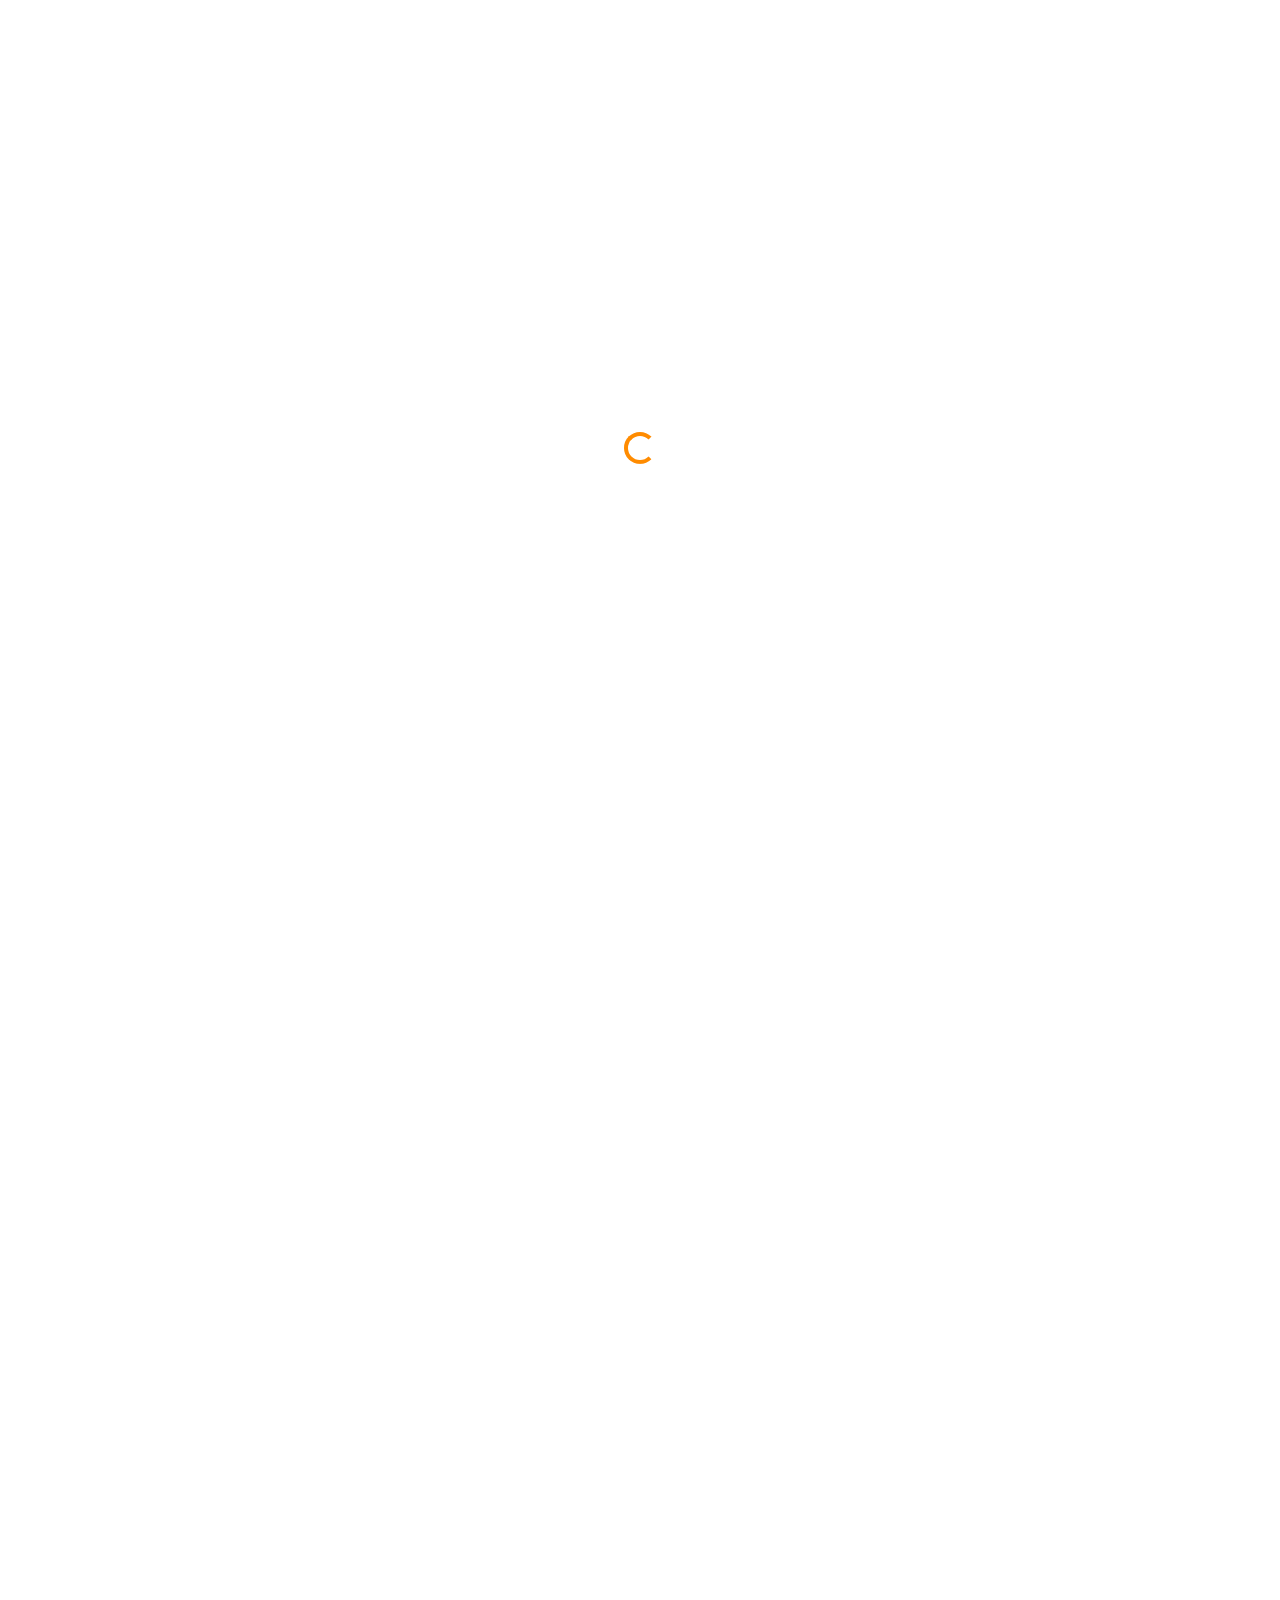
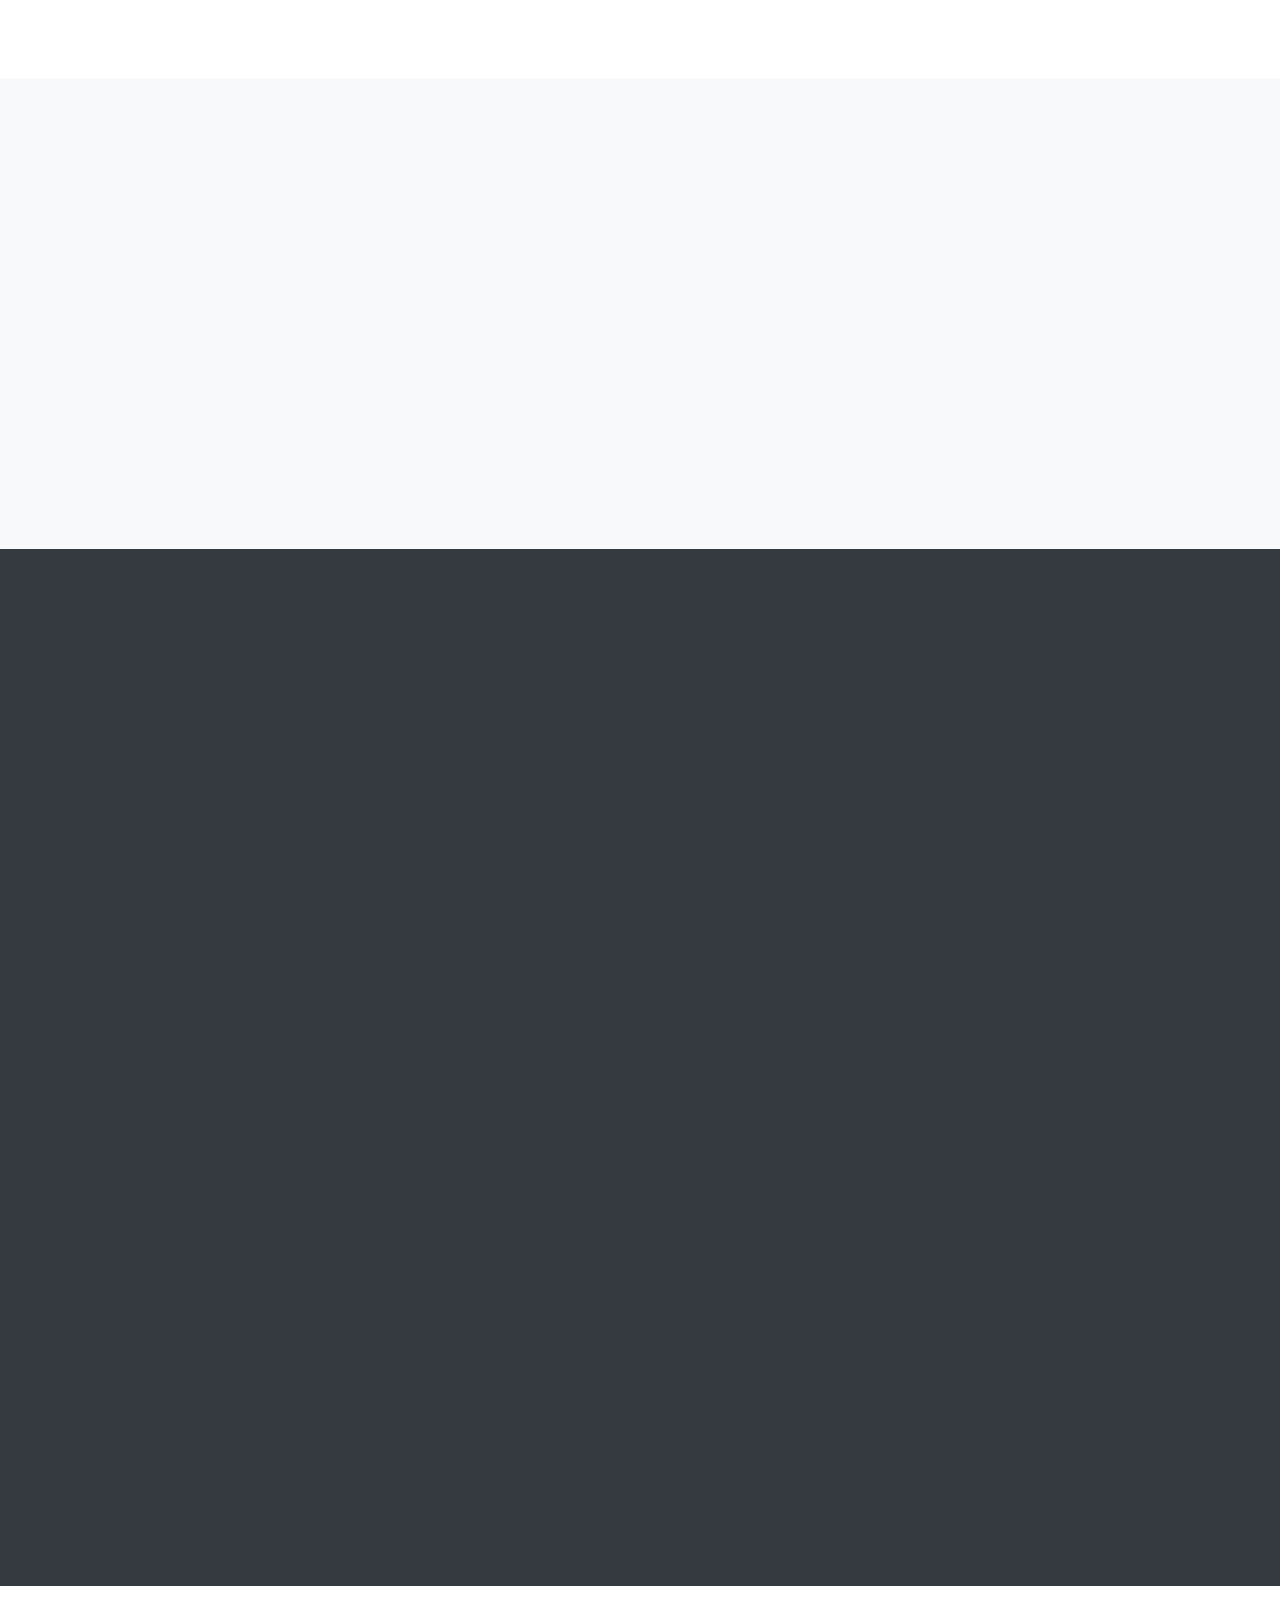
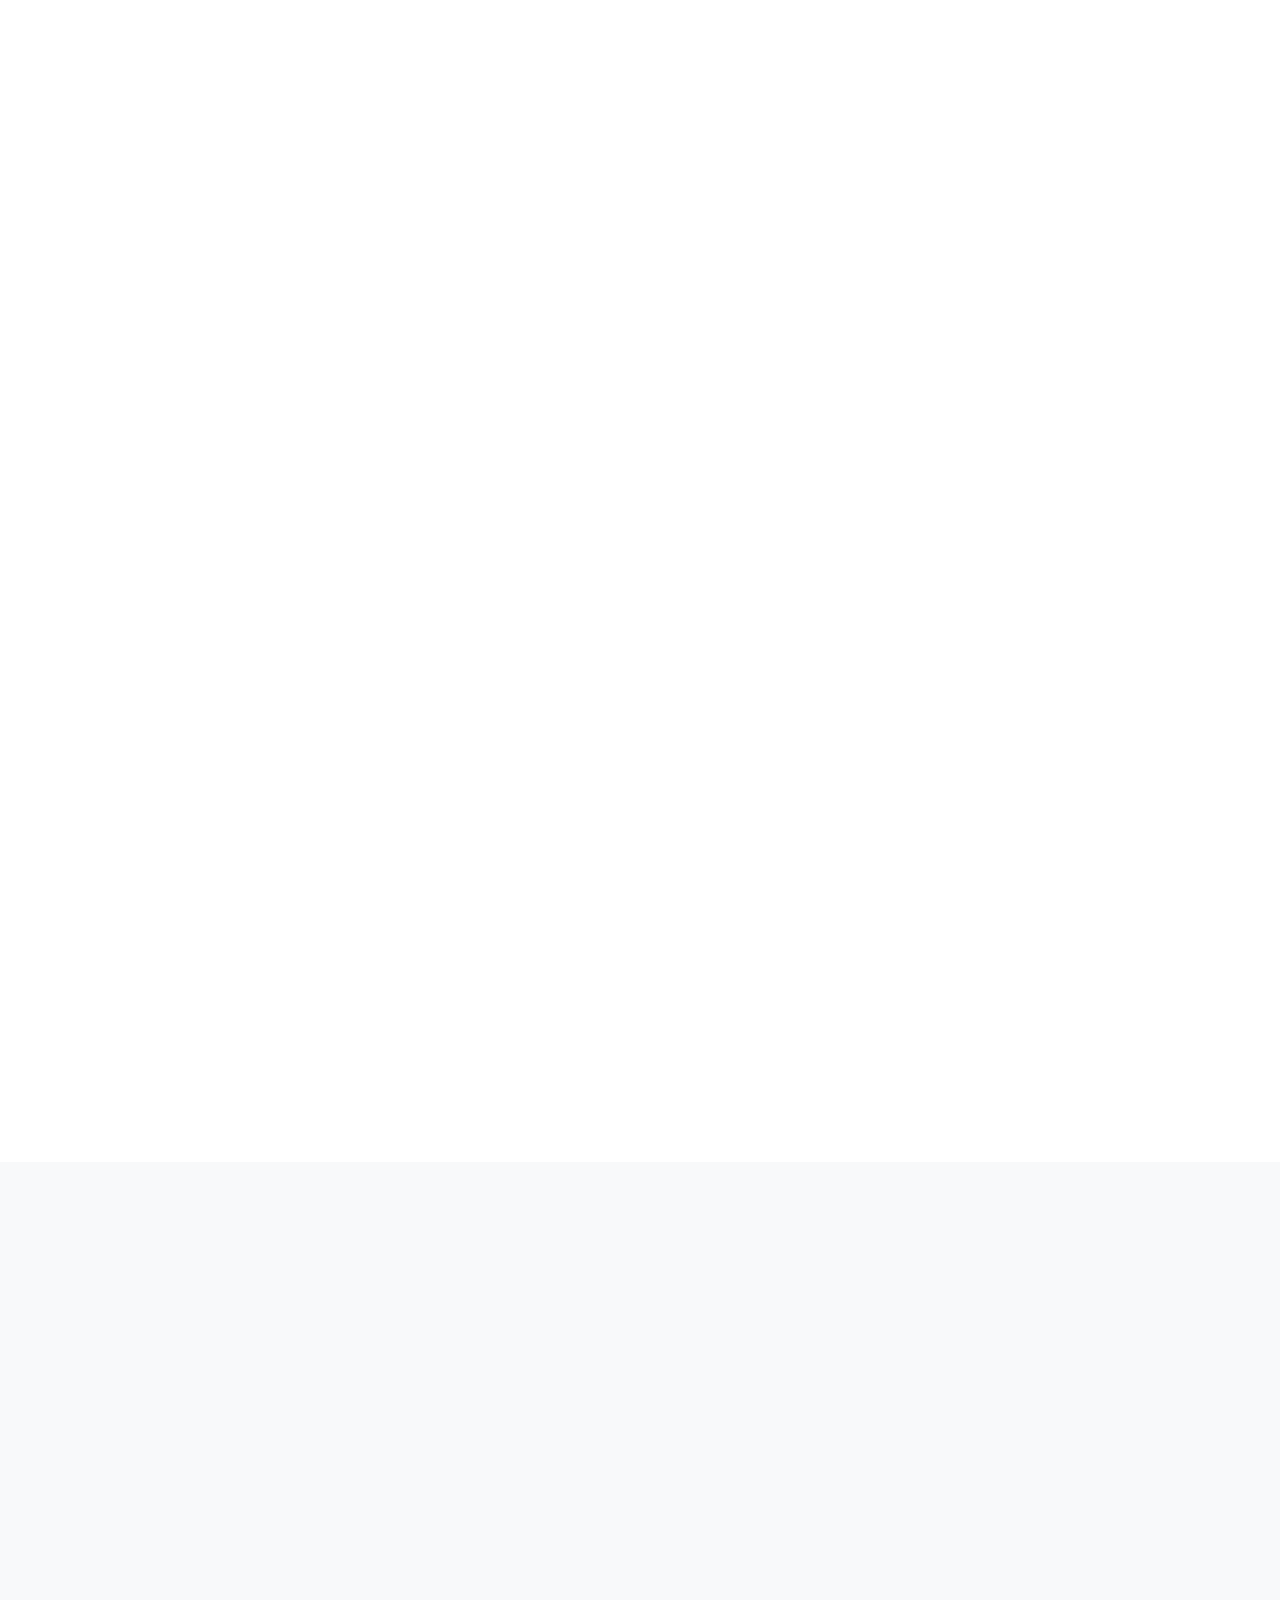
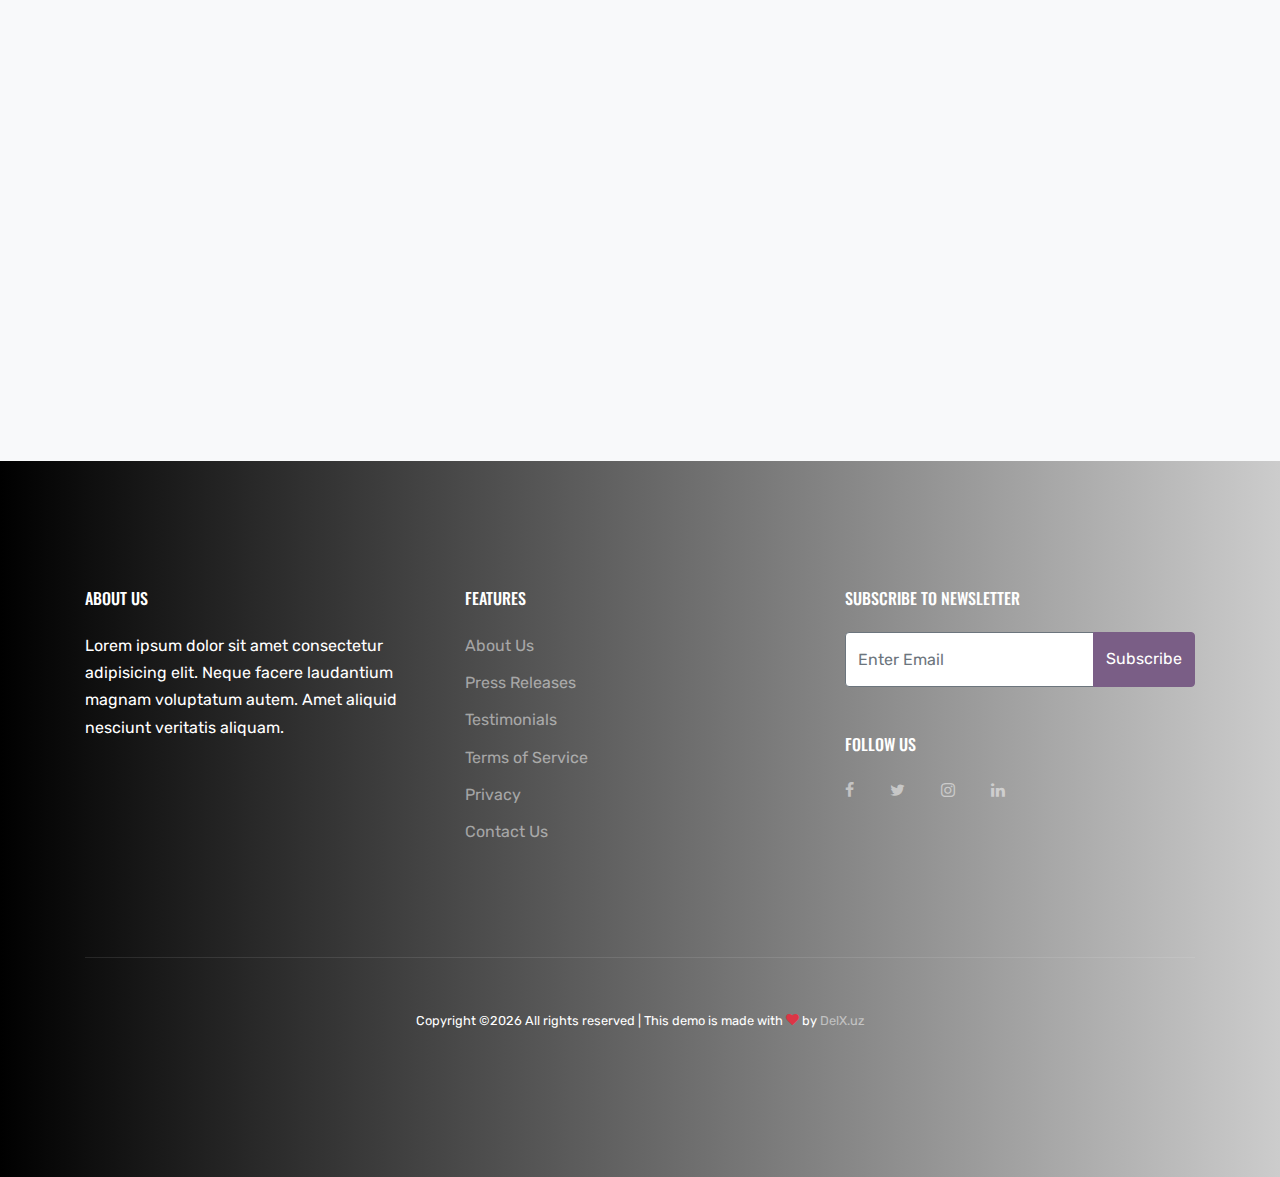
==== commit da60252b: "Alhamdulillah" ====
--- a/index.html
+++ b/index.html
@@ -18,6 +18,7 @@
 
     <!-- MAIN CSS -->
     <link rel="stylesheet" href="css/style.css">
+    <link rel="shortcut icon" href="images/logo-alfadov.jpg" type="image/x-icon">
     
   </head>
   <body data-spy="scroll" data-target=".site-navbar-target" data-offset="300">
@@ -45,14 +46,14 @@
       <div class="container">
         <div class="row">
           <div class="col-12">
-            <a href="#" class="text-white"><span class="mr-2 text-white icon-envelope-open-o"></span> <span class="d-none d-md-inline-block">info@yourdomain.com</span></a>
+            <a href="#" class="text-white"><span class="mr-2 text-white icon-envelope-open-o"></span> <span class="d-none d-md-inline-block">alfadovinc@gmail.com</span></a>
             <span class="mx-md-2 d-inline-block"></span>
-            <a href="#" class="text-white"><span class="mr-2 text-white icon-phone"></span> <span class="d-none d-md-inline-block">+998(33) 679-77-21</span></a>
+            <a href="tel:+13312563975" class="text-white"><span class="mr-2 text-white icon-phone"></span> <span class="d-none d-md-inline-block">+13312563975</span> </a> <a href="tel:+13312563711" class="text-white">| <span class="d-none d-md-inline-block"> +13312563711</span></a>
             
 
             <div class="float-right">
 
-            <a href="#" class="text-white"><span class="mr-2 text-white icon-twitter"></span> <span class="d-none d-md-inline-block">Twitter</span></a>
+            <a href="#" class="text-white"><span class="mr-2 text-white icon-facebook"></span> <span class="d-none d-md-inline-block">Facebook</span></a>
             <span class="mx-md-2 d-inline-block"></span>
             <a href="#" class="text-white"><span class="mr-2 text-white icon-instagram"></span> <span class="d-none d-md-inline-block">Instagram</span></a>
 
@@ -72,7 +73,7 @@
           
             
             <div class="site-logo">
-              <a href="index.html" class="text-black"><span class="text-primary">Alfadov</a>
+              <a href="index.html" class="text-black"><span class="text-primary"><img src="images/logo.jpg" alt="" style="width: 60px; height: 60px;"> <span style="color: black;">ALFADOV</span></a>
             </div>
             
             <div class="col-12">
@@ -83,29 +84,12 @@
                 <li><a href="#services-section" class="nav-link">Services</a></li>
               
 
-                <li class="has-children">
+                
                   <a href="#about-section" class="nav-link">About Us</a>
-                  <ul class="dropdown arrow-top">
-                    <li><a href="#team-section" class="nav-link">Team</a></li>
-                    <li><a href="#pricing-section" class="nav-link">Pricing</a></li>
-                    <li><a href="#faq-section" class="nav-link">FAQ</a></li>
-                    <li class="has-children">
-                      <a href="#">More Links</a>
-                      <ul class="dropdown">
-                        <li><a href="#">Menu One</a></li>
-                        <li><a href="#">Menu Two</a></li>
-                        <li><a href="#">Menu Three</a></li>
-                      </ul>
-                    </li>
-                  </ul>
-                </li>
-
-                <li><a href="#press-section" class="nav-link">Press</a></li>
-                
-                <li><a href="#testimonials-section" class="nav-link">Testimonials</a></li>
-                <li><a href="#blog-section" class="nav-link">Blog</a></li>
+                  <li><a href="#team-section" class="nav-link">Team</a></li>
+                  <li><a href="#pricing-section" class="nav-link">Pricing</a></li>
+                  <li><a href="#faq-section" class="nav-link">Trucks</a></li>
                 <li><a href="#contact-section" class="nav-link">Contact</a></li>
-              </ul>
               </nav>
           
             </div>
@@ -122,12 +106,12 @@
 
       
 
-      <div class="site-section-cover overlay img-bg-section" style="background-image: url('images/hero_3.jpg'); background-position: center; " >
+      <div class="site-section-cover overlay img-bg-section" style="background-image: url('images/trucks.jpg'); background-position: center; background-size: cover;" >
         <div class="container">
           <div class="row align-items-center justify-content-center text-center">
             <div class="col-md-12 col-lg-7">
               <h1 data-aos="fade-up" data-aos-delay="">Welcome to Alfadov</h1>  
-              <p class="mb-5" data-aos="fade-up" data-aos-delay="100">Lorem ipsum dolor sit amet, consectetur adipisicing elit. Molestiae, cumque vitae animi.</p>
+              <p class="mb-5" data-aos="fade-up" data-aos-delay="100">We provide a full range of services for the transportation of goods of any complexity!</p>
               <p data-aos="fade-up" data-aos-delay="200"><a href="#" class="btn btn-outline-white border-w-2 btn-md">Get in touch</a></p>
             </div>
           </div>
@@ -135,12 +119,12 @@
 
       </div>
 
-      <div class="site-section-cover overlay img-bg-section" style="background-image: url('images/banner.png'); " >
+      <div class="site-section-cover overlay img-bg-section" style="background-image: url('images/trucks1.jpg'); " >
         <div class="container">
           <div class="row align-items-center justify-content-center text-center">
             <div class="col-md-12 col-lg-8">
-              <h1 data-aos="fade-up" data-aos-delay="">New Generation of Mining</h1>      
-              <p class="mb-5" data-aos="fade-up" data-aos-delay="100">Lorem ipsum dolor sit amet, consectetur adipisicing elit. Est odit dolorum voluptates!</p>
+              <h1 data-aos="fade-up" data-aos-delay="">New Generation of Transportation</h1>      
+              <p class="mb-5" data-aos="fade-up" data-aos-delay="100">Our transportation system is easy and comfortable!</p>
               <p data-aos="fade-up" data-aos-delay="200"><a href="#" class="btn btn-outline-white border-w-2 btn-md">Get in touch</a></p>
             </div>
           </div>
@@ -156,22 +140,22 @@
         <div class="container">
           <div class="row d-flex no-gutters align-items-stretch">
 
-            <div class="col-12 col-lg-6 block__73422" style="background-image: url('images/img-1.jpeg');" data-aos="fade-right" data-aos-delay="">
+            <div class="col-12 col-lg-6 block__73422" style="background-image: url('images/trucklogo.jpg" data-aos="fade-right" data-aos-delay="">
             </div>
 
             
 
             <div class="col-lg-5 ml-auto p-lg-5 mt-4 mt-lg-0" data-aos="fade-left" data-aos-delay="">
-              <h2 class="mb-3 text-black">Land &amp; Property</h2>
-              <p>Lorem ipsum dolor sit amet, consectetur adipisicing elit. Ducimus id dignissimos nemo minus perspiciatis ullam itaque voluptas iure vero, nesciunt unde odit aspernatur distinctio, maiores facere officiis. Cum, esse, iusto?</p>
-
-              <p>Minus perspiciatis ullam itaque voluptas iure vero, nesciunt unde odit aspernatur distinctio, maiores facere officiis. Cum, esse, iusto?</p>
+              <h2 class="mb-3 text-black">ALFADOV Truck Company</h2>
+              <p>ALFADOV company is a transparent and honest company with a clean reputation, a team of professionals with a clean safety record and a high rating.</p>
+
+              <p>We have the most favorable and flexible terms of cooperation for all types of drivers also we work with Amazon, UPS, FedEx, J.B.Hunt, etc.</p>
 
               <ul class="ul-check primary list-unstyled mt-5">
-                <li>Lorem ipsum dolor.</li>
-                <li>Quod, amet. Provident.</li>
-                <li>Quo, adipisci, quis.</li>
-                <li>Cumque perspiciatis, blanditiis?</li>
+                <p>The company always adheres to the principle:</p>
+                <li>Professionalism</li>
+                <li>Honesty</li>
+                <li>Transparency</li>
               </ul>
 
               
@@ -189,22 +173,6 @@
             <div class="col-12 col-lg-6 block__73422 order-lg-2" style="background-image: url('images/img_2.jpg');" data-aos="fade-left" data-aos-delay="">
             </div>
 
-            
-
-            <div class="col-lg-5 mr-auto p-lg-5 mt-4 mt-lg-0 order-lg-1" data-aos="fade-right" data-aos-delay="">
-              <h2 class="mb-3 text-black">Surface Mining</h2>
-              <p>Lorem ipsum dolor sit amet, consectetur adipisicing elit. Ducimus id dignissimos nemo minus perspiciatis ullam itaque voluptas iure vero, nesciunt unde odit aspernatur distinctio, maiores facere officiis. Cum, esse, iusto?</p>
-
-              <p>Minus perspiciatis ullam itaque voluptas iure vero, nesciunt unde odit aspernatur distinctio, maiores facere officiis. Cum, esse, iusto?</p>
-
-              <ul class="ul-check primary list-unstyled mt-5">
-                <li>Lorem ipsum dolor.</li>
-                <li>Quod, amet. Provident.</li>
-                <li>Quo, adipisci, quis.</li>
-                <li>Cumque perspiciatis, blanditiis?</li>
-              </ul>
-
-            </div>
 
           </div>
         </div>      
@@ -219,7 +187,7 @@
               <div class="icon mb-3">
                 <span class="flaticon-mining"></span>
               </div>
-              <h3 class="mb-3">Surface Mining</h3>
+              <h3 class="mb-3">Transparency</h3>
               Lorem ipsum dolor sit amet, consectetur adipisicing elit. Pariatur dolores voluptas obcaecati quo consequuntur mollitia facilis.
             </div>
           </div>
@@ -228,7 +196,7 @@
               <div class="icon mb-3">
                 <span class="flaticon-gold-ingots"></span>
               </div>
-              <h3 class="mb-3">Gold Nuggets</h3>
+              <h3 class="mb-3">Honesty</h3>
               Lorem ipsum dolor sit amet, consectetur adipisicing elit. Pariatur dolores voluptas obcaecati quo consequuntur mollitia facilis.
             </div>
           </div>
@@ -237,35 +205,7 @@
               <div class="icon mb-3">
                 <span class="flaticon-wagon"></span>
               </div>
-              <h3 class="mb-3">Soil Carrier</h3>
-              Lorem ipsum dolor sit amet, consectetur adipisicing elit. Pariatur dolores voluptas obcaecati quo consequuntur mollitia facilis.
-            </div>
-          </div>
-
-          <div class="col-md-6 col-lg-4 mb-4" data-aos="fade-up" data-aos-delay="">
-            <div class="block__35630">
-              <div class="icon mb-3">
-                <span class="flaticon-refinery"></span>
-              </div>
-              <h3 class="mb-3">Gold Refinery</h3>
-              Lorem ipsum dolor sit amet, consectetur adipisicing elit. Pariatur dolores voluptas obcaecati quo consequuntur mollitia facilis.
-            </div>
-          </div>
-          <div class="col-md-6 col-lg-4 mb-4" data-aos="fade-up" data-aos-delay="100">
-            <div class="block__35630">
-              <div class="icon mb-3">
-                <span class="flaticon-blacksmith"></span>
-              </div>
-              <h3 class="mb-3">Anvil Blacksmith</h3>
-              Lorem ipsum dolor sit amet, consectetur adipisicing elit. Pariatur dolores voluptas obcaecati quo consequuntur mollitia facilis.
-            </div>
-          </div>
-          <div class="col-md-6 col-lg-4 mb-4" data-aos="fade-up" data-aos-delay="200">
-            <div class="block__35630">
-              <div class="icon mb-3">
-                <span class="flaticon-crucible"></span>
-              </div>
-              <h3 class="mb-3">Gold Melt Crucible</h3>
+              <h3 class="mb-3">Professionalism</h3>
               Lorem ipsum dolor sit amet, consectetur adipisicing elit. Pariatur dolores voluptas obcaecati quo consequuntur mollitia facilis.
             </div>
           </div>
@@ -291,26 +231,26 @@
             <div class="row">
               <div class="col-6 col-md-6 mb-4 col-lg-0 col-lg-3" data-aos="fade-up" data-aos-delay="">
                 <div class="block-counter-1">
-                  <span class="number"><span data-number="30">0</span>+</span>
+                  <span class="number"><span data-number="2">1</span>+</span>
                   <span class="caption">Year of Experience</span>
                 </div>
               </div>
               <div class="col-6 col-md-6 mb-4 col-lg-0 col-lg-3" data-aos="fade-up" data-aos-delay="100">
                 <div class="block-counter-1">
-                  <span class="number"><span data-number="300">0</span>+</span>
-                  <span class="caption">Expert Engineers</span>
+                  <span class="number"><span data-number="10">0</span>+</span>
+                  <span class="caption">Expert Truck Drivers</span>
                 </div>
               </div>
               <div class="col-6 col-md-6 mb-4 col-lg-0 col-lg-3" data-aos="fade-up" data-aos-delay="200">
                 <div class="block-counter-1">
-                  <span class="number"><span data-number="2000">0</span>+</span>
+                  <span class="number"><span data-number="10">0</span>+</span>
                   <span class="caption">Number of Employees</span>
                 </div>
               </div>
               <div class="col-6 col-md-6 mb-4 col-lg-0 col-lg-3" data-aos="fade-up" data-aos-delay="300">
                 <div class="block-counter-1">
-                  <span class="number"><span data-number="1500">0</span>+</span>
-                  <span class="caption">Number of Golds</span>
+                  <span class="number"><span data-number="10">0</span>+</span>
+                  <span class="caption">Number of Trucks</span>
                 </div>
               </div>
             </div>
@@ -324,7 +264,7 @@
         <div class="row mb-5 justify-content-center">
           <div class="col-md-7 text-center">
             <div class="block-heading-1" data-aos="fade-up" data-aos-delay="">
-              <h2>Our Team</h2>
+              <h2>Trucks</h2>
               <p>Lorem ipsum dolor sit amet, consectetur adipisicing elit. Facere at delectus laudantium, deserunt, atque eveniet. Voluptatem, fuga quos rerum inventore.</p>
             </div>
           </div>
@@ -333,98 +273,45 @@
           <div class="col-lg-4 col-md-6 mb-4" data-aos="fade-up">
             <div class="block-team-member-1 text-center rounded">
               <figure>
-                <img src="images/person_1.jpg" alt="Image" class="img-fluid rounded-circle">
+                <img src="images/type1.jpg" alt="Image" class="img-fluid" style="width: 100%; height: 250px;">
               </figure>
-              <h3 class="font-size-20 text-black">Jean Smith</h3>
-              <span class="d-block font-gray-5 letter-spacing-1 text-uppercase font-size-12 mb-3">Mining Expert</span>
-              <div class="block-social-1">
-                <a href="#" class="btn border-w-2 rounded primary-primary-outline--hover"><span class="icon-facebook"></span></a>
-                <a href="#" class="btn border-w-2 rounded primary-primary-outline--hover"><span class="icon-twitter"></span></a>
-                <a href="#" class="btn border-w-2 rounded primary-primary-outline--hover"><span class="icon-instagram"></span></a>
-              </div>
-            </div>
-          </div>
-
-          <div class="col-lg-4 col-md-6 mb-4" data-aos="fade-up" data-aos-delay="100">
-            <div class="block-team-member-1 text-center rounded">
-              <figure>
-                <img src="images/person_2.jpg" alt="Image" class="img-fluid rounded-circle">
-              </figure>
-              <h3 class="font-size-20 text-black">Bob Carry</h3>
-              <span class="d-block font-gray-5 letter-spacing-1 text-uppercase font-size-12 mb-3">Project Manager</span>
-              <div class="block-social-1">
-                <a href="#" class="btn border-w-2 rounded primary-primary-outline--hover"><span class="icon-facebook"></span></a>
-                <a href="#" class="btn border-w-2 rounded primary-primary-outline--hover"><span class="icon-twitter"></span></a>
-                <a href="#" class="btn border-w-2 rounded primary-primary-outline--hover"><span class="icon-instagram"></span></a>
-              </div>
-            </div>
-          </div>
-
-          <div class="col-lg-4 col-md-6 mb-4" data-aos="fade-up" data-aos-delay="200">
-            <div class="block-team-member-1 text-center rounded">
-              <figure>
-                <img src="images/person_1.jpg" alt="Image" class="img-fluid rounded-circle">
-              </figure>
-              <h3 class="font-size-20 text-black">Ricky Fisher</h3>
-              <span class="d-block font-gray-5 letter-spacing-1 text-uppercase font-size-12 mb-3">Engineer</span>
-              <div class="block-social-1">
-                <a href="#" class="btn border-w-2 rounded primary-primary-outline--hover"><span class="icon-facebook"></span></a>
-                <a href="#" class="btn border-w-2 rounded primary-primary-outline--hover"><span class="icon-twitter"></span></a>
-                <a href="#" class="btn border-w-2 rounded primary-primary-outline--hover"><span class="icon-instagram"></span></a>
-              </div>
+              <h3 class="font-size-20 text-black">Reefer</h3>
             </div>
           </div>
 
           <div class="col-lg-4 col-md-6 mb-4" data-aos="fade-up">
             <div class="block-team-member-1 text-center rounded">
               <figure>
-                <img src="images/person_2.jpg" alt="Image" class="img-fluid rounded-circle">
+                <img src="images/type2.jpg" alt="Image" class="img-fluid" style="width: 100%; height: 250px;">
               </figure>
-              <h3 class="font-size-20 text-black">Jean Smith</h3>
-              <span class="d-block font-gray-5 letter-spacing-1 text-uppercase font-size-12 mb-3">Mining Expert</span>
-              <div class="block-social-1">
-                <a href="#" class="btn border-w-2 rounded primary-primary-outline--hover"><span class="icon-facebook"></span></a>
-                <a href="#" class="btn border-w-2 rounded primary-primary-outline--hover"><span class="icon-twitter"></span></a>
-                <a href="#" class="btn border-w-2 rounded primary-primary-outline--hover"><span class="icon-instagram"></span></a>
-              </div>
-            </div>
-          </div>
-
-          <div class="col-lg-4 col-md-6 mb-4" data-aos="fade-up" data-aos-delay="100">
+              <h3 class="font-size-20 text-black">Dry Van</h3>
+            </div>
+          </div>
+
+          <div class="col-lg-4 col-md-6 mb-4" data-aos="fade-up">
             <div class="block-team-member-1 text-center rounded">
               <figure>
-                <img src="images/person_1.jpg" alt="Image" class="img-fluid rounded-circle">
+                <img src="images/type3.jpg" alt="Image" class="img-fluid" style="width: 100%; height: 250px;">
               </figure>
-              <h3 class="font-size-20 text-black">Bob Carry</h3>
-              <span class="d-block font-gray-5 letter-spacing-1 text-uppercase font-size-12 mb-3">Project Manager</span>
-              <div class="block-social-1">
-                <a href="#" class="btn border-w-2 rounded primary-primary-outline--hover"><span class="icon-facebook"></span></a>
-                <a href="#" class="btn border-w-2 rounded primary-primary-outline--hover"><span class="icon-twitter"></span></a>
-                <a href="#" class="btn border-w-2 rounded primary-primary-outline--hover"><span class="icon-instagram"></span></a>
-              </div>
-            </div>
-          </div>
-
-          <div class="col-lg-4 col-md-6 mb-4" data-aos="fade-up" data-aos-delay="200">
+              <h3 class="font-size-20 text-black">Hazmat</h3>
+            </div>
+          </div>
+
+          <div class="col-lg-4 col-md-6 mb-4" data-aos="fade-up">
             <div class="block-team-member-1 text-center rounded">
               <figure>
-                <img src="images/person_2.jpg" alt="Image" class="img-fluid rounded-circle">
+                <img src="images/type4.jpg" alt="Image" class="img-fluid" style="width: 100%; height: 250px;">
               </figure>
-              <h3 class="font-size-20 text-black">Ricky Fisher</h3>
-              <span class="d-block font-gray-5 letter-spacing-1 text-uppercase font-size-12 mb-3">Engineer</span>
-              <div class="block-social-1">
-                <a href="#" class="btn border-w-2 rounded primary-primary-outline--hover"><span class="icon-facebook"></span></a>
-                <a href="#" class="btn border-w-2 rounded primary-primary-outline--hover"><span class="icon-twitter"></span></a>
-                <a href="#" class="btn border-w-2 rounded primary-primary-outline--hover"><span class="icon-instagram"></span></a>
-              </div>
-            </div>
-          </div>
-        </div>
-      </div>
-    </div>
-
-
-    <section class="site-section bg-light" id="pricing-section">
+              <h3 class="font-size-20 text-black">Tanker</h3>
+            </div>
+          </div>
+          </div>
+        </div>
+      </div>
+    </div>
+
+
+    <!-- <section class="site-section bg-light" id="pricing-section">
       <div class="container">
         <div class="row mb-5 justify-content-center text-center">
           <div class="col-md-7">
@@ -548,9 +435,9 @@
           </div>
         </div>
       </div>
-    </section>
-
-    
+    </section> -->
+
+<!--     
     <div class="site-section" id="press-section">
       <div class="container">
         <div class="row">
@@ -584,8 +471,9 @@
         </div>
       </div>
     </div>
-
-    <div class="site-section bg-light block-13" id="testimonials-section" data-aos="fade">
+ -->
+
+    <!-- <div class="site-section bg-light block-13" id="testimonials-section" data-aos="fade">
       <div class="container">
         
         <div class="text-center mb-5">
@@ -662,8 +550,9 @@
         </div>
 
       </div>
-    </div>
-
+    </div> -->
+<!-- 
+    
     <div class="site-section" id="blog-section">
       <div class="container">
         <div class="row">
@@ -697,7 +586,7 @@
         </div>
       </div>
     </div>
-
+ -->
 
     <div class="site-section bg-light" id="contact-section">
       <div class="container">
--- a/css/style.css
+++ b/css/style.css
@@ -70,7 +70,7 @@
   background: -o-linear-gradient(left, #7a5e86 0%, #a75e67 51%, #f77b2e 100%);
   background: -ms-linear-gradient(left, #7a5e86 0%, #a75e67 51%, #f77b2e 100%);
   background: -webkit-gradient(linear, left top, right top, from(#7a5e86), color-stop(51%, #a75e67), to(#f77b2e));
-  background: linear-gradient(to right, #7a5e86 0%, #a75e67 51%, #f77b2e 100%);
+  background: linear-gradient(to right, #000 0%,#ccc 100%);
   filter: progid:DXImageTransform.Microsoft.gradient( startColorstr='#7a5e86', endColorstr='#f77b2e', GradientType=1 ); }
 
 .font-gray-1 {
